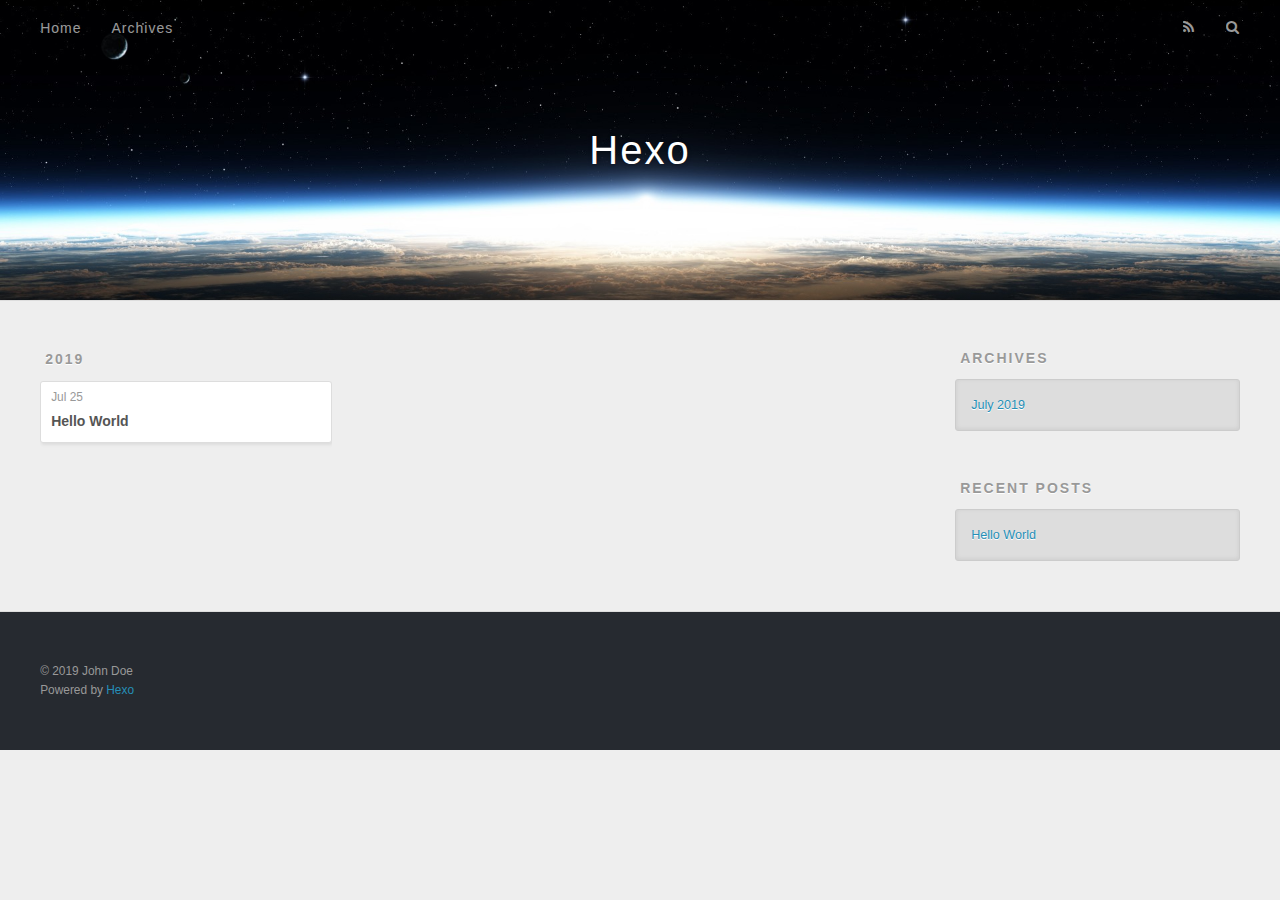
==== archives/index.html @ 96d67572 "Site updated: 2019-07-25 00:45:36" ====
<!DOCTYPE html>
<html>
<head><meta name="generator" content="Hexo 3.9.0">
  <meta charset="utf-8">
  

  
  <title>Archives | Hexo</title>
  <meta name="viewport" content="width=device-width, initial-scale=1, maximum-scale=1">
  <meta property="og:type" content="website">
<meta property="og:title" content="Hexo">
<meta property="og:url" content="http://yoursite.com/archives/index.html">
<meta property="og:site_name" content="Hexo">
<meta property="og:locale" content="default">
<meta name="twitter:card" content="summary">
<meta name="twitter:title" content="Hexo">
  
    <link rel="alternate" href="/atom.xml" title="Hexo" type="application/atom+xml">
  
  
    <link rel="icon" href="/favicon.png">
  
  
    <link href="//fonts.googleapis.com/css?family=Source+Code+Pro" rel="stylesheet" type="text/css">
  
  <link rel="stylesheet" href="/css/style.css">
</head>
</html>
<body>
  <div id="container">
    <div id="wrap">
      <header id="header">
  <div id="banner"></div>
  <div id="header-outer" class="outer">
    <div id="header-title" class="inner">
      <h1 id="logo-wrap">
        <a href="/" id="logo">Hexo</a>
      </h1>
      
    </div>
    <div id="header-inner" class="inner">
      <nav id="main-nav">
        <a id="main-nav-toggle" class="nav-icon"></a>
        
          <a class="main-nav-link" href="/">Home</a>
        
          <a class="main-nav-link" href="/archives">Archives</a>
        
      </nav>
      <nav id="sub-nav">
        
          <a id="nav-rss-link" class="nav-icon" href="/atom.xml" title="RSS Feed"></a>
        
        <a id="nav-search-btn" class="nav-icon" title="Search"></a>
      </nav>
      <div id="search-form-wrap">
        <form action="//google.com/search" method="get" accept-charset="UTF-8" class="search-form"><input type="search" name="q" class="search-form-input" placeholder="Search"><button type="submit" class="search-form-submit">&#xF002;</button><input type="hidden" name="sitesearch" value="http://yoursite.com"></form>
      </div>
    </div>
  </div>
</header>
      <div class="outer">
        <section id="main">
  
  
    
    
      
      
      <section class="archives-wrap">
        <div class="archive-year-wrap">
          <a href="/archives/2019" class="archive-year">2019</a>
        </div>
        <div class="archives">
    
    <article class="archive-article archive-type-post">
  <div class="archive-article-inner">
    <header class="archive-article-header">
      <a href="/2019/07/25/hello-world/" class="archive-article-date">
  <time datetime="2019-07-24T16:30:35.988Z" itemprop="datePublished">Jul 25</time>
</a>
      
  
    <h1 itemprop="name">
      <a class="archive-article-title" href="/2019/07/25/hello-world/">Hello World</a>
    </h1>
  

    </header>
  </div>
</article>
  
  
    </div></section>
  


</section>
        
          <aside id="sidebar">
  
    

  
    

  
    
  
    
  <div class="widget-wrap">
    <h3 class="widget-title">Archives</h3>
    <div class="widget">
      <ul class="archive-list"><li class="archive-list-item"><a class="archive-list-link" href="/archives/2019/07/">July 2019</a></li></ul>
    </div>
  </div>


  
    
  <div class="widget-wrap">
    <h3 class="widget-title">Recent Posts</h3>
    <div class="widget">
      <ul>
        
          <li>
            <a href="/2019/07/25/hello-world/">Hello World</a>
          </li>
        
      </ul>
    </div>
  </div>

  
</aside>
        
      </div>
      <footer id="footer">
  
  <div class="outer">
    <div id="footer-info" class="inner">
      &copy; 2019 John Doe<br>
      Powered by <a href="http://hexo.io/" target="_blank">Hexo</a>
    </div>
  </div>
</footer>
    </div>
    <nav id="mobile-nav">
  
    <a href="/" class="mobile-nav-link">Home</a>
  
    <a href="/archives" class="mobile-nav-link">Archives</a>
  
</nav>
    

<script src="//ajax.googleapis.com/ajax/libs/jquery/2.0.3/jquery.min.js"></script>


  <link rel="stylesheet" href="/fancybox/jquery.fancybox.css">
  <script src="/fancybox/jquery.fancybox.pack.js"></script>


<script src="/js/script.js"></script>



  </div>
</body>
</html>
---- css/style.css ----
body {
  width: 100%;
}
body:before,
body:after {
  content: "";
  display: table;
}
body:after {
  clear: both;
}
html,
body,
div,
span,
applet,
object,
iframe,
h1,
h2,
h3,
h4,
h5,
h6,
p,
blockquote,
pre,
a,
abbr,
acronym,
address,
big,
cite,
code,
del,
dfn,
em,
img,
ins,
kbd,
q,
s,
samp,
small,
strike,
strong,
sub,
sup,
tt,
var,
dl,
dt,
dd,
ol,
ul,
li,
fieldset,
form,
label,
legend,
table,
caption,
tbody,
tfoot,
thead,
tr,
th,
td {
  margin: 0;
  padding: 0;
  border: 0;
  outline: 0;
  font-weight: inherit;
  font-style: inherit;
  font-family: inherit;
  font-size: 100%;
  vertical-align: baseline;
}
body {
  line-height: 1;
  color: #000;
  background: #fff;
}
ol,
ul {
  list-style: none;
}
table {
  border-collapse: separate;
  border-spacing: 0;
  vertical-align: middle;
}
caption,
th,
td {
  text-align: left;
  font-weight: normal;
  vertical-align: middle;
}
a img {
  border: none;
}
input,
button {
  margin: 0;
  padding: 0;
}
input::-moz-focus-inner,
button::-moz-focus-inner {
  border: 0;
  padding: 0;
}
@font-face {
  font-family: FontAwesome;
  font-style: normal;
  font-weight: normal;
  src: url("fonts/fontawesome-webfont.eot?v=#4.0.3");
  src: url("fonts/fontawesome-webfont.eot?#iefix&v=#4.0.3") format("embedded-opentype"), url("fonts/fontawesome-webfont.woff?v=#4.0.3") format("woff"), url("fonts/fontawesome-webfont.ttf?v=#4.0.3") format("truetype"), url("fonts/fontawesome-webfont.svg#fontawesomeregular?v=#4.0.3") format("svg");
}
html,
body,
#container {
  height: 100%;
}
body {
  background: #eee;
  font: 14px -apple-system, BlinkMacSystemFont, "Segoe UI", "Roboto", "Oxygen", "Ubuntu", "Cantarell", "Fira Sans", "Droid Sans", "Helvetica Neue", sans-serif;
  -webkit-text-size-adjust: 100%;
}
.outer {
  max-width: 1220px;
  margin: 0 auto;
  padding: 0 20px;
}
.outer:before,
.outer:after {
  content: "";
  display: table;
}
.outer:after {
  clear: both;
}
.inner {
  display: inline;
  float: left;
  width: 98.33333333333333%;
  margin: 0 0.833333333333333%;
}
.left,
.alignleft {
  float: left;
}
.right,
.alignright {
  float: right;
}
.clear {
  clear: both;
}
#container {
  position: relative;
}
.mobile-nav-on {
  overflow: hidden;
}
#wrap {
  height: 100%;
  width: 100%;
  position: absolute;
  top: 0;
  left: 0;
  -webkit-transition: 0.2s ease-out;
  -moz-transition: 0.2s ease-out;
  -ms-transition: 0.2s ease-out;
  transition: 0.2s ease-out;
  z-index: 1;
  background: #eee;
}
.mobile-nav-on #wrap {
  left: 280px;
}
@media screen and (min-width: 768px) {
  #main {
    display: inline;
    float: left;
    width: 73.33333333333333%;
    margin: 0 0.833333333333333%;
  }
}
.article-date,
.article-category-link,
.archive-year,
.widget-title {
  text-decoration: none;
  text-transform: uppercase;
  letter-spacing: 2px;
  color: #999;
  margin-bottom: 1em;
  margin-left: 5px;
  line-height: 1em;
  text-shadow: 0 1px #fff;
  font-weight: bold;
}
.article-inner,
.archive-article-inner {
  background: #fff;
  -webkit-box-shadow: 1px 2px 3px #ddd;
  box-shadow: 1px 2px 3px #ddd;
  border: 1px solid #ddd;
  border-radius: 3px;
}
.article-entry h1,
.widget h1 {
  font-size: 2em;
}
.article-entry h2,
.widget h2 {
  font-size: 1.5em;
}
.article-entry h3,
.widget h3 {
  font-size: 1.3em;
}
.article-entry h4,
.widget h4 {
  font-size: 1.2em;
}
.article-entry h5,
.widget h5 {
  font-size: 1em;
}
.article-entry h6,
.widget h6 {
  font-size: 1em;
  color: #999;
}
.article-entry hr,
.widget hr {
  border: 1px dashed #ddd;
}
.article-entry strong,
.widget strong {
  font-weight: bold;
}
.article-entry em,
.widget em,
.article-entry cite,
.widget cite {
  font-style: italic;
}
.article-entry sup,
.widget sup,
.article-entry sub,
.widget sub {
  font-size: 0.75em;
  line-height: 0;
  position: relative;
  vertical-align: baseline;
}
.article-entry sup,
.widget sup {
  top: -0.5em;
}
.article-entry sub,
.widget sub {
  bottom: -0.2em;
}
.article-entry small,
.widget small {
  font-size: 0.85em;
}
.article-entry acronym,
.widget acronym,
.article-entry abbr,
.widget abbr {
  border-bottom: 1px dotted;
}
.article-entry ul,
.widget ul,
.article-entry ol,
.widget ol,
.article-entry dl,
.widget dl {
  margin: 0 20px;
  line-height: 1.6em;
}
.article-entry ul ul,
.widget ul ul,
.article-entry ol ul,
.widget ol ul,
.article-entry ul ol,
.widget ul ol,
.article-entry ol ol,
.widget ol ol {
  margin-top: 0;
  margin-bottom: 0;
}
.article-entry ul,
.widget ul {
  list-style: disc;
}
.article-entry ol,
.widget ol {
  list-style: decimal;
}
.article-entry dt,
.widget dt {
  font-weight: bold;
}
#header {
  height: 300px;
  position: relative;
  border-bottom: 1px solid #ddd;
}
#header:before,
#header:after {
  content: "";
  position: absolute;
  left: 0;
  right: 0;
  height: 40px;
}
#header:before {
  top: 0;
  background: -webkit-linear-gradient(rgba(0,0,0,0.2), transparent);
  background: -moz-linear-gradient(rgba(0,0,0,0.2), transparent);
  background: -ms-linear-gradient(rgba(0,0,0,0.2), transparent);
  background: linear-gradient(rgba(0,0,0,0.2), transparent);
}
#header:after {
  bottom: 0;
  background: -webkit-linear-gradient(transparent, rgba(0,0,0,0.2));
  background: -moz-linear-gradient(transparent, rgba(0,0,0,0.2));
  background: -ms-linear-gradient(transparent, rgba(0,0,0,0.2));
  background: linear-gradient(transparent, rgba(0,0,0,0.2));
}
#header-outer {
  height: 100%;
  position: relative;
}
#header-inner {
  position: relative;
  overflow: hidden;
}
#banner {
  position: absolute;
  top: 0;
  left: 0;
  width: 100%;
  height: 100%;
  background: url("images/banner.jpg") center #000;
  -webkit-background-size: cover;
  -moz-background-size: cover;
  background-size: cover;
  z-index: -1;
}
#header-title {
  text-align: center;
  height: 40px;
  position: absolute;
  top: 50%;
  left: 0;
  margin-top: -20px;
}
#logo,
#subtitle {
  text-decoration: none;
  color: #fff;
  font-weight: 300;
  text-shadow: 0 1px 4px rgba(0,0,0,0.3);
}
#logo {
  font-size: 40px;
  line-height: 40px;
  letter-spacing: 2px;
}
#subtitle {
  font-size: 16px;
  line-height: 16px;
  letter-spacing: 1px;
}
#subtitle-wrap {
  margin-top: 16px;
}
#main-nav {
  float: left;
  margin-left: -15px;
}
.nav-icon,
.main-nav-link {
  float: left;
  color: #fff;
  opacity: 0.6;
  text-decoration: none;
  text-shadow: 0 1px rgba(0,0,0,0.2);
  -webkit-transition: opacity 0.2s;
  -moz-transition: opacity 0.2s;
  -ms-transition: opacity 0.2s;
  transition: opacity 0.2s;
  display: block;
  padding: 20px 15px;
}
.nav-icon:hover,
.main-nav-link:hover {
  opacity: 1;
}
.nav-icon {
  font-family: FontAwesome;
  text-align: center;
  font-size: 14px;
  width: 14px;
  height: 14px;
  padding: 20px 15px;
  position: relative;
  cursor: pointer;
}
.main-nav-link {
  font-weight: 300;
  letter-spacing: 1px;
}
@media screen and (max-width: 479px) {
  .main-nav-link {
    display: none;
  }
}
#main-nav-toggle {
  display: none;
}
#main-nav-toggle:before {
  content: "\f0c9";
}
@media screen and (max-width: 479px) {
  #main-nav-toggle {
    display: block;
  }
}
#sub-nav {
  float: right;
  margin-right: -15px;
}
#nav-rss-link:before {
  content: "\f09e";
}
#nav-search-btn:before {
  content: "\f002";
}
#search-form-wrap {
  position: absolute;
  top: 15px;
  width: 150px;
  height: 30px;
  right: -150px;
  opacity: 0;
  -webkit-transition: 0.2s ease-out;
  -moz-transition: 0.2s ease-out;
  -ms-transition: 0.2s ease-out;
  transition: 0.2s ease-out;
}
#search-form-wrap.on {
  opacity: 1;
  right: 0;
}
@media screen and (max-width: 479px) {
  #search-form-wrap {
    width: 100%;
    right: -100%;
  }
}
.search-form {
  position: absolute;
  top: 0;
  left: 0;
  right: 0;
  background: #fff;
  padding: 5px 15px;
  border-radius: 15px;
  -webkit-box-shadow: 0 0 10px rgba(0,0,0,0.3);
  box-shadow: 0 0 10px rgba(0,0,0,0.3);
}
.search-form-input {
  border: none;
  background: none;
  color: #555;
  width: 100%;
  font: 13px -apple-system, BlinkMacSystemFont, "Segoe UI", "Roboto", "Oxygen", "Ubuntu", "Cantarell", "Fira Sans", "Droid Sans", "Helvetica Neue", sans-serif;
  outline: none;
}
.search-form-input::-webkit-search-results-decoration,
.search-form-input::-webkit-search-cancel-button {
  -webkit-appearance: none;
}
.search-form-submit {
  position: absolute;
  top: 50%;
  right: 10px;
  margin-top: -7px;
  font: 13px FontAwesome;
  border: none;
  background: none;
  color: #bbb;
  cursor: pointer;
}
.search-form-submit:hover,
.search-form-submit:focus {
  color: #777;
}
.article {
  margin: 50px 0;
}
.article-inner {
  overflow: hidden;
}
.article-meta:before,
.article-meta:after {
  content: "";
  display: table;
}
.article-meta:after {
  clear: both;
}
.article-date {
  float: left;
}
.article-category {
  float: left;
  line-height: 1em;
  color: #ccc;
  text-shadow: 0 1px #fff;
  margin-left: 8px;
}
.article-category:before {
  content: "\2022";
}
.article-category-link {
  margin: 0 12px 1em;
}
.article-header {
  padding: 20px 20px 0;
}
.article-title {
  text-decoration: none;
  font-size: 2em;
  font-weight: bold;
  color: #555;
  line-height: 1.1em;
  -webkit-transition: color 0.2s;
  -moz-transition: color 0.2s;
  -ms-transition: color 0.2s;
  transition: color 0.2s;
}
a.article-title:hover {
  color: #258fb8;
}
.article-entry {
  color: #555;
  padding: 0 20px;
}
.article-entry:before,
.article-entry:after {
  content: "";
  display: table;
}
.article-entry:after {
  clear: both;
}
.article-entry p,
.article-entry table {
  line-height: 1.6em;
  margin: 1.6em 0;
}
.article-entry h1,
.article-entry h2,
.article-entry h3,
.article-entry h4,
.article-entry h5,
.article-entry h6 {
  font-weight: bold;
}
.article-entry h1,
.article-entry h2,
.article-entry h3,
.article-entry h4,
.article-entry h5,
.article-entry h6 {
  line-height: 1.1em;
  margin: 1.1em 0;
}
.article-entry a {
  color: #258fb8;
  text-decoration: none;
}
.article-entry a:hover {
  text-decoration: underline;
}
.article-entry ul,
.article-entry ol,
.article-entry dl {
  margin-top: 1.6em;
  margin-bottom: 1.6em;
}
.article-entry img,
.article-entry video {
  max-width: 100%;
  height: auto;
  display: block;
  margin: auto;
}
.article-entry iframe {
  border: none;
}
.article-entry table {
  width: 100%;
  border-collapse: collapse;
  border-spacing: 0;
}
.article-entry th {
  font-weight: bold;
  border-bottom: 3px solid #ddd;
  padding-bottom: 0.5em;
}
.article-entry td {
  border-bottom: 1px solid #ddd;
  padding: 10px 0;
}
.article-entry blockquote {
  font-family: Georgia, "Times New Roman", serif;
  font-size: 1.4em;
  margin: 1.6em 20px;
  text-align: center;
}
.article-entry blockquote footer {
  font-size: 14px;
  margin: 1.6em 0;
  font-family: -apple-system, BlinkMacSystemFont, "Segoe UI", "Roboto", "Oxygen", "Ubuntu", "Cantarell", "Fira Sans", "Droid Sans", "Helvetica Neue", sans-serif;
}
.article-entry blockquote footer cite:before {
  content: "—";
  padding: 0 0.5em;
}
.article-entry .pullquote {
  text-align: left;
  width: 45%;
  margin: 0;
}
.article-entry .pullquote.left {
  margin-left: 0.5em;
  margin-right: 1em;
}
.article-entry .pullquote.right {
  margin-right: 0.5em;
  margin-left: 1em;
}
.article-entry .caption {
  color: #999;
  display: block;
  font-size: 0.9em;
  margin-top: 0.5em;
  position: relative;
  text-align: center;
}
.article-entry .video-container {
  position: relative;
  padding-top: 56.25%;
  height: 0;
  overflow: hidden;
}
.article-entry .video-container iframe,
.article-entry .video-container object,
.article-entry .video-container embed {
  position: absolute;
  top: 0;
  left: 0;
  width: 100%;
  height: 100%;
  margin-top: 0;
}
.article-more-link a {
  display: inline-block;
  line-height: 1em;
  padding: 6px 15px;
  border-radius: 15px;
  background: #eee;
  color: #999;
  text-shadow: 0 1px #fff;
  text-decoration: none;
}
.article-more-link a:hover {
  background: #258fb8;
  color: #fff;
  text-decoration: none;
  text-shadow: 0 1px #1e7293;
}
.article-footer {
  font-size: 0.85em;
  line-height: 1.6em;
  border-top: 1px solid #ddd;
  padding-top: 1.6em;
  margin: 0 20px 20px;
}
.article-footer:before,
.article-footer:after {
  content: "";
  display: table;
}
.article-footer:after {
  clear: both;
}
.article-footer a {
  color: #999;
  text-decoration: none;
}
.article-footer a:hover {
  color: #555;
}
.article-tag-list-item {
  float: left;
  margin-right: 10px;
}
.article-tag-list-link:before {
  content: "#";
}
.article-comment-link {
  float: right;
}
.article-comment-link:before {
  content: "\f075";
  font-family: FontAwesome;
  padding-right: 8px;
}
.article-share-link {
  cursor: pointer;
  float: right;
  margin-left: 20px;
}
.article-share-link:before {
  content: "\f064";
  font-family: FontAwesome;
  padding-right: 6px;
}
#article-nav {
  position: relative;
}
#article-nav:before,
#article-nav:after {
  content: "";
  display: table;
}
#article-nav:after {
  clear: both;
}
@media screen and (min-width: 768px) {
  #article-nav {
    margin: 50px 0;
  }
  #article-nav:before {
    width: 8px;
    height: 8px;
    position: absolute;
    top: 50%;
    left: 50%;
    margin-top: -4px;
    margin-left: -4px;
    content: "";
    border-radius: 50%;
    background: #ddd;
    -webkit-box-shadow: 0 1px 2px #fff;
    box-shadow: 0 1px 2px #fff;
  }
}
.article-nav-link-wrap {
  text-decoration: none;
  text-shadow: 0 1px #fff;
  color: #999;
  -webkit-box-sizing: border-box;
  -moz-box-sizing: border-box;
  box-sizing: border-box;
  margin-top: 50px;
  text-align: center;
  display: block;
}
.article-nav-link-wrap:hover {
  color: #555;
}
@media screen and (min-width: 768px) {
  .article-nav-link-wrap {
    width: 50%;
    margin-top: 0;
  }
}
@media screen and (min-width: 768px) {
  #article-nav-newer {
    float: left;
    text-align: right;
    padding-right: 20px;
  }
}
@media screen and (min-width: 768px) {
  #article-nav-older {
    float: right;
    text-align: left;
    padding-left: 20px;
  }
}
.article-nav-caption {
  text-transform: uppercase;
  letter-spacing: 2px;
  color: #ddd;
  line-height: 1em;
  font-weight: bold;
}
#article-nav-newer .article-nav-caption {
  margin-right: -2px;
}
.article-nav-title {
  font-size: 0.85em;
  line-height: 1.6em;
  margin-top: 0.5em;
}
.article-share-box {
  position: absolute;
  display: none;
  background: #fff;
  -webkit-box-shadow: 1px 2px 10px rgba(0,0,0,0.2);
  box-shadow: 1px 2px 10px rgba(0,0,0,0.2);
  border-radius: 3px;
  margin-left: -145px;
  overflow: hidden;
  z-index: 1;
}
.article-share-box.on {
  display: block;
}
.article-share-input {
  width: 100%;
  background: none;
  -webkit-box-sizing: border-box;
  -moz-box-sizing: border-box;
  box-sizing: border-box;
  font: 14px -apple-system, BlinkMacSystemFont, "Segoe UI", "Roboto", "Oxygen", "Ubuntu", "Cantarell", "Fira Sans", "Droid Sans", "Helvetica Neue", sans-serif;
  padding: 0 15px;
  color: #555;
  outline: none;
  border: 1px solid #ddd;
  border-radius: 3px 3px 0 0;
  height: 36px;
  line-height: 36px;
}
.article-share-links {
  background: #eee;
}
.article-share-links:before,
.article-share-links:after {
  content: "";
  display: table;
}
.article-share-links:after {
  clear: both;
}
.article-share-twitter,
.article-share-facebook,
.article-share-pinterest,
.article-share-google {
  width: 50px;
  height: 36px;
  display: block;
  float: left;
  position: relative;
  color: #999;
  text-shadow: 0 1px #fff;
}
.article-share-twitter:before,
.article-share-facebook:before,
.article-share-pinterest:before,
.article-share-google:before {
  font-size: 20px;
  font-family: FontAwesome;
  width: 20px;
  height: 20px;
  position: absolute;
  top: 50%;
  left: 50%;
  margin-top: -10px;
  margin-left: -10px;
  text-align: center;
}
.article-share-twitter:hover,
.article-share-facebook:hover,
.article-share-pinterest:hover,
.article-share-google:hover {
  color: #fff;
}
.article-share-twitter:before {
  content: "\f099";
}
.article-share-twitter:hover {
  background: #00aced;
  text-shadow: 0 1px #008abe;
}
.article-share-facebook:before {
  content: "\f09a";
}
.article-share-facebook:hover {
  background: #3b5998;
  text-shadow: 0 1px #2f477a;
}
.article-share-pinterest:before {
  content: "\f0d2";
}
.article-share-pinterest:hover {
  background: #cb2027;
  text-shadow: 0 1px #a21a1f;
}
.article-share-google:before {
  content: "\f0d5";
}
.article-share-google:hover {
  background: #dd4b39;
  text-shadow: 0 1px #be3221;
}
.article-gallery {
  background: #000;
  position: relative;
}
.article-gallery-photos {
  position: relative;
  overflow: hidden;
}
.article-gallery-img {
  display: none;
  max-width: 100%;
}
.article-gallery-img:first-child {
  display: block;
}
.article-gallery-img.loaded {
  position: absolute;
  display: block;
}
.article-gallery-img img {
  display: block;
  max-width: 100%;
  margin: 0 auto;
}
#comments {
  background: #fff;
  -webkit-box-shadow: 1px 2px 3px #ddd;
  box-shadow: 1px 2px 3px #ddd;
  padding: 20px;
  border: 1px solid #ddd;
  border-radius: 3px;
  margin: 50px 0;
}
#comments a {
  color: #258fb8;
}
.archives-wrap {
  margin: 50px 0;
}
.archives:before,
.archives:after {
  content: "";
  display: table;
}
.archives:after {
  clear: both;
}
.archive-year-wrap {
  margin-bottom: 1em;
}
.archives {
  -webkit-column-gap: 10px;
  -moz-column-gap: 10px;
  column-gap: 10px;
}
@media screen and (min-width: 480px) and (max-width: 767px) {
  .archives {
    -webkit-column-count: 2;
    -moz-column-count: 2;
    column-count: 2;
  }
}
@media screen and (min-width: 768px) {
  .archives {
    -webkit-column-count: 3;
    -moz-column-count: 3;
    column-count: 3;
  }
}
.archive-article {
  -webkit-column-break-inside: avoid;
  page-break-inside: avoid;
  overflow: hidden;
  break-inside: avoid-column;
}
.archive-article-inner {
  padding: 10px;
  margin-bottom: 15px;
}
.archive-article-title {
  text-decoration: none;
  font-weight: bold;
  color: #555;
  -webkit-transition: color 0.2s;
  -moz-transition: color 0.2s;
  -ms-transition: color 0.2s;
  transition: color 0.2s;
  line-height: 1.6em;
}
.archive-article-title:hover {
  color: #258fb8;
}
.archive-article-footer {
  margin-top: 1em;
}
.archive-article-date {
  color: #999;
  text-decoration: none;
  font-size: 0.85em;
  line-height: 1em;
  margin-bottom: 0.5em;
  display: block;
}
#page-nav {
  margin: 50px auto;
  background: #fff;
  -webkit-box-shadow: 1px 2px 3px #ddd;
  box-shadow: 1px 2px 3px #ddd;
  border: 1px solid #ddd;
  border-radius: 3px;
  text-align: center;
  color: #999;
  overflow: hidden;
}
#page-nav:before,
#page-nav:after {
  content: "";
  display: table;
}
#page-nav:after {
  clear: both;
}
#page-nav a,
#page-nav span {
  padding: 10px 20px;
  line-height: 1;
  height: 2ex;
}
#page-nav a {
  color: #999;
  text-decoration: none;
}
#page-nav a:hover {
  background: #999;
  color: #fff;
}
#page-nav .prev {
  float: left;
}
#page-nav .next {
  float: right;
}
#page-nav .page-number {
  display: inline-block;
}
@media screen and (max-width: 479px) {
  #page-nav .page-number {
    display: none;
  }
}
#page-nav .current {
  color: #555;
  font-weight: bold;
}
#page-nav .space {
  color: #ddd;
}
#footer {
  background: #262a30;
  padding: 50px 0;
  border-top: 1px solid #ddd;
  color: #999;
}
#footer a {
  color: #258fb8;
  text-decoration: none;
}
#footer a:hover {
  text-decoration: underline;
}
#footer-info {
  line-height: 1.6em;
  font-size: 0.85em;
}
.article-entry pre,
.article-entry .highlight {
  background: #2d2d2d;
  margin: 0 -20px;
  padding: 15px 20px;
  border-style: solid;
  border-color: #ddd;
  border-width: 1px 0;
  overflow: auto;
  color: #ccc;
  line-height: 22.400000000000002px;
}
.article-entry .highlight .gutter pre,
.article-entry .gist .gist-file .gist-data .line-numbers {
  color: #666;
  font-size: 0.85em;
}
.article-entry pre,
.article-entry code {
  font-family: "Source Code Pro", Consolas, Monaco, Menlo, Consolas, monospace;
}
.article-entry code {
  background: #eee;
  text-shadow: 0 1px #fff;
  padding: 0 0.3em;
}
.article-entry pre code {
  background: none;
  text-shadow: none;
  padding: 0;
}
.article-entry .highlight pre {
  border: none;
  margin: 0;
  padding: 0;
}
.article-entry .highlight table {
  margin: 0;
  width: auto;
}
.article-entry .highlight td {
  border: none;
  padding: 0;
}
.article-entry .highlight figcaption {
  font-size: 0.85em;
  color: #999;
  line-height: 1em;
  margin-bottom: 1em;
}
.article-entry .highlight figcaption:before,
.article-entry .highlight figcaption:after {
  content: "";
  display: table;
}
.article-entry .highlight figcaption:after {
  clear: both;
}
.article-entry .highlight figcaption a {
  float: right;
}
.article-entry .highlight .gutter pre {
  text-align: right;
  padding-right: 20px;
}
.article-entry .highlight .line {
  height: 22.400000000000002px;
}
.article-entry .highlight .line.marked {
  background: #515151;
}
.article-entry .gist {
  margin: 0 -20px;
  border-style: solid;
  border-color: #ddd;
  border-width: 1px 0;
  background: #2d2d2d;
  padding: 15px 20px 15px 0;
}
.article-entry .gist .gist-file {
  border: none;
  font-family: "Source Code Pro", Consolas, Monaco, Menlo, Consolas, monospace;
  margin: 0;
}
.article-entry .gist .gist-file .gist-data {
  background: none;
  border: none;
}
.article-entry .gist .gist-file .gist-data .line-numbers {
  background: none;
  border: none;
  padding: 0 20px 0 0;
}
.article-entry .gist .gist-file .gist-data .line-data {
  padding: 0 !important;
}
.article-entry .gist .gist-file .highlight {
  margin: 0;
  padding: 0;
  border: none;
}
.article-entry .gist .gist-file .gist-meta {
  background: #2d2d2d;
  color: #999;
  font: 0.85em -apple-system, BlinkMacSystemFont, "Segoe UI", "Roboto", "Oxygen", "Ubuntu", "Cantarell", "Fira Sans", "Droid Sans", "Helvetica Neue", sans-serif;
  text-shadow: 0 0;
  padding: 0;
  margin-top: 1em;
  margin-left: 20px;
}
.article-entry .gist .gist-file .gist-meta a {
  color: #258fb8;
  font-weight: normal;
}
.article-entry .gist .gist-file .gist-meta a:hover {
  text-decoration: underline;
}
pre .comment,
pre .title {
  color: #999;
}
pre .variable,
pre .attribute,
pre .tag,
pre .regexp,
pre .ruby .constant,
pre .xml .tag .title,
pre .xml .pi,
pre .xml .doctype,
pre .html .doctype,
pre .css .id,
pre .css .class,
pre .css .pseudo {
  color: #f2777a;
}
pre .number,
pre .preprocessor,
pre .built_in,
pre .literal,
pre .params,
pre .constant {
  color: #f99157;
}
pre .class,
pre .ruby .class .title,
pre .css .rules .attribute {
  color: #9c9;
}
pre .string,
pre .value,
pre .inheritance,
pre .header,
pre .ruby .symbol,
pre .xml .cdata {
  color: #9c9;
}
pre .css .hexcolor {
  color: #6cc;
}
pre .function,
pre .python .decorator,
pre .python .title,
pre .ruby .function .title,
pre .ruby .title .keyword,
pre .perl .sub,
pre .javascript .title,
pre .coffeescript .title {
  color: #69c;
}
pre .keyword,
pre .javascript .function {
  color: #c9c;
}
@media screen and (max-width: 479px) {
  #mobile-nav {
    position: absolute;
    top: 0;
    left: 0;
    width: 280px;
    height: 100%;
    background: #191919;
    border-right: 1px solid #fff;
  }
}
@media screen and (max-width: 479px) {
  .mobile-nav-link {
    display: block;
    color: #999;
    text-decoration: none;
    padding: 15px 20px;
    font-weight: bold;
  }
  .mobile-nav-link:hover {
    color: #fff;
  }
}
@media screen and (min-width: 768px) {
  #sidebar {
    display: inline;
    float: left;
    width: 23.333333333333332%;
    margin: 0 0.833333333333333%;
  }
}
.widget-wrap {
  margin: 50px 0;
}
.widget {
  color: #777;
  text-shadow: 0 1px #fff;
  background: #ddd;
  -webkit-box-shadow: 0 -1px 4px #ccc inset;
  box-shadow: 0 -1px 4px #ccc inset;
  border: 1px solid #ccc;
  padding: 15px;
  border-radius: 3px;
}
.widget a {
  color: #258fb8;
  text-decoration: none;
}
.widget a:hover {
  text-decoration: underline;
}
.widget ul ul,
.widget ol ul,
.widget dl ul,
.widget ul ol,
.widget ol ol,
.widget dl ol,
.widget ul dl,
.widget ol dl,
.widget dl dl {
  margin-left: 15px;
  list-style: disc;
}
.widget {
  line-height: 1.6em;
  word-wrap: break-word;
  font-size: 0.9em;
}
.widget ul,
.widget ol {
  list-style: none;
  margin: 0;
}
.widget ul ul,
.widget ol ul,
.widget ul ol,
.widget ol ol {
  margin: 0 20px;
}
.widget ul ul,
.widget ol ul {
  list-style: disc;
}
.widget ul ol,
.widget ol ol {
  list-style: decimal;
}
.category-list-count,
.tag-list-count,
.archive-list-count {
  padding-left: 5px;
  color: #999;
  font-size: 0.85em;
}
.category-list-count:before,
.tag-list-count:before,
.archive-list-count:before {
  content: "(";
}
.category-list-count:after,
.tag-list-count:after,
.archive-list-count:after {
  content: ")";
}
.tagcloud a {
  margin-right: 5px;
  display: inline-block;
}
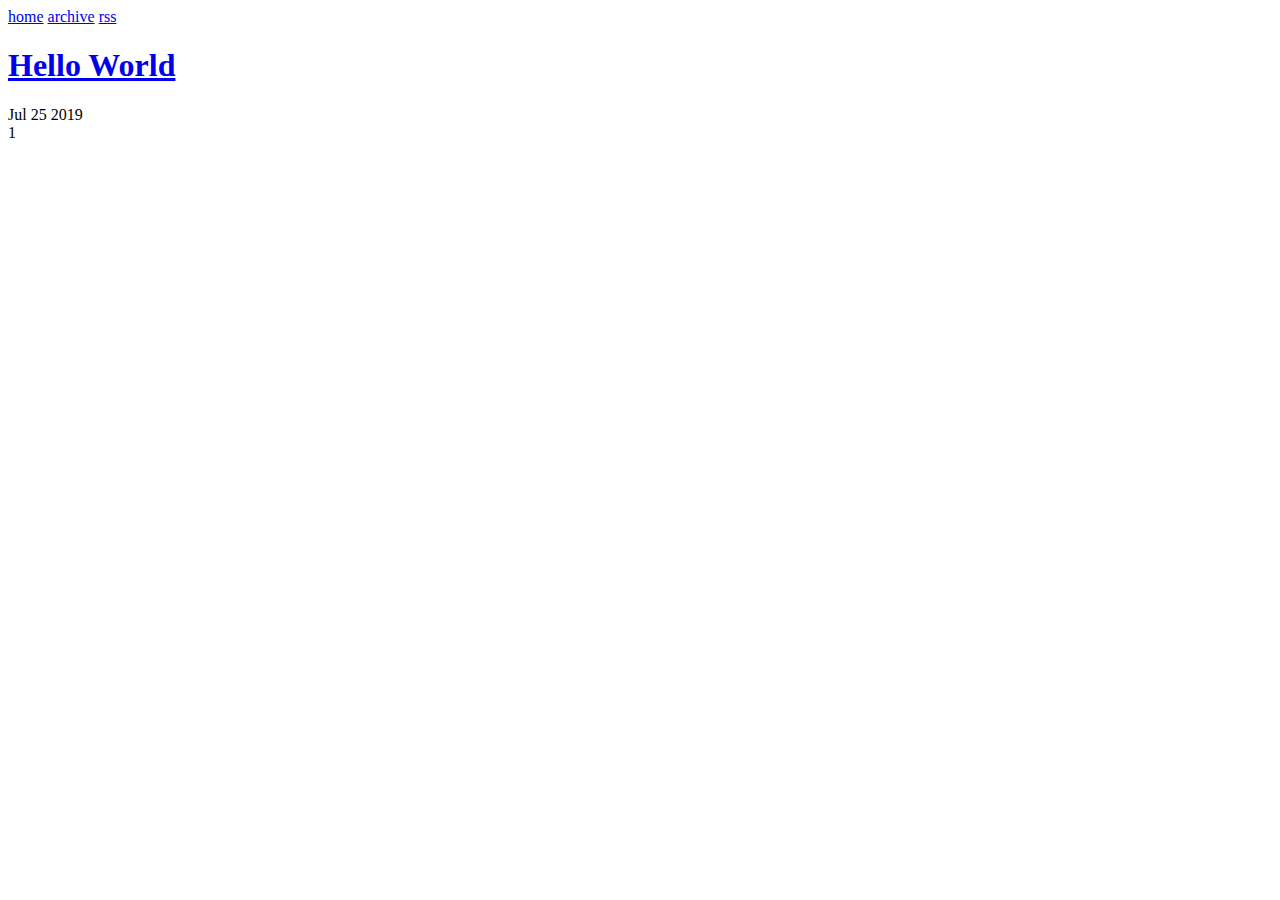
==== commit 87f7f55e: "Site updated: 2019-07-25 01:21:03" ====
--- a/archives/index.html
+++ b/archives/index.html
@@ -2,169 +2,50 @@
 <html>
 <head><meta name="generator" content="Hexo 3.9.0">
   <meta charset="utf-8">
+  <title>lyyourc</title>
+  <meta name="viewport" content="width=device-width, initial-scale=1, maximum-scale=1">
+  <link rel="shortcut icon" href="/favicon.ico">
+  <link rel="stylesheet" href="/css/app.css">
+  <!-- <link rel='stylesheet' href='http://fonts.useso.com/css?family=Source+Code+Pro'> -->
   
-
-  
-  <title>Archives | Hexo</title>
-  <meta name="viewport" content="width=device-width, initial-scale=1, maximum-scale=1">
-  <meta property="og:type" content="website">
-<meta property="og:title" content="Hexo">
-<meta property="og:url" content="http://yoursite.com/archives/index.html">
-<meta property="og:site_name" content="Hexo">
-<meta property="og:locale" content="default">
-<meta name="twitter:card" content="summary">
-<meta name="twitter:title" content="Hexo">
-  
-    <link rel="alternate" href="/atom.xml" title="Hexo" type="application/atom+xml">
-  
-  
-    <link rel="icon" href="/favicon.png">
-  
-  
-    <link href="//fonts.googleapis.com/css?family=Source+Code+Pro" rel="stylesheet" type="text/css">
-  
-  <link rel="stylesheet" href="/css/style.css">
 </head>
 </html>
 <body>
-  <div id="container">
-    <div id="wrap">
-      <header id="header">
-  <div id="banner"></div>
-  <div id="header-outer" class="outer">
-    <div id="header-title" class="inner">
-      <h1 id="logo-wrap">
-        <a href="/" id="logo">Hexo</a>
-      </h1>
-      
-    </div>
-    <div id="header-inner" class="inner">
-      <nav id="main-nav">
-        <a id="main-nav-toggle" class="nav-icon"></a>
-        
-          <a class="main-nav-link" href="/">Home</a>
-        
-          <a class="main-nav-link" href="/archives">Archives</a>
-        
-      </nav>
-      <nav id="sub-nav">
-        
-          <a id="nav-rss-link" class="nav-icon" href="/atom.xml" title="RSS Feed"></a>
-        
-        <a id="nav-search-btn" class="nav-icon" title="Search"></a>
-      </nav>
-      <div id="search-form-wrap">
-        <form action="//google.com/search" method="get" accept-charset="UTF-8" class="search-form"><input type="search" name="q" class="search-form-input" placeholder="Search"><button type="submit" class="search-form-submit">&#xF002;</button><input type="hidden" name="sitesearch" value="http://yoursite.com"></form>
-      </div>
-    </div>
-  </div>
-</header>
-      <div class="outer">
-        <section id="main">
-  
+  <nav class="app-nav">
   
     
-    
-      
-      
-      <section class="archives-wrap">
-        <div class="archive-year-wrap">
-          <a href="/archives/2019" class="archive-year">2019</a>
-        </div>
-        <div class="archives">
-    
-    <article class="archive-article archive-type-post">
-  <div class="archive-article-inner">
-    <header class="archive-article-header">
-      <a href="/2019/07/25/hello-world/" class="archive-article-date">
-  <time datetime="2019-07-24T16:30:35.988Z" itemprop="datePublished">Jul 25</time>
-</a>
-      
-  
-    <h1 itemprop="name">
-      <a class="archive-article-title" href="/2019/07/25/hello-world/">Hello World</a>
-    </h1>
-  
-
-    </header>
-  </div>
-</article>
-  
-  
-    </div></section>
-  
-
-
-</section>
-        
-          <aside id="sidebar">
-  
-    
-
-  
-    
-
-  
+      <a href="/.">home</a>
     
   
     
-  <div class="widget-wrap">
-    <h3 class="widget-title">Archives</h3>
-    <div class="widget">
-      <ul class="archive-list"><li class="archive-list-item"><a class="archive-list-link" href="/archives/2019/07/">July 2019</a></li></ul>
-    </div>
+      <a class="active" href="/archives">archive</a>
+    
+  
+    
+      <a href="/atom.xml">rss</a>
+    
+  
+</nav>
+
+  <main class="archive">
+  
+    <article class="grid">
+  <h1 class="article-title grid-item">
+    <a href="/2019/07/25/hello-world/">Hello World</a>
+  </h1>
+
+  <div class="article-meta">
+    <span class="article-date">Jul 25 2019</span>
   </div>
-
+</article>
 
   
-    
-  <div class="widget-wrap">
-    <h3 class="widget-title">Recent Posts</h3>
-    <div class="widget">
-      <ul>
-        
-          <li>
-            <a href="/2019/07/25/hello-world/">Hello World</a>
-          </li>
-        
-      </ul>
-    </div>
-  </div>
 
-  
-</aside>
-        
-      </div>
-      <footer id="footer">
-  
-  <div class="outer">
-    <div id="footer-info" class="inner">
-      &copy; 2019 John Doe<br>
-      Powered by <a href="http://hexo.io/" target="_blank">Hexo</a>
-    </div>
-  </div>
-</footer>
-    </div>
-    <nav id="mobile-nav">
-  
-    <a href="/" class="mobile-nav-link">Home</a>
-  
-    <a href="/archives" class="mobile-nav-link">Archives</a>
-  
+  <nav class="page-nav">
+  <span class="page-number current">1</span>
 </nav>
-    
 
-<script src="//ajax.googleapis.com/ajax/libs/jquery/2.0.3/jquery.min.js"></script>
+</main>
 
-
-  <link rel="stylesheet" href="/fancybox/jquery.fancybox.css">
-  <script src="/fancybox/jquery.fancybox.pack.js"></script>
-
-
-<script src="/js/script.js"></script>
-
-
-
-  </div>
 </body>
-</html>+</html>
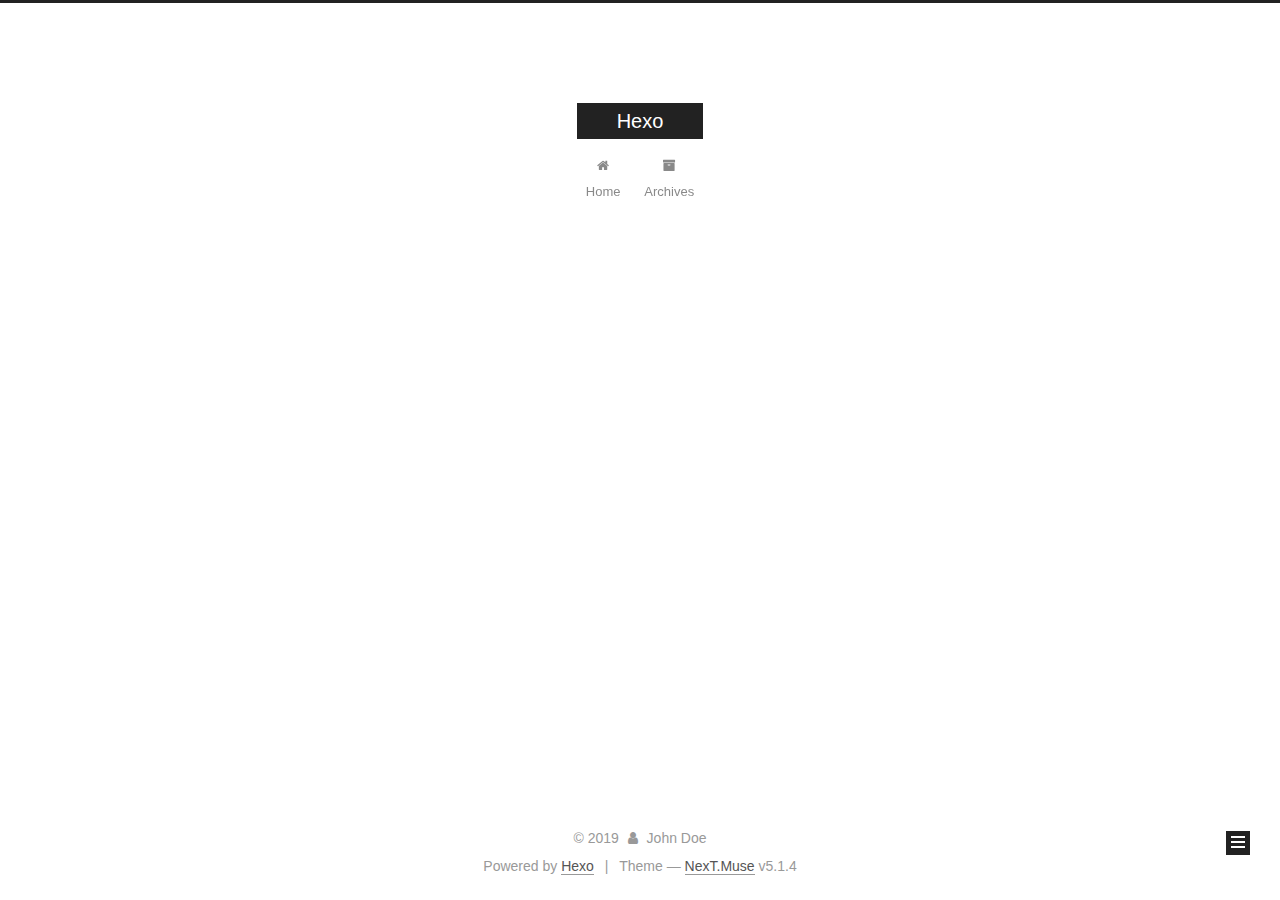
==== commit 24db7d29: "Site updated: 2019-07-25 01:34:43" ====
--- a/archives/index.html
+++ b/archives/index.html
@@ -1,51 +1,549 @@
 <!DOCTYPE html>
-<html>
+
+
+
+  
+
+
+<html class="theme-next muse use-motion" lang>
 <head><meta name="generator" content="Hexo 3.9.0">
-  <meta charset="utf-8">
-  <title>lyyourc</title>
-  <meta name="viewport" content="width=device-width, initial-scale=1, maximum-scale=1">
-  <link rel="shortcut icon" href="/favicon.ico">
-  <link rel="stylesheet" href="/css/app.css">
-  <!-- <link rel='stylesheet' href='http://fonts.useso.com/css?family=Source+Code+Pro'> -->
-  
+  <meta charset="UTF-8">
+<meta http-equiv="X-UA-Compatible" content="IE=edge">
+<meta name="viewport" content="width=device-width, initial-scale=1, maximum-scale=1">
+<meta name="theme-color" content="#222">
+
+
+
+
+
+
+
+
+
+<meta http-equiv="Cache-Control" content="no-transform">
+<meta http-equiv="Cache-Control" content="no-siteapp">
+
+
+
+
+
+
+
+
+
+
+
+
+
+
+
+
+  
+  
+  <link href="/lib/fancybox/source/jquery.fancybox.css?v=2.1.5" rel="stylesheet" type="text/css">
+
+
+
+
+
+
+
+<link href="/lib/font-awesome/css/font-awesome.min.css?v=4.6.2" rel="stylesheet" type="text/css">
+
+<link href="/css/main.css?v=5.1.4" rel="stylesheet" type="text/css">
+
+
+  <link rel="apple-touch-icon" sizes="180x180" href="/images/apple-touch-icon-next.png?v=5.1.4">
+
+
+  <link rel="icon" type="image/png" sizes="32x32" href="/images/favicon-32x32-next.png?v=5.1.4">
+
+
+  <link rel="icon" type="image/png" sizes="16x16" href="/images/favicon-16x16-next.png?v=5.1.4">
+
+
+  <link rel="mask-icon" href="/images/logo.svg?v=5.1.4" color="#222">
+
+
+
+
+
+  <meta name="keywords" content="Hexo, NexT">
+
+
+
+
+
+
+
+
+
+
+<meta property="og:type" content="website">
+<meta property="og:title" content="Hexo">
+<meta property="og:url" content="http://yoursite.com/archives/index.html">
+<meta property="og:site_name" content="Hexo">
+<meta property="og:locale" content="default">
+<meta name="twitter:card" content="summary">
+<meta name="twitter:title" content="Hexo">
+
+
+
+<script type="text/javascript" id="hexo.configurations">
+  var NexT = window.NexT || {};
+  var CONFIG = {
+    root: '/',
+    scheme: 'Muse',
+    version: '5.1.4',
+    sidebar: {"position":"left","display":"post","offset":12,"b2t":false,"scrollpercent":false,"onmobile":false},
+    fancybox: true,
+    tabs: true,
+    motion: {"enable":true,"async":false,"transition":{"post_block":"fadeIn","post_header":"slideDownIn","post_body":"slideDownIn","coll_header":"slideLeftIn","sidebar":"slideUpIn"}},
+    duoshuo: {
+      userId: '0',
+      author: 'Author'
+    },
+    algolia: {
+      applicationID: '',
+      apiKey: '',
+      indexName: '',
+      hits: {"per_page":10},
+      labels: {"input_placeholder":"Search for Posts","hits_empty":"We didn't find any results for the search: ${query}","hits_stats":"${hits} results found in ${time} ms"}
+    }
+  };
+</script>
+
+
+
+  <link rel="canonical" href="http://yoursite.com/archives/">
+
+
+
+
+
+  <title>Archive | Hexo</title>
+  
+
+
+
+
+
+
+
+
 </head>
-</html>
-<body>
-  <nav class="app-nav">
+
+<body itemscope itemtype="http://schema.org/WebPage" lang="default">
+
+  
   
     
-      <a href="/.">home</a>
+  
+
+  <div class="container sidebar-position-left page-archive">
+    <div class="headband"></div>
+
+    <header id="header" class="header" itemscope itemtype="http://schema.org/WPHeader">
+      <div class="header-inner"><div class="site-brand-wrapper">
+  <div class="site-meta ">
     
-  
+
+    <div class="custom-logo-site-title">
+      <a href="/" class="brand" rel="start">
+        <span class="logo-line-before"><i></i></span>
+        <span class="site-title">Hexo</span>
+        <span class="logo-line-after"><i></i></span>
+      </a>
+    </div>
+      
+        <p class="site-subtitle"></p>
+      
+  </div>
+
+  <div class="site-nav-toggle">
+    <button>
+      <span class="btn-bar"></span>
+      <span class="btn-bar"></span>
+      <span class="btn-bar"></span>
+    </button>
+  </div>
+</div>
+
+<nav class="site-nav">
+  
+
+  
+    <ul id="menu" class="menu">
+      
+        
+        <li class="menu-item menu-item-home">
+          <a href="/" rel="section">
+            
+              <i class="menu-item-icon fa fa-fw fa-home"></i> <br>
+            
+            Home
+          </a>
+        </li>
+      
+        
+        <li class="menu-item menu-item-archives">
+          <a href="/archives/" rel="section">
+            
+              <i class="menu-item-icon fa fa-fw fa-archive"></i> <br>
+            
+            Archives
+          </a>
+        </li>
+      
+
+      
+    </ul>
+  
+
+  
+</nav>
+
+
+
+ </div>
+    </header>
+
+    <main id="main" class="main">
+      <div class="main-inner">
+        <div class="content-wrap">
+          <div id="content" class="content">
+            
+
+  
+  
+  
+  <div class="post-block archive">
+    <div id="posts" class="posts-collapse">
+      <span class="archive-move-on"></span>
+
+      <span class="archive-page-counter">
+        
+        
+        
+          
+        
+        Um..! 1 post. Keep on posting.
+      </span>
+
+      
+
+        
+        
+        
+
+        
+          
+          <div class="collection-title">
+            <h1 class="archive-year" id="archive-year-2019">2019</h1>
+          </div>
+        
+        
+
+        
+
+  <article class="post post-type-normal" itemscope itemtype="http://schema.org/Article">
+    <header class="post-header">
+
+      <h2 class="post-title">
+        
+            <a class="post-title-link" href="/2019/07/25/hello-world/" itemprop="url">
+              
+                <span itemprop="name">Hello World</span>
+              
+            </a>
+        
+      </h2>
+
+      <div class="post-meta">
+        <time class="post-time" itemprop="dateCreated" datetime="2019-07-25T00:30:35+08:00" content="2019-07-25">
+          07-25
+        </time>
+      </div>
+
+    </header>
+  </article>
+
+
+
+      
+
+    </div>
+  </div>
+  
+  
+  
+
+  
+
+
+
+          </div>
+          
+
+
+          
+
+        </div>
+        
+          
+  
+  <div class="sidebar-toggle">
+    <div class="sidebar-toggle-line-wrap">
+      <span class="sidebar-toggle-line sidebar-toggle-line-first"></span>
+      <span class="sidebar-toggle-line sidebar-toggle-line-middle"></span>
+      <span class="sidebar-toggle-line sidebar-toggle-line-last"></span>
+    </div>
+  </div>
+
+  <aside id="sidebar" class="sidebar">
     
-      <a class="active" href="/archives">archive</a>
+    <div class="sidebar-inner">
+
+      
+
+      
+
+      <section class="site-overview-wrap sidebar-panel sidebar-panel-active">
+        <div class="site-overview">
+          <div class="site-author motion-element" itemprop="author" itemscope itemtype="http://schema.org/Person">
+            
+              <p class="site-author-name" itemprop="name">John Doe</p>
+              <p class="site-description motion-element" itemprop="description"></p>
+          </div>
+
+          <nav class="site-state motion-element">
+
+            
+              <div class="site-state-item site-state-posts">
+              
+                <a href="/archives/">
+              
+                  <span class="site-state-item-count">1</span>
+                  <span class="site-state-item-name">posts</span>
+                </a>
+              </div>
+            
+
+            
+
+            
+
+          </nav>
+
+          
+
+          
+
+          
+          
+
+          
+          
+
+          
+
+        </div>
+      </section>
+
+      
+
+      
+
+    </div>
+  </aside>
+
+
+        
+      </div>
+    </main>
+
+    <footer id="footer" class="footer">
+      <div class="footer-inner">
+        <div class="copyright">&copy; <span itemprop="copyrightYear">2019</span>
+  <span class="with-love">
+    <i class="fa fa-user"></i>
+  </span>
+  <span class="author" itemprop="copyrightHolder">John Doe</span>
+
+  
+</div>
+
+
+  <div class="powered-by">Powered by <a class="theme-link" target="_blank" href="https://hexo.io">Hexo</a></div>
+
+
+
+  <span class="post-meta-divider">|</span>
+
+
+
+  <div class="theme-info">Theme &mdash; <a class="theme-link" target="_blank" href="https://github.com/iissnan/hexo-theme-next">NexT.Muse</a> v5.1.4</div>
+
+
+
+
+        
+
+
+
+
+
+
+
+        
+      </div>
+    </footer>
+
     
-  
+      <div class="back-to-top">
+        <i class="fa fa-arrow-up"></i>
+        
+      </div>
     
-      <a href="/atom.xml">rss</a>
+
     
-  
-</nav>
-
-  <main class="archive">
-  
-    <article class="grid">
-  <h1 class="article-title grid-item">
-    <a href="/2019/07/25/hello-world/">Hello World</a>
-  </h1>
-
-  <div class="article-meta">
-    <span class="article-date">Jul 25 2019</span>
+
   </div>
-</article>
-
-  
-
-  <nav class="page-nav">
-  <span class="page-number current">1</span>
-</nav>
-
-</main>
+
+  
+
+<script type="text/javascript">
+  if (Object.prototype.toString.call(window.Promise) !== '[object Function]') {
+    window.Promise = null;
+  }
+</script>
+
+
+
+
+
+
+
+
+
+  
+
+
+
+
+
+
+
+
+
+
+
+
+  
+  
+    <script type="text/javascript" src="/lib/jquery/index.js?v=2.1.3"></script>
+  
+
+  
+  
+    <script type="text/javascript" src="/lib/fastclick/lib/fastclick.min.js?v=1.0.6"></script>
+  
+
+  
+  
+    <script type="text/javascript" src="/lib/jquery_lazyload/jquery.lazyload.js?v=1.9.7"></script>
+  
+
+  
+  
+    <script type="text/javascript" src="/lib/velocity/velocity.min.js?v=1.2.1"></script>
+  
+
+  
+  
+    <script type="text/javascript" src="/lib/velocity/velocity.ui.min.js?v=1.2.1"></script>
+  
+
+  
+  
+    <script type="text/javascript" src="/lib/fancybox/source/jquery.fancybox.pack.js?v=2.1.5"></script>
+  
+
+
+  
+
+
+  <script type="text/javascript" src="/js/src/utils.js?v=5.1.4"></script>
+
+  <script type="text/javascript" src="/js/src/motion.js?v=5.1.4"></script>
+
+
+
+  
+  
+
+  
+
+  
+
+
+  <script type="text/javascript" src="/js/src/bootstrap.js?v=5.1.4"></script>
+
+
+
+  
+
+
+  
+
+
+
+
+	
+
+
+
+
+
+  
+
+
+
+
+
+  
+
+
+
+
+
+
+
+
+
+
+
+
+  
+
+
+
+
+
+  
+
+  
+
+  
+
+  
+  
+
+  
+
+  
+
+  
 
 </body>
 </html>
--- a/css/main.css
+++ b/css/main.css
@@ -0,0 +1,2662 @@
+/* normalize.css v3.0.2 | MIT License | git.io/normalize */
+html {
+  font-family: sans-serif; /* 1 */
+  -ms-text-size-adjust: 100%; /* 2 */
+  -webkit-text-size-adjust: 100%; /* 2 */
+}
+body {
+  margin: 0;
+}
+article,
+aside,
+details,
+figcaption,
+figure,
+footer,
+header,
+hgroup,
+main,
+menu,
+nav,
+section,
+summary {
+  display: block;
+}
+audio,
+canvas,
+progress,
+video {
+  display: inline-block; /* 1 */
+  vertical-align: baseline; /* 2 */
+}
+audio:not([controls]) {
+  display: none;
+  height: 0;
+}
+[hidden],
+template {
+  display: none;
+}
+a {
+  background-color: transparent;
+}
+a:active,
+a:hover {
+  outline: 0;
+}
+abbr[title] {
+  border-bottom: 1px dotted;
+}
+b,
+strong {
+  font-weight: bold;
+}
+dfn {
+  font-style: italic;
+}
+h1 {
+  font-size: 2em;
+  margin: 0.67em 0;
+}
+mark {
+  background: #ff0;
+  color: #000;
+}
+small {
+  font-size: 80%;
+}
+sub,
+sup {
+  font-size: 75%;
+  line-height: 0;
+  position: relative;
+  vertical-align: baseline;
+}
+sup {
+  top: -0.5em;
+}
+sub {
+  bottom: -0.25em;
+}
+img {
+  border: 0;
+}
+svg:not(:root) {
+  overflow: hidden;
+}
+figure {
+  margin: 1em 40px;
+}
+hr {
+  -moz-box-sizing: content-box;
+  box-sizing: content-box;
+  height: 0;
+}
+pre {
+  overflow: auto;
+}
+code,
+kbd,
+pre,
+samp {
+  font-family: monospace, monospace;
+  font-size: 1em;
+}
+button,
+input,
+optgroup,
+select,
+textarea {
+  color: inherit; /* 1 */
+  font: inherit; /* 2 */
+  margin: 0; /* 3 */
+}
+button {
+  overflow: visible;
+}
+button,
+select {
+  text-transform: none;
+}
+button,
+html input[type="button"],
+input[type="reset"],
+input[type="submit"] {
+  -webkit-appearance: button; /* 2 */
+  cursor: pointer; /* 3 */
+}
+button[disabled],
+html input[disabled] {
+  cursor: default;
+}
+button::-moz-focus-inner,
+input::-moz-focus-inner {
+  border: 0;
+  padding: 0;
+}
+input {
+  line-height: normal;
+}
+input[type="checkbox"],
+input[type="radio"] {
+  box-sizing: border-box; /* 1 */
+  padding: 0; /* 2 */
+}
+input[type="number"]::-webkit-inner-spin-button,
+input[type="number"]::-webkit-outer-spin-button {
+  height: auto;
+}
+input[type="search"] {
+  -webkit-appearance: textfield; /* 1 */
+  -moz-box-sizing: content-box;
+  -webkit-box-sizing: content-box; /* 2 */
+  box-sizing: content-box;
+}
+input[type="search"]::-webkit-search-cancel-button,
+input[type="search"]::-webkit-search-decoration {
+  -webkit-appearance: none;
+}
+fieldset {
+  border: 1px solid #c0c0c0;
+  margin: 0 2px;
+  padding: 0.35em 0.625em 0.75em;
+}
+legend {
+  border: 0; /* 1 */
+  padding: 0; /* 2 */
+}
+textarea {
+  overflow: auto;
+}
+optgroup {
+  font-weight: bold;
+}
+table {
+  border-collapse: collapse;
+  border-spacing: 0;
+}
+td,
+th {
+  padding: 0;
+}
+::selection {
+  background: #262a30;
+  color: #fff;
+}
+body {
+  position: relative;
+  font-family: 'Lato', "PingFang SC", "Microsoft YaHei", sans-serif;
+  font-size: 14px;
+  line-height: 2;
+  color: #555;
+  background: #fff;
+}
+@media (max-width: 767px) {
+  body {
+    padding-right: 0 !important;
+  }
+}
+@media (min-width: 768px) and (max-width: 991px) {
+  body {
+    padding-right: 0 !important;
+  }
+}
+@media (min-width: 1600px) {
+  body {
+    font-size: 16px;
+  }
+}
+h1,
+h2,
+h3,
+h4,
+h5,
+h6 {
+  margin: 0;
+  padding: 0;
+  font-weight: bold;
+  line-height: 1.5;
+  font-family: 'Lato', "PingFang SC", "Microsoft YaHei", sans-serif;
+}
+h2,
+h3,
+h4,
+h5,
+h6 {
+  margin: 20px 0 15px;
+}
+h1 {
+  font-size: 22px;
+}
+@media (max-width: 767px) {
+  h1 {
+    font-size: 18px;
+  }
+}
+h2 {
+  font-size: 20px;
+}
+@media (max-width: 767px) {
+  h2 {
+    font-size: 16px;
+  }
+}
+h3 {
+  font-size: 18px;
+}
+@media (max-width: 767px) {
+  h3 {
+    font-size: 14px;
+  }
+}
+h4 {
+  font-size: 16px;
+}
+@media (max-width: 767px) {
+  h4 {
+    font-size: 12px;
+  }
+}
+h5 {
+  font-size: 14px;
+}
+@media (max-width: 767px) {
+  h5 {
+    font-size: 10px;
+  }
+}
+h6 {
+  font-size: 12px;
+}
+@media (max-width: 767px) {
+  h6 {
+    font-size: 8px;
+  }
+}
+p {
+  margin: 0 0 20px 0;
+}
+a {
+  color: #555;
+  text-decoration: none;
+  outline: none;
+  border-bottom: 1px solid #999;
+  word-wrap: break-word;
+}
+a:hover {
+  color: #222;
+  border-bottom-color: #222;
+}
+blockquote {
+  margin: 0;
+  padding: 0;
+}
+img {
+  display: block;
+  margin: auto;
+  max-width: 100%;
+  height: auto;
+}
+hr {
+  margin: 40px 0;
+  height: 3px;
+  border: none;
+  background-color: #ddd;
+  background-image: repeating-linear-gradient(-45deg, #fff, #fff 4px, transparent 4px, transparent 8px);
+}
+blockquote {
+  padding: 0 15px;
+  color: #666;
+  border-left: 4px solid #ddd;
+}
+blockquote cite::before {
+  content: "-";
+  padding: 0 5px;
+}
+dt {
+  font-weight: 700;
+}
+dd {
+  margin: 0;
+  padding: 0;
+}
+kbd {
+  border: 1px solid #ccc;
+  border-radius: 0.2em;
+  box-shadow: 0.1em 0.1em 0.2em rgba(0,0,0,0.1);
+  background-color: #f9f9f9;
+  font-family: inherit;
+  background-image: -webkit-linear-gradient(top, #eee, #fff, #eee);
+  padding: 0.1em 0.3em;
+  white-space: nowrap;
+}
+.text-left {
+  text-align: left;
+}
+.text-center {
+  text-align: center;
+}
+.text-right {
+  text-align: right;
+}
+.text-justify {
+  text-align: justify;
+}
+.text-nowrap {
+  white-space: nowrap;
+}
+.text-lowercase {
+  text-transform: lowercase;
+}
+.text-uppercase {
+  text-transform: uppercase;
+}
+.text-capitalize {
+  text-transform: capitalize;
+}
+.center-block {
+  display: block;
+  margin-left: auto;
+  margin-right: auto;
+}
+.clearfix:before,
+.clearfix:after {
+  content: " ";
+  display: table;
+}
+.clearfix:after {
+  clear: both;
+}
+.pullquote {
+  width: 45%;
+}
+.pullquote.left {
+  float: left;
+  margin-left: 5px;
+  margin-right: 10px;
+}
+.pullquote.right {
+  float: right;
+  margin-left: 10px;
+  margin-right: 5px;
+}
+.affix.affix.affix {
+  position: fixed;
+}
+.translation {
+  margin-top: -20px;
+  font-size: 14px;
+  color: #999;
+}
+.scrollbar-measure {
+  width: 100px;
+  height: 100px;
+  overflow: scroll;
+  position: absolute;
+  top: -9999px;
+}
+.use-motion .motion-element {
+  opacity: 0;
+}
+table {
+  margin: 20px 0;
+  width: 100%;
+  border-collapse: collapse;
+  border-spacing: 0;
+  border: 1px solid #ddd;
+  font-size: 14px;
+  table-layout: fixed;
+  word-wrap: break-all;
+}
+table>tbody>tr:nth-of-type(odd) {
+  background-color: #f9f9f9;
+}
+table>tbody>tr:hover {
+  background-color: #f5f5f5;
+}
+caption,
+th,
+td {
+  padding: 8px;
+  text-align: left;
+  vertical-align: middle;
+  font-weight: normal;
+}
+th,
+td {
+  border-bottom: 3px solid #ddd;
+  border-right: 1px solid #eee;
+}
+th {
+  padding-bottom: 10px;
+  font-weight: 700;
+}
+td {
+  border-bottom-width: 1px;
+}
+html,
+body {
+  height: 100%;
+}
+.container {
+  position: relative;
+  min-height: 100%;
+}
+.header-inner {
+  margin: 0 auto;
+  padding: 100px 0 70px;
+  width: 700px;
+}
+@media (min-width: 1600px) {
+  .container .header-inner {
+    width: 900px;
+  }
+}
+.main {
+  padding-bottom: 150px;
+}
+.main-inner {
+  margin: 0 auto;
+  width: 700px;
+}
+@media (min-width: 1600px) {
+  .container .main-inner {
+    width: 900px;
+  }
+}
+.footer {
+  position: absolute;
+  left: 0;
+  bottom: 0;
+  width: 100%;
+  min-height: 50px;
+}
+.footer-inner {
+  box-sizing: border-box;
+  margin: 20px auto;
+  width: 700px;
+}
+@media (min-width: 1600px) {
+  .container .footer-inner {
+    width: 900px;
+  }
+}
+pre,
+.highlight {
+  overflow: auto;
+  margin: 20px 0;
+  padding: 0;
+  font-size: 13px;
+  color: #4d4d4c;
+  background: #f7f7f7;
+  line-height: 1.6;
+}
+pre,
+code {
+  font-family: consolas, Menlo, "PingFang SC", "Microsoft YaHei", monospace;
+}
+code {
+  padding: 2px 4px;
+  word-wrap: break-word;
+  color: #555;
+  background: #eee;
+  border-radius: 3px;
+  font-size: 13px;
+}
+pre {
+  padding: 10px;
+}
+pre code {
+  padding: 0;
+  color: #4d4d4c;
+  background: none;
+  text-shadow: none;
+}
+.highlight {
+  border-radius: 1px;
+}
+.highlight pre {
+  border: none;
+  margin: 0;
+  padding: 10px 0;
+}
+.highlight table {
+  margin: 0;
+  width: auto;
+  border: none;
+}
+.highlight td {
+  border: none;
+  padding: 0;
+}
+.highlight figcaption {
+  font-size: 1em;
+  color: #4d4d4c;
+  line-height: 1em;
+  margin-bottom: 1em;
+}
+.highlight figcaption:before,
+.highlight figcaption:after {
+  content: " ";
+  display: table;
+}
+.highlight figcaption:after {
+  clear: both;
+}
+.highlight figcaption a {
+  float: right;
+  color: #4d4d4c;
+}
+.highlight figcaption a:hover {
+  border-bottom-color: #4d4d4c;
+}
+.highlight .gutter pre {
+  padding-left: 10px;
+  padding-right: 10px;
+  color: #869194;
+  text-align: right;
+  background-color: #eff2f3;
+}
+.highlight .code pre {
+  width: 100%;
+  padding-left: 10px;
+  padding-right: 10px;
+  background-color: #f7f7f7;
+}
+.highlight .line {
+  height: 20px;
+}
+.gutter {
+  -webkit-user-select: none;
+  -moz-user-select: none;
+  -ms-user-select: none;
+  user-select: none;
+}
+.gist table {
+  width: auto;
+}
+.gist table td {
+  border: none;
+}
+pre .deletion {
+  background: #fdd;
+}
+pre .addition {
+  background: #dfd;
+}
+pre .meta {
+  color: #8959a8;
+}
+pre .comment {
+  color: #8e908c;
+}
+pre .variable,
+pre .attribute,
+pre .tag,
+pre .regexp,
+pre .ruby .constant,
+pre .xml .tag .title,
+pre .xml .pi,
+pre .xml .doctype,
+pre .html .doctype,
+pre .css .id,
+pre .css .class,
+pre .css .pseudo {
+  color: #c82829;
+}
+pre .number,
+pre .preprocessor,
+pre .built_in,
+pre .literal,
+pre .params,
+pre .constant,
+pre .command {
+  color: #f5871f;
+}
+pre .ruby .class .title,
+pre .css .rules .attribute,
+pre .string,
+pre .value,
+pre .inheritance,
+pre .header,
+pre .ruby .symbol,
+pre .xml .cdata,
+pre .special,
+pre .number,
+pre .formula {
+  color: #718c00;
+}
+pre .title,
+pre .css .hexcolor {
+  color: #3e999f;
+}
+pre .function,
+pre .python .decorator,
+pre .python .title,
+pre .ruby .function .title,
+pre .ruby .title .keyword,
+pre .perl .sub,
+pre .javascript .title,
+pre .coffeescript .title {
+  color: #4271ae;
+}
+pre .keyword,
+pre .javascript .function {
+  color: #8959a8;
+}
+.full-image.full-image.full-image.full-image {
+  border: none;
+  max-width: 100%;
+  width: auto;
+  margin: 20px auto 25px;
+}
+@media (min-width: 992px) {
+  .full-image.full-image.full-image.full-image {
+    max-width: none;
+    width: 110%;
+    margin: 25px -5%;
+  }
+}
+.blockquote-center,
+.page-home .post-type-quote blockquote,
+.page-post-detail .post-type-quote blockquote {
+  position: relative;
+  margin: 40px 0;
+  padding: 0;
+  border-left: none;
+  text-align: center;
+}
+.blockquote-center::before,
+.page-home .post-type-quote blockquote::before,
+.page-post-detail .post-type-quote blockquote::before,
+.blockquote-center::after,
+.page-home .post-type-quote blockquote::after,
+.page-post-detail .post-type-quote blockquote::after {
+  position: absolute;
+  content: ' ';
+  display: block;
+  width: 100%;
+  height: 24px;
+  opacity: 0.2;
+  background-repeat: no-repeat;
+  background-position: 0 -6px;
+  background-size: 22px 22px;
+}
+.blockquote-center::before,
+.page-home .post-type-quote blockquote::before,
+.page-post-detail .post-type-quote blockquote::before {
+  top: -20px;
+  background-image: url("../images/quote-l.svg");
+  border-top: 1px solid #ccc;
+}
+.blockquote-center::after,
+.page-home .post-type-quote blockquote::after,
+.page-post-detail .post-type-quote blockquote::after {
+  bottom: -20px;
+  background-image: url("../images/quote-r.svg");
+  border-bottom: 1px solid #ccc;
+  background-position: 100% 8px;
+}
+.blockquote-center p,
+.page-home .post-type-quote blockquote p,
+.page-post-detail .post-type-quote blockquote p,
+.blockquote-center div,
+.page-home .post-type-quote blockquote div,
+.page-post-detail .post-type-quote blockquote div {
+  text-align: center;
+}
+.post .post-body .group-picture img {
+  box-sizing: border-box;
+  padding: 0 3px;
+  border: none;
+}
+.post .group-picture-row {
+  overflow: hidden;
+  margin-top: 6px;
+}
+.post .group-picture-row:first-child {
+  margin-top: 0;
+}
+.post .group-picture-column {
+  float: left;
+}
+.page-post-detail .post-body .group-picture-column {
+  float: none;
+  margin-top: 10px;
+  width: auto !important;
+}
+.page-post-detail .post-body .group-picture-column img {
+  margin: 0 auto;
+}
+.page-archive .group-picture-container {
+  overflow: hidden;
+}
+.page-archive .group-picture-row {
+  float: left;
+}
+.page-archive .group-picture-row:first-child {
+  margin-top: 6px;
+}
+.page-archive .group-picture-column {
+  max-width: 150px;
+  max-height: 150px;
+}
+.post-body .note {
+  position: relative;
+  padding: 15px;
+  margin-bottom: 20px;
+  border: 1px solid #eee;
+  border-left-width: 5px;
+  border-radius: 3px;
+}
+.post-body .note h2,
+.post-body .note h3,
+.post-body .note h4,
+.post-body .note h5,
+.post-body .note h6 {
+  margin-top: 0;
+  margin-bottom: 0;
+  border-bottom: initial;
+  padding-top: 0 !important;
+}
+.post-body .note p:first-child,
+.post-body .note ul:first-child,
+.post-body .note ol:first-child,
+.post-body .note table:first-child,
+.post-body .note pre:first-child,
+.post-body .note blockquote:first-child {
+  margin-top: 0;
+}
+.post-body .note p:last-child,
+.post-body .note ul:last-child,
+.post-body .note ol:last-child,
+.post-body .note table:last-child,
+.post-body .note pre:last-child,
+.post-body .note blockquote:last-child {
+  margin-bottom: 0;
+}
+.post-body .note.default {
+  border-left-color: #777;
+}
+.post-body .note.default h2,
+.post-body .note.default h3,
+.post-body .note.default h4,
+.post-body .note.default h5,
+.post-body .note.default h6 {
+  color: #777;
+}
+.post-body .note.primary {
+  border-left-color: #6f42c1;
+}
+.post-body .note.primary h2,
+.post-body .note.primary h3,
+.post-body .note.primary h4,
+.post-body .note.primary h5,
+.post-body .note.primary h6 {
+  color: #6f42c1;
+}
+.post-body .note.info {
+  border-left-color: #428bca;
+}
+.post-body .note.info h2,
+.post-body .note.info h3,
+.post-body .note.info h4,
+.post-body .note.info h5,
+.post-body .note.info h6 {
+  color: #428bca;
+}
+.post-body .note.success {
+  border-left-color: #5cb85c;
+}
+.post-body .note.success h2,
+.post-body .note.success h3,
+.post-body .note.success h4,
+.post-body .note.success h5,
+.post-body .note.success h6 {
+  color: #5cb85c;
+}
+.post-body .note.warning {
+  border-left-color: #f0ad4e;
+}
+.post-body .note.warning h2,
+.post-body .note.warning h3,
+.post-body .note.warning h4,
+.post-body .note.warning h5,
+.post-body .note.warning h6 {
+  color: #f0ad4e;
+}
+.post-body .note.danger {
+  border-left-color: #d9534f;
+}
+.post-body .note.danger h2,
+.post-body .note.danger h3,
+.post-body .note.danger h4,
+.post-body .note.danger h5,
+.post-body .note.danger h6 {
+  color: #d9534f;
+}
+.post-body .label {
+  display: inline;
+  padding: 0 2px;
+  white-space: nowrap;
+}
+.post-body .label.default {
+  background-color: #f0f0f0;
+}
+.post-body .label.primary {
+  background-color: #efe6f7;
+}
+.post-body .label.info {
+  background-color: #e5f2f8;
+}
+.post-body .label.success {
+  background-color: #e7f4e9;
+}
+.post-body .label.warning {
+  background-color: #fcf6e1;
+}
+.post-body .label.danger {
+  background-color: #fae8eb;
+}
+.post-body .tabs {
+  position: relative;
+  display: block;
+  margin-bottom: 20px;
+  padding-top: 10px;
+}
+.post-body .tabs ul.nav-tabs {
+  margin: 0;
+  padding: 0;
+  display: flex;
+  margin-bottom: -1px;
+}
+@media (max-width: 413px) {
+  .post-body .tabs ul.nav-tabs {
+    display: block;
+    margin-bottom: 5px;
+  }
+}
+.post-body .tabs ul.nav-tabs li.tab {
+  list-style-type: none !important;
+  margin: 0 0.25em 0 0;
+  border-top: 3px solid transparent;
+  border-left: 1px solid transparent;
+  border-right: 1px solid transparent;
+}
+@media (max-width: 413px) {
+  .post-body .tabs ul.nav-tabs li.tab {
+    margin: initial;
+    border-top: 1px solid transparent;
+    border-left: 3px solid transparent;
+    border-right: 1px solid transparent;
+    border-bottom: 1px solid transparent;
+  }
+}
+.post-body .tabs ul.nav-tabs li.tab a {
+  outline: 0;
+  border-bottom: initial;
+  display: block;
+  line-height: 1.8em;
+  padding: 0.25em 0.75em;
+  transition-duration: 0.2s;
+  transition-timing-function: ease-out;
+  transition-delay: 0s;
+}
+.post-body .tabs ul.nav-tabs li.tab a i {
+  width: 1.285714285714286em;
+}
+.post-body .tabs ul.nav-tabs li.tab.active {
+  border-top: 3px solid #fc6423;
+  border-left: 1px solid #ddd;
+  border-right: 1px solid #ddd;
+  background-color: #fff;
+}
+@media (max-width: 413px) {
+  .post-body .tabs ul.nav-tabs li.tab.active {
+    border-top: 1px solid #ddd;
+    border-left: 3px solid #fc6423;
+    border-right: 1px solid #ddd;
+    border-bottom: 1px solid #ddd;
+  }
+}
+.post-body .tabs ul.nav-tabs li.tab.active a {
+  cursor: default;
+  color: #555;
+}
+.post-body .tabs .tab-content {
+  background-color: #fff;
+}
+.post-body .tabs .tab-content .tab-pane {
+  border: 1px solid #ddd;
+  padding: 20px 20px 0 20px;
+}
+.post-body .tabs .tab-content .tab-pane:not(.active) {
+  display: none !important;
+}
+.post-body .tabs .tab-content .tab-pane.active {
+  display: block !important;
+}
+.btn {
+  display: inline-block;
+  padding: 0 20px;
+  font-size: 14px;
+  color: #fff;
+  background: #222;
+  border: 2px solid #222;
+  text-decoration: none;
+  border-radius: 0;
+  transition-property: background-color;
+  transition-duration: 0.2s;
+  transition-timing-function: ease-in-out;
+  transition-delay: 0s;
+  line-height: 2;
+}
+.btn:hover {
+  border-color: #222;
+  color: #222;
+  background: #fff;
+}
+.btn +.btn {
+  margin: 0 0 8px 8px;
+}
+.btn .fa-fw {
+  width: 1.285714285714286em;
+  text-align: left;
+}
+.btn-bar {
+  display: block;
+  width: 22px;
+  height: 2px;
+  background: #555;
+  border-radius: 1px;
+}
+.btn-bar+.btn-bar {
+  margin-top: 4px;
+}
+.pagination {
+  margin: 120px 0 40px;
+  text-align: center;
+  border-top: 1px solid #eee;
+}
+.page-number-basic,
+.pagination .prev,
+.pagination .next,
+.pagination .page-number,
+.pagination .space {
+  display: inline-block;
+  position: relative;
+  top: -1px;
+  margin: 0 10px;
+  padding: 0 11px;
+}
+@media (max-width: 767px) {
+  .page-number-basic,
+  .pagination .prev,
+  .pagination .next,
+  .pagination .page-number,
+  .pagination .space {
+    margin: 0 5px;
+  }
+}
+.pagination .prev,
+.pagination .next,
+.pagination .page-number {
+  border-bottom: 0;
+  border-top: 1px solid #eee;
+  transition-property: border-color;
+  transition-duration: 0.2s;
+  transition-timing-function: ease-in-out;
+  transition-delay: 0s;
+}
+.pagination .prev:hover,
+.pagination .next:hover,
+.pagination .page-number:hover {
+  border-top-color: #222;
+}
+.pagination .space {
+  padding: 0;
+  margin: 0;
+}
+.pagination .prev {
+  margin-left: 0;
+}
+.pagination .next {
+  margin-right: 0;
+}
+.pagination .page-number.current {
+  color: #fff;
+  background: #ccc;
+  border-top-color: #ccc;
+}
+@media (max-width: 767px) {
+  .pagination {
+    border-top: none;
+  }
+  .pagination .prev,
+  .pagination .next,
+  .pagination .page-number {
+    margin-bottom: 10px;
+    border-top: 0;
+    border-bottom: 1px solid #eee;
+    padding: 0 10px;
+  }
+  .pagination .prev:hover,
+  .pagination .next:hover,
+  .pagination .page-number:hover {
+    border-bottom-color: #222;
+  }
+}
+.comments {
+  margin: 60px 20px 0;
+}
+.tag-cloud {
+  text-align: center;
+}
+.tag-cloud a {
+  display: inline-block;
+  margin: 10px;
+}
+.back-to-top {
+  box-sizing: border-box;
+  position: fixed;
+  bottom: -100px;
+  right: 30px;
+  z-index: 1050;
+  padding: 0 6px;
+  width: 24px;
+  background: #222;
+  font-size: 12px;
+  opacity: 1;
+  color: #fff;
+  cursor: pointer;
+  text-align: center;
+  -webkit-transform: translateZ(0);
+  transition-property: bottom;
+  transition-duration: 0.2s;
+  transition-timing-function: ease-in-out;
+  transition-delay: 0s;
+}
+@media (min-width: 768px) and (max-width: 991px) {
+  .back-to-top {
+    display: none !important;
+  }
+}
+@media (max-width: 767px) {
+  .back-to-top {
+    display: none !important;
+  }
+}
+.back-to-top.back-to-top-on {
+  bottom: 19px;
+}
+.header {
+  background: transparent;
+}
+.header-inner {
+  position: relative;
+}
+.headband {
+  height: 3px;
+  background: #222;
+}
+.site-meta {
+  margin: 0;
+  text-align: center;
+}
+@media (max-width: 767px) {
+  .site-meta {
+    text-align: center;
+  }
+}
+.brand {
+  position: relative;
+  display: inline-block;
+  padding: 0 40px;
+  color: #fff;
+  background: #222;
+  border-bottom: none;
+}
+.brand:hover {
+  color: #fff;
+}
+.logo {
+  display: inline-block;
+  margin-right: 5px;
+  line-height: 36px;
+  vertical-align: top;
+}
+.site-title {
+  display: inline-block;
+  vertical-align: top;
+  line-height: 36px;
+  font-size: 20px;
+  font-weight: normal;
+  font-family: 'Lato', "PingFang SC", "Microsoft YaHei", sans-serif;
+}
+.site-subtitle {
+  margin-top: 10px;
+  font-size: 13px;
+  color: #999;
+}
+.use-motion .brand {
+  opacity: 0;
+}
+.use-motion .logo,
+.use-motion .site-title,
+.use-motion .site-subtitle {
+  opacity: 0;
+  position: relative;
+  top: -10px;
+}
+.site-nav-toggle {
+  display: none;
+  position: absolute;
+  top: 10px;
+  left: 10px;
+}
+@media (max-width: 767px) {
+  .site-nav-toggle {
+    display: block;
+  }
+}
+.site-nav-toggle button {
+  margin-top: 2px;
+  padding: 9px 10px;
+  background: transparent;
+  border: none;
+}
+@media (max-width: 767px) {
+  .site-nav {
+    display: none;
+    margin: 0 -10px;
+    padding: 0 10px;
+    clear: both;
+    border-top: 1px solid #ddd;
+  }
+}
+@media (min-width: 768px) and (max-width: 991px) {
+  .site-nav {
+    display: block !important;
+  }
+}
+@media (min-width: 992px) {
+  .site-nav {
+    display: block !important;
+  }
+}
+.menu {
+  margin-top: 20px;
+  padding-left: 0;
+  text-align: center;
+}
+.menu .menu-item {
+  display: inline-block;
+  margin: 0 10px;
+  list-style: none;
+}
+@media screen and (max-width: 767px) {
+  .menu .menu-item {
+    margin-top: 10px;
+  }
+}
+.menu .menu-item a {
+  display: block;
+  font-size: 13px;
+  line-height: inherit;
+  border-bottom: 1px solid transparent;
+  transition-property: border-color;
+  transition-duration: 0.2s;
+  transition-timing-function: ease-in-out;
+  transition-delay: 0s;
+}
+.menu .menu-item a:hover {
+  border-bottom-color: #222;
+}
+.menu .menu-item .fa {
+  margin-right: 5px;
+}
+.use-motion .menu-item {
+  opacity: 0;
+}
+.post-body {
+  font-family: 'Lato', "PingFang SC", "Microsoft YaHei", sans-serif;
+}
+@media (max-width: 767px) {
+  .post-body {
+    word-break: break-word;
+  }
+}
+.post-body .fancybox img {
+  display: block !important;
+  margin: 0 auto;
+  cursor: pointer;
+  cursor: zoom-in;
+  cursor: -webkit-zoom-in;
+}
+.post-body .image-caption,
+.post-body .figure .caption {
+  margin: -20px auto 15px;
+  text-align: center;
+  font-size: 14px;
+  color: #999;
+  font-weight: bold;
+  line-height: 1;
+}
+.post-sticky-flag {
+  display: inline-block;
+  font-size: 16px;
+  -ms-transform: rotate(30deg);
+  -webkit-transform: rotate(30deg);
+  -moz-transform: rotate(30deg);
+  -ms-transform: rotate(30deg);
+  -o-transform: rotate(30deg);
+  transform: rotate(30deg);
+}
+.use-motion .post-block,
+.use-motion .pagination,
+.use-motion .comments {
+  opacity: 0;
+}
+.use-motion .post-header {
+  opacity: 0;
+}
+.use-motion .post-body {
+  opacity: 0;
+}
+.use-motion .collection-title {
+  opacity: 0;
+}
+.posts-expand {
+  padding-top: 40px;
+}
+@media (max-width: 767px) {
+  .posts-expand {
+    margin: 0 20px;
+  }
+  .post-body pre .gutter pre {
+    padding-right: 10px;
+  }
+  .post-body .highlight {
+    margin-left: 0px;
+    margin-right: 0px;
+    padding: 0;
+  }
+  .post-body .highlight .gutter pre {
+    padding-right: 10px;
+  }
+}
+@media (min-width: 992px) {
+  .posts-expand .post-body {
+    text-align: justify;
+  }
+}
+.posts-expand .post-body h2,
+.posts-expand .post-body h3,
+.posts-expand .post-body h4,
+.posts-expand .post-body h5,
+.posts-expand .post-body h6 {
+  padding-top: 10px;
+}
+.posts-expand .post-body h2 .header-anchor,
+.posts-expand .post-body h3 .header-anchor,
+.posts-expand .post-body h4 .header-anchor,
+.posts-expand .post-body h5 .header-anchor,
+.posts-expand .post-body h6 .header-anchor {
+  float: right;
+  margin-left: 10px;
+  color: #ccc;
+  border-bottom-style: none;
+  visibility: hidden;
+}
+.posts-expand .post-body h2 .header-anchor:hover,
+.posts-expand .post-body h3 .header-anchor:hover,
+.posts-expand .post-body h4 .header-anchor:hover,
+.posts-expand .post-body h5 .header-anchor:hover,
+.posts-expand .post-body h6 .header-anchor:hover {
+  color: inherit;
+}
+.posts-expand .post-body h2:hover .header-anchor,
+.posts-expand .post-body h3:hover .header-anchor,
+.posts-expand .post-body h4:hover .header-anchor,
+.posts-expand .post-body h5:hover .header-anchor,
+.posts-expand .post-body h6:hover .header-anchor {
+  visibility: visible;
+}
+.posts-expand .post-body ul li {
+  list-style: circle;
+}
+.posts-expand .post-body img {
+  box-sizing: border-box;
+  margin: auto;
+  padding: 3px;
+  border: 1px solid #ddd;
+}
+.posts-expand .post-body .fancybox img {
+  margin: 0 auto 25px;
+}
+@media (max-width: 767px) {
+  .posts-collapse {
+    margin: 0 20px;
+  }
+  .posts-collapse .post-title,
+  .posts-collapse .post-meta {
+    display: block;
+    width: auto;
+    text-align: left;
+  }
+}
+.posts-collapse {
+  position: relative;
+  z-index: 1010;
+  margin-left: 55px;
+}
+.posts-collapse::after {
+  content: " ";
+  position: absolute;
+  top: 20px;
+  left: 0;
+  margin-left: -2px;
+  width: 4px;
+  height: 100%;
+  background: #f5f5f5;
+  z-index: -1;
+}
+@media (max-width: 767px) {
+  .posts-collapse {
+    margin: 0 20px;
+  }
+}
+.posts-collapse .collection-title {
+  position: relative;
+  margin: 60px 0;
+}
+.posts-collapse .collection-title h1,
+.posts-collapse .collection-title h2 {
+  margin-left: 20px;
+}
+.posts-collapse .collection-title small {
+  color: #bbb;
+  margin-left: 5px;
+}
+.posts-collapse .collection-title::before {
+  content: " ";
+  position: absolute;
+  left: 0;
+  top: 50%;
+  margin-left: -4px;
+  margin-top: -4px;
+  width: 8px;
+  height: 8px;
+  background: #bbb;
+  border-radius: 50%;
+}
+.posts-collapse .post {
+  margin: 30px 0;
+}
+.posts-collapse .post-header {
+  position: relative;
+  transition-duration: 0.2s;
+  transition-timing-function: ease-in-out;
+  transition-delay: 0s;
+  transition-property: border;
+  border-bottom: 1px dashed #ccc;
+}
+.posts-collapse .post-header::before {
+  content: " ";
+  position: absolute;
+  left: 0;
+  top: 12px;
+  width: 6px;
+  height: 6px;
+  margin-left: -4px;
+  background: #bbb;
+  border-radius: 50%;
+  border: 1px solid #fff;
+  transition-duration: 0.2s;
+  transition-timing-function: ease-in-out;
+  transition-delay: 0s;
+  transition-property: background;
+}
+.posts-collapse .post-header:hover {
+  border-bottom-color: #666;
+}
+.posts-collapse .post-header:hover::before {
+  background: #222;
+}
+.posts-collapse .post-meta {
+  position: absolute;
+  font-size: 12px;
+  left: 20px;
+  top: 5px;
+}
+.posts-collapse .post-comments-count {
+  display: none;
+}
+.posts-collapse .post-title {
+  margin-left: 60px;
+  font-size: 16px;
+  font-weight: normal;
+  line-height: inherit;
+}
+.posts-collapse .post-title::after {
+  margin-left: 3px;
+  opacity: 0.6;
+}
+.posts-collapse .post-title a {
+  color: #666;
+  border-bottom: none;
+}
+.page-home .post-type-quote .post-header,
+.page-post-detail .post-type-quote .post-header,
+.page-home .post-type-quote .post-tags,
+.page-post-detail .post-type-quote .post-tags {
+  display: none;
+}
+.posts-expand .post-title {
+  text-align: center;
+  word-break: break-word;
+  font-weight: 400;
+}
+.posts-expand .post-title-link {
+  display: inline-block;
+  position: relative;
+  color: #555;
+  border-bottom: none;
+  line-height: 1.2;
+  vertical-align: top;
+}
+.posts-expand .post-title-link::before {
+  content: "";
+  position: absolute;
+  width: 100%;
+  height: 2px;
+  bottom: 0;
+  left: 0;
+  background-color: #000;
+  visibility: hidden;
+  -webkit-transform: scaleX(0);
+  -moz-transform: scaleX(0);
+  -ms-transform: scaleX(0);
+  -o-transform: scaleX(0);
+  transform: scaleX(0);
+  transition-duration: 0.2s;
+  transition-timing-function: ease-in-out;
+  transition-delay: 0s;
+}
+.posts-expand .post-title-link:hover::before {
+  visibility: visible;
+  -webkit-transform: scaleX(1);
+  -moz-transform: scaleX(1);
+  -ms-transform: scaleX(1);
+  -o-transform: scaleX(1);
+  transform: scaleX(1);
+}
+.posts-expand .post-title-link .fa {
+  font-size: 16px;
+}
+.posts-expand .post-meta {
+  margin: 3px 0 60px 0;
+  color: #999;
+  font-family: 'Lato', "PingFang SC", "Microsoft YaHei", sans-serif;
+  font-size: 12px;
+  text-align: center;
+}
+.posts-expand .post-meta .post-category-list {
+  display: inline-block;
+  margin: 0;
+  padding: 3px;
+}
+.posts-expand .post-meta .post-category-list-link {
+  color: #999;
+}
+.posts-expand .post-meta .post-description {
+  font-size: 14px;
+  margin-top: 2px;
+}
+.post-meta-divider {
+  margin: 0 0.5em;
+}
+.post-meta-item-icon {
+  margin-right: 3px;
+}
+@media (min-width: 768px) and (max-width: 991px) {
+  .post-meta-item-icon {
+    display: inline-block;
+  }
+}
+@media (max-width: 767px) {
+  .post-meta-item-icon {
+    display: inline-block;
+  }
+}
+@media (min-width: 768px) and (max-width: 991px) {
+  .post-meta-item-text {
+    display: none;
+  }
+}
+@media (max-width: 767px) {
+  .post-meta-item-text {
+    display: none;
+  }
+}
+@media (max-width: 767px) {
+  .posts-expand .post-comments-count {
+    display: none;
+  }
+}
+.post-button {
+  margin-top: 40px;
+}
+.posts-expand .post-tags {
+  margin-top: 40px;
+  text-align: center;
+}
+.posts-expand .post-tags a {
+  display: inline-block;
+  margin-right: 10px;
+  font-size: 13px;
+}
+.post-nav {
+  display: table;
+  margin-top: 15px;
+  width: 100%;
+  border-top: 1px solid #eee;
+}
+.post-nav-divider {
+  display: table-cell;
+  width: 10%;
+}
+.post-nav-item {
+  display: table-cell;
+  padding: 10px 0 0 0;
+  width: 45%;
+  vertical-align: top;
+}
+.post-nav-item a {
+  position: relative;
+  display: block;
+  line-height: 25px;
+  font-size: 14px;
+  color: #555;
+  border-bottom: none;
+}
+.post-nav-item a:hover {
+  color: #222;
+  border-bottom: none;
+}
+.post-nav-item a:active {
+  top: 2px;
+}
+.post-nav-item .fa {
+  position: absolute;
+  top: 8px;
+  left: 0;
+  font-size: 12px;
+}
+.post-nav-next a {
+  padding-left: 15px;
+}
+.post-nav-prev {
+  text-align: right;
+}
+.post-nav-prev a {
+  padding-right: 15px;
+}
+.post-nav-prev .fa {
+  right: 0;
+  left: auto;
+}
+.posts-expand .post-eof {
+  display: block;
+  margin: 80px auto 60px;
+  width: 8%;
+  height: 1px;
+  background: #ccc;
+  text-align: center;
+}
+.post:last-child .post-eof.post-eof.post-eof {
+  display: none;
+}
+.post-gallery {
+  display: table;
+  table-layout: fixed;
+  width: 100%;
+  border-collapse: separate;
+}
+.post-gallery-row {
+  display: table-row;
+}
+.post-gallery .post-gallery-img {
+  display: table-cell;
+  text-align: center;
+  vertical-align: middle;
+  border: none;
+}
+.post-gallery .post-gallery-img img {
+  max-width: 100%;
+  max-height: 100%;
+  border: none;
+}
+.fancybox-close,
+.fancybox-close:hover {
+  border: none;
+}
+.rtl.post-body p,
+.rtl.post-body a,
+.rtl.post-body h1,
+.rtl.post-body h2,
+.rtl.post-body h3,
+.rtl.post-body h4,
+.rtl.post-body h5,
+.rtl.post-body h6,
+.rtl.post-body li,
+.rtl.post-body ul,
+.rtl.post-body ol {
+  direction: rtl;
+  font-family: UKIJ Ekran;
+}
+.rtl.post-title {
+  font-family: UKIJ Ekran;
+}
+.sidebar {
+  position: fixed;
+  right: 0;
+  top: 0;
+  bottom: 0;
+  width: 0;
+  z-index: 1040;
+  box-shadow: inset 0 2px 6px #000;
+  background: #222;
+  -webkit-transform: translateZ(0);
+}
+.sidebar a {
+  color: #999;
+  border-bottom-color: #555;
+}
+.sidebar a:hover {
+  color: #eee;
+}
+@media (min-width: 768px) and (max-width: 991px) {
+  .sidebar {
+    display: none !important;
+  }
+}
+@media (max-width: 767px) {
+  .sidebar {
+    display: none !important;
+  }
+}
+.sidebar-inner {
+  position: relative;
+  padding: 20px 10px;
+  color: #999;
+  text-align: center;
+}
+.site-overview-wrap {
+  overflow: hidden;
+}
+.site-overview {
+  overflow-y: auto;
+  overflow-x: hidden;
+}
+.sidebar-toggle {
+  position: fixed;
+  right: 30px;
+  bottom: 45px;
+  width: 14px;
+  height: 14px;
+  padding: 5px;
+  background: #222;
+  line-height: 0;
+  z-index: 1050;
+  cursor: pointer;
+  -webkit-transform: translateZ(0);
+}
+@media (min-width: 768px) and (max-width: 991px) {
+  .sidebar-toggle {
+    display: none !important;
+  }
+}
+@media (max-width: 767px) {
+  .sidebar-toggle {
+    display: none !important;
+  }
+}
+.sidebar-toggle-line {
+  position: relative;
+  display: inline-block;
+  vertical-align: top;
+  height: 2px;
+  width: 100%;
+  background: #fff;
+  margin-top: 3px;
+}
+.sidebar-toggle-line:first-child {
+  margin-top: 0;
+}
+.site-author-image {
+  display: block;
+  margin: 0 auto;
+  padding: 2px;
+  max-width: 96px;
+  height: auto;
+  border: 2px solid #333;
+}
+.site-author-name {
+  margin: 5px 0 0;
+  text-align: center;
+  color: #f5f5f5;
+  font-weight: normal;
+}
+.site-description {
+  margin-top: 5px;
+  text-align: center;
+  font-size: 14px;
+  color: #999;
+}
+.site-state {
+  overflow: hidden;
+  line-height: 1.4;
+  white-space: nowrap;
+  text-align: center;
+}
+.site-state-item {
+  display: inline-block;
+  padding: 0 15px;
+  border-left: 1px solid #333;
+}
+.site-state-item:first-child {
+  border-left: none;
+}
+.site-state-item a {
+  border-bottom: none;
+}
+.site-state-item-count {
+  display: block;
+  text-align: center;
+  color: inherit;
+  font-weight: 600;
+  font-size: 18px;
+}
+.site-state-item-name {
+  font-size: 13px;
+  color: inherit;
+}
+.feed-link {
+  margin-top: 20px;
+}
+.feed-link a {
+  display: inline-block;
+  padding: 0 15px;
+  color: #fc6423;
+  border: 1px solid #fc6423;
+  border-radius: 4px;
+}
+.feed-link a i {
+  color: #fc6423;
+  font-size: 14px;
+}
+.feed-link a:hover {
+  color: #fff;
+  background: #fc6423;
+}
+.feed-link a:hover i {
+  color: #fff;
+}
+.links-of-author {
+  margin-top: 20px;
+}
+.links-of-author a {
+  display: inline-block;
+  vertical-align: middle;
+  margin-right: 10px;
+  margin-bottom: 10px;
+  border-bottom-color: #555;
+  font-size: 13px;
+}
+.links-of-author a:before {
+  display: inline-block;
+  vertical-align: middle;
+  margin-right: 3px;
+  content: " ";
+  width: 4px;
+  height: 4px;
+  border-radius: 50%;
+  background: #50aa46;
+}
+.links-of-blogroll {
+  font-size: 13px;
+}
+.links-of-blogroll-title {
+  margin-top: 20px;
+  font-size: 14px;
+  font-weight: 600;
+}
+.links-of-blogroll-list {
+  margin: 0;
+  padding: 0;
+  list-style: none;
+}
+.links-of-blogroll-item {
+  padding: 2px 10px;
+}
+.links-of-blogroll-item a {
+  max-width: 280px;
+  box-sizing: border-box;
+  display: inline-block;
+  overflow: hidden;
+  white-space: nowrap;
+  text-overflow: ellipsis;
+}
+.sidebar-nav {
+  margin: 0 0 20px;
+  padding-left: 0;
+}
+.sidebar-nav li {
+  display: inline-block;
+  cursor: pointer;
+  border-bottom: 1px solid transparent;
+  font-size: 14px;
+  color: #555;
+}
+.sidebar-nav li:hover {
+  color: #f5f5f5;
+}
+.page-post-detail .sidebar-nav-toc {
+  padding: 0 5px;
+}
+.page-post-detail .sidebar-nav-overview {
+  margin-left: 10px;
+}
+.sidebar-nav .sidebar-nav-active {
+  color: #87daff;
+  border-bottom-color: #87daff;
+}
+.sidebar-nav .sidebar-nav-active:hover {
+  color: #87daff;
+}
+.sidebar-panel {
+  display: none;
+}
+.sidebar-panel-active {
+  display: block;
+}
+.post-toc-empty {
+  font-size: 14px;
+  color: #666;
+}
+.post-toc-wrap {
+  overflow: hidden;
+}
+.post-toc {
+  overflow: auto;
+}
+.post-toc ol {
+  margin: 0;
+  padding: 0 2px 5px 10px;
+  text-align: left;
+  list-style: none;
+  font-size: 14px;
+}
+.post-toc ol > ol {
+  padding-left: 0;
+}
+.post-toc ol a {
+  transition-duration: 0.2s;
+  transition-timing-function: ease-in-out;
+  transition-delay: 0s;
+  transition-property: all;
+  color: #999;
+  border-bottom-color: #555;
+}
+.post-toc ol a:hover {
+  color: #ccc;
+  border-bottom-color: #ccc;
+}
+.post-toc .nav-item {
+  overflow: hidden;
+  text-overflow: ellipsis;
+  text-align: justify;
+  white-space: nowrap;
+  line-height: 1.8;
+}
+.post-toc .nav .nav-child {
+  display: none;
+}
+.post-toc .nav .active > .nav-child {
+  display: block;
+}
+.post-toc .nav .active-current > .nav-child {
+  display: block;
+}
+.post-toc .nav .active-current > .nav-child > .nav-item {
+  display: block;
+}
+.post-toc .nav .active > a {
+  color: #87daff;
+  border-bottom-color: #87daff;
+}
+.post-toc .nav .active-current > a {
+  color: #87daff;
+}
+.post-toc .nav .active-current > a:hover {
+  color: #87daff;
+}
+.footer {
+  font-size: 14px;
+  color: #999;
+}
+.footer img {
+  border: none;
+}
+.footer-inner {
+  text-align: center;
+}
+.with-love {
+  display: inline-block;
+  margin: 0 5px;
+}
+.powered-by,
+.theme-info {
+  display: inline-block;
+}
+.cc-license {
+  margin-top: 10px;
+  text-align: center;
+}
+.cc-license .cc-opacity {
+  opacity: 0.7;
+  border-bottom: none;
+}
+.cc-license .cc-opacity:hover {
+  opacity: 0.9;
+}
+.cc-license img {
+  display: inline-block;
+}
+.theme-next #ds-thread #ds-reset {
+  color: #555;
+}
+.theme-next #ds-thread #ds-reset .ds-replybox {
+  margin-bottom: 30px;
+}
+.theme-next #ds-thread #ds-reset .ds-replybox .ds-avatar,
+.theme-next #ds-reset .ds-avatar img {
+  box-shadow: none;
+}
+.theme-next #ds-thread #ds-reset .ds-textarea-wrapper {
+  border-color: #c7d4e1;
+  background: none;
+  border-top-right-radius: 3px;
+  border-top-left-radius: 3px;
+}
+.theme-next #ds-thread #ds-reset .ds-textarea-wrapper textarea {
+  height: 60px;
+}
+.theme-next #ds-reset .ds-rounded-top {
+  border-radius: 0;
+}
+.theme-next #ds-thread #ds-reset .ds-post-toolbar {
+  box-sizing: border-box;
+  border: 1px solid #c7d4e1;
+  background: #f6f8fa;
+}
+.theme-next #ds-thread #ds-reset .ds-post-options {
+  height: 40px;
+  border: none;
+  background: none;
+}
+.theme-next #ds-thread #ds-reset .ds-toolbar-buttons {
+  top: 11px;
+}
+.theme-next #ds-thread #ds-reset .ds-sync {
+  top: 5px;
+}
+.theme-next #ds-thread #ds-reset .ds-post-button {
+  top: 4px;
+  right: 5px;
+  width: 90px;
+  height: 30px;
+  border: 1px solid #c5ced7;
+  border-radius: 3px;
+  background-image: linear-gradient(#fbfbfc, #f5f7f9);
+  color: #60676d;
+}
+.theme-next #ds-thread #ds-reset .ds-post-button:hover {
+  background-position: 0 -30px;
+  color: #60676d;
+}
+.theme-next #ds-thread #ds-reset .ds-comments-info {
+  padding: 10px 0;
+}
+.theme-next #ds-thread #ds-reset .ds-sort {
+  display: none;
+}
+.theme-next #ds-thread #ds-reset li.ds-tab a.ds-current {
+  border: none;
+  background: #f6f8fa;
+  color: #60676d;
+}
+.theme-next #ds-thread #ds-reset li.ds-tab a.ds-current:hover {
+  background-color: #e9f0f7;
+  color: #60676d;
+}
+.theme-next #ds-thread #ds-reset li.ds-tab a {
+  border-radius: 2px;
+  padding: 5px;
+}
+.theme-next #ds-thread #ds-reset .ds-login-buttons p {
+  color: #999;
+  line-height: 36px;
+}
+.theme-next #ds-thread #ds-reset .ds-login-buttons .ds-service-list li {
+  height: 28px;
+}
+.theme-next #ds-thread #ds-reset .ds-service-list a {
+  background: none;
+  padding: 5px;
+  border: 1px solid;
+  border-radius: 3px;
+  text-align: center;
+}
+.theme-next #ds-thread #ds-reset .ds-service-list a:hover {
+  color: #fff;
+  background: #666;
+}
+.theme-next #ds-thread #ds-reset .ds-service-list .ds-weibo {
+  color: #fc9b00;
+  border-color: #fc9b00;
+}
+.theme-next #ds-thread #ds-reset .ds-service-list .ds-weibo:hover {
+  background: #fc9b00;
+}
+.theme-next #ds-thread #ds-reset .ds-service-list .ds-qq {
+  color: #60a3ec;
+  border-color: #60a3ec;
+}
+.theme-next #ds-thread #ds-reset .ds-service-list .ds-qq:hover {
+  background: #60a3ec;
+}
+.theme-next #ds-thread #ds-reset .ds-service-list .ds-renren {
+  color: #2e7ac4;
+  border-color: #2e7ac4;
+}
+.theme-next #ds-thread #ds-reset .ds-service-list .ds-renren:hover {
+  background: #2e7ac4;
+}
+.theme-next #ds-thread #ds-reset .ds-service-list .ds-douban {
+  color: #37994c;
+  border-color: #37994c;
+}
+.theme-next #ds-thread #ds-reset .ds-service-list .ds-douban:hover {
+  background: #37994c;
+}
+.theme-next #ds-thread #ds-reset .ds-service-list .ds-kaixin {
+  color: #fef20d;
+  border-color: #fef20d;
+}
+.theme-next #ds-thread #ds-reset .ds-service-list .ds-kaixin:hover {
+  background: #fef20d;
+}
+.theme-next #ds-thread #ds-reset .ds-service-list .ds-netease {
+  color: #f00;
+  border-color: #f00;
+}
+.theme-next #ds-thread #ds-reset .ds-service-list .ds-netease:hover {
+  background: #f00;
+}
+.theme-next #ds-thread #ds-reset .ds-service-list .ds-sohu {
+  color: #ffcb05;
+  border-color: #ffcb05;
+}
+.theme-next #ds-thread #ds-reset .ds-service-list .ds-sohu:hover {
+  background: #ffcb05;
+}
+.theme-next #ds-thread #ds-reset .ds-service-list .ds-baidu {
+  color: #2831e0;
+  border-color: #2831e0;
+}
+.theme-next #ds-thread #ds-reset .ds-service-list .ds-baidu:hover {
+  background: #2831e0;
+}
+.theme-next #ds-thread #ds-reset .ds-service-list .ds-google {
+  color: #166bec;
+  border-color: #166bec;
+}
+.theme-next #ds-thread #ds-reset .ds-service-list .ds-google:hover {
+  background: #166bec;
+}
+.theme-next #ds-thread #ds-reset .ds-service-list .ds-weixin {
+  color: #00ce0d;
+  border-color: #00ce0d;
+}
+.theme-next #ds-thread #ds-reset .ds-service-list .ds-weixin:hover {
+  background: #00ce0d;
+}
+.theme-next #ds-thread #ds-reset .ds-service-list .ds-more-services {
+  border: none;
+}
+.theme-next #ds-thread #ds-reset .ds-service-list .ds-more-services:hover {
+  background: none;
+}
+.theme-next #ds-reset .duoshuo-ua-admin {
+  display: inline-block;
+  color: #f00;
+}
+.theme-next #ds-reset .duoshuo-ua-platform,
+.theme-next #ds-reset .duoshuo-ua-browser {
+  color: #ccc;
+}
+.theme-next #ds-reset .duoshuo-ua-platform .fa,
+.theme-next #ds-reset .duoshuo-ua-browser .fa {
+  display: inline-block;
+  margin-right: 3px;
+}
+.theme-next #ds-reset .duoshuo-ua-separator {
+  display: inline-block;
+  margin-left: 5px;
+}
+.theme-next .this_ua {
+  background-color: #ccc !important;
+  border-radius: 4px;
+  padding: 0 5px !important;
+  margin: 1px 1px !important;
+  border: 1px solid #bbb !important;
+  color: #fff;
+  display: inline-block !important;
+}
+.theme-next .this_ua.admin {
+  background-color: #d9534f !important;
+  border-color: #d9534f !important;
+}
+.theme-next .this_ua.platform.iOS,
+.theme-next .this_ua.platform.Mac,
+.theme-next .this_ua.platform.Windows {
+  background-color: #39b3d7 !important;
+  border-color: #46b8da !important;
+}
+.theme-next .this_ua.platform.Linux {
+  background-color: #3a3a3a !important;
+  border-color: #1f1f1f !important;
+}
+.theme-next .this_ua.platform.Android {
+  background-color: #00c47d !important;
+  border-color: #01b171 !important;
+}
+.theme-next .this_ua.browser.Mobile,
+.theme-next .this_ua.browser.Chrome {
+  background-color: #5cb85c !important;
+  border-color: #4cae4c !important;
+}
+.theme-next .this_ua.browser.Firefox {
+  background-color: #f0ad4e !important;
+  border-color: #eea236 !important;
+}
+.theme-next .this_ua.browser.Maxthon,
+.theme-next .this_ua.browser.IE {
+  background-color: #428bca !important;
+  border-color: #357ebd !important;
+}
+.theme-next .this_ua.browser.baidu,
+.theme-next .this_ua.browser.UCBrowser,
+.theme-next .this_ua.browser.Opera {
+  background-color: #d9534f !important;
+  border-color: #d43f3a !important;
+}
+.theme-next .this_ua.browser.Android,
+.theme-next .this_ua.browser.QQBrowser {
+  background-color: #78ace9 !important;
+  border-color: #4cae4c !important;
+}
+.post-spread {
+  margin-top: 20px;
+  text-align: center;
+}
+.jiathis_style {
+  display: inline-block;
+}
+.jiathis_style a {
+  border: none;
+}
+.fa {
+  font-family: FontAwesome !important;
+}
+.post-spread {
+  margin-top: 20px;
+  text-align: center;
+}
+.bdshare-slide-button-box a {
+  border: none;
+}
+.bdsharebuttonbox {
+  display: inline-block;
+}
+.bdsharebuttonbox a {
+  border: none;
+}
+.local-search-pop-overlay {
+  position: fixed;
+  width: 100%;
+  height: 100%;
+  top: 0;
+  left: 0;
+  z-index: 2080;
+  background-color: rgba(0,0,0,0.3);
+}
+.local-search-popup {
+  display: none;
+  position: fixed;
+  top: 10%;
+  left: 50%;
+  margin-left: -350px;
+  width: 700px;
+  height: 80%;
+  padding: 0;
+  background: #fff;
+  color: #333;
+  z-index: 9999;
+  border-radius: 5px;
+}
+@media (max-width: 767px) {
+  .local-search-popup {
+    padding: 0;
+    top: 0;
+    left: 0;
+    margin: 0;
+    width: 100%;
+    height: 100%;
+    border-radius: 0;
+  }
+}
+.local-search-popup ul.search-result-list {
+  padding: 0;
+  margin: 0 5px;
+}
+.local-search-popup p.search-result {
+  border-bottom: 1px dashed #ccc;
+  padding: 5px 0;
+}
+.local-search-popup a.search-result-title {
+  font-weight: bold;
+  font-size: 16px;
+}
+.local-search-popup .search-keyword {
+  border-bottom: 1px dashed #f00;
+  font-weight: bold;
+  color: #f00;
+}
+.local-search-popup .local-search-header {
+  padding: 5px;
+  height: 36px;
+  background: #f5f5f5;
+  border-top-left-radius: 5px;
+  border-top-right-radius: 5px;
+}
+.local-search-popup #local-search-result {
+  overflow: auto;
+  position: relative;
+  padding: 5px 25px;
+  height: calc(100% - 55px);
+}
+.local-search-popup .local-search-input-wrapper {
+  display: inline-block;
+  width: calc(100% - 90px);
+  height: 36px;
+  line-height: 36px;
+  padding: 0 5px;
+}
+.local-search-popup .local-search-input-wrapper input {
+  padding: 8px 0;
+  height: 20px;
+  display: block;
+  width: 100%;
+  outline: none;
+  border: none;
+  background: transparent;
+  vertical-align: middle;
+}
+.local-search-popup .search-icon,
+.local-search-popup .popup-btn-close {
+  display: inline-block;
+  font-size: 18px;
+  color: #999;
+  height: 36px;
+  width: 18px;
+  padding-left: 10px;
+  padding-right: 10px;
+}
+.local-search-popup .search-icon {
+  float: left;
+}
+.local-search-popup .popup-btn-close {
+  border-left: 1px solid #eee;
+  float: right;
+  cursor: pointer;
+}
+.local-search-popup #no-result {
+  position: absolute;
+  left: 50%;
+  top: 50%;
+  -webkit-transform: translate(-50%, -50%);
+  -webkit-transform: translate(-50%, -50%);
+  -moz-transform: translate(-50%, -50%);
+  -ms-transform: translate(-50%, -50%);
+  -o-transform: translate(-50%, -50%);
+  transform: translate(-50%, -50%);
+  color: #ccc;
+}
+.site-uv,
+.site-pv,
+.page-pv {
+  display: inline-block;
+}
+.site-uv .busuanzi-value,
+.site-pv .busuanzi-value,
+.page-pv .busuanzi-value {
+  margin: 0 5px;
+}
+.site-uv {
+  margin-right: 10px;
+}
+.site-uv::after {
+  content: "|";
+  padding-left: 10px;
+}
+.page-archive .archive-page-counter {
+  position: relative;
+  top: 3px;
+  left: 20px;
+}
+@media (max-width: 767px) {
+  .page-archive .archive-page-counter {
+    top: 5px;
+  }
+}
+.page-archive .posts-collapse .archive-move-on {
+  position: absolute;
+  top: 11px;
+  left: 0;
+  margin-left: -6px;
+  width: 10px;
+  height: 10px;
+  opacity: 0.5;
+  background: #555;
+  border: 1px solid #fff;
+  border-radius: 50%;
+}
+.category-all-page .category-all-title {
+  text-align: center;
+}
+.category-all-page .category-all {
+  margin-top: 20px;
+}
+.category-all-page .category-list {
+  margin: 0;
+  padding: 0;
+  list-style: none;
+}
+.category-all-page .category-list-item {
+  margin: 5px 10px;
+}
+.category-all-page .category-list-count {
+  color: #bbb;
+}
+.category-all-page .category-list-count:before {
+  display: inline;
+  content: " (";
+}
+.category-all-page .category-list-count:after {
+  display: inline;
+  content: ") ";
+}
+.category-all-page .category-list-child {
+  padding-left: 10px;
+}
+#schedule ul#event-list {
+  padding-left: 30px;
+}
+#schedule ul#event-list hr {
+  margin: 20px 0 45px 0 !important;
+  background: #222;
+}
+#schedule ul#event-list hr:after {
+  display: inline-block;
+  content: 'NOW';
+  background: #222;
+  color: #fff;
+  font-weight: bold;
+  text-align: right;
+  padding: 0 5px;
+}
+#schedule ul#event-list li.event {
+  margin: 20px 0px;
+  background: #f9f9f9;
+  padding-left: 10px;
+  min-height: 40px;
+}
+#schedule ul#event-list li.event h2.event-summary {
+  margin: 0;
+  padding-bottom: 3px;
+}
+#schedule ul#event-list li.event h2.event-summary:before {
+  display: inline-block;
+  font-family: FontAwesome;
+  font-size: 8px;
+  content: '\f111';
+  vertical-align: middle;
+  margin-right: 25px;
+  color: #bbb;
+}
+#schedule ul#event-list li.event span.event-relative-time {
+  display: inline-block;
+  font-size: 12px;
+  font-weight: 400;
+  padding-left: 12px;
+  color: #bbb;
+}
+#schedule ul#event-list li.event span.event-details {
+  display: block;
+  color: #bbb;
+  margin-left: 56px;
+  padding-top: 3px;
+  padding-bottom: 6px;
+  text-indent: -24px;
+  line-height: 18px;
+}
+#schedule ul#event-list li.event span.event-details:before {
+  text-indent: 0;
+  display: inline-block;
+  width: 14px;
+  font-family: FontAwesome;
+  text-align: center;
+  margin-right: 9px;
+  color: #bbb;
+}
+#schedule ul#event-list li.event span.event-details.event-location:before {
+  content: '\f041';
+}
+#schedule ul#event-list li.event span.event-details.event-duration:before {
+  content: '\f017';
+}
+#schedule ul#event-list li.event-past {
+  background: #fcfcfc;
+}
+#schedule ul#event-list li.event-past > * {
+  opacity: 0.6;
+}
+#schedule ul#event-list li.event-past h2.event-summary {
+  color: #bbb;
+}
+#schedule ul#event-list li.event-past h2.event-summary:before {
+  color: #dfdfdf;
+}
+#schedule ul#event-list li.event-now {
+  background: #222;
+  color: #fff;
+  padding: 15px 0 15px 10px;
+}
+#schedule ul#event-list li.event-now h2.event-summary:before {
+  -webkit-transform: scale(1.2);
+  -moz-transform: scale(1.2);
+  -ms-transform: scale(1.2);
+  -o-transform: scale(1.2);
+  transform: scale(1.2);
+  color: #fff;
+  animation: dot-flash 1s alternate infinite ease-in-out;
+}
+#schedule ul#event-list li.event-now * {
+  color: #fff !important;
+}
+@-moz-keyframes dot-flash {
+  from {
+    opacity: 1;
+    -webkit-transform: scale(1.1);
+    -moz-transform: scale(1.1);
+    -ms-transform: scale(1.1);
+    -o-transform: scale(1.1);
+    transform: scale(1.1);
+  }
+  to {
+    opacity: 0;
+    -webkit-transform: scale(1);
+    -moz-transform: scale(1);
+    -ms-transform: scale(1);
+    -o-transform: scale(1);
+    transform: scale(1);
+  }
+}
+@-webkit-keyframes dot-flash {
+  from {
+    opacity: 1;
+    -webkit-transform: scale(1.1);
+    -moz-transform: scale(1.1);
+    -ms-transform: scale(1.1);
+    -o-transform: scale(1.1);
+    transform: scale(1.1);
+  }
+  to {
+    opacity: 0;
+    -webkit-transform: scale(1);
+    -moz-transform: scale(1);
+    -ms-transform: scale(1);
+    -o-transform: scale(1);
+    transform: scale(1);
+  }
+}
+@-o-keyframes dot-flash {
+  from {
+    opacity: 1;
+    -webkit-transform: scale(1.1);
+    -moz-transform: scale(1.1);
+    -ms-transform: scale(1.1);
+    -o-transform: scale(1.1);
+    transform: scale(1.1);
+  }
+  to {
+    opacity: 0;
+    -webkit-transform: scale(1);
+    -moz-transform: scale(1);
+    -ms-transform: scale(1);
+    -o-transform: scale(1);
+    transform: scale(1);
+  }
+}
+@keyframes dot-flash {
+  from {
+    opacity: 1;
+    -webkit-transform: scale(1.1);
+    -moz-transform: scale(1.1);
+    -ms-transform: scale(1.1);
+    -o-transform: scale(1.1);
+    transform: scale(1.1);
+  }
+  to {
+    opacity: 0;
+    -webkit-transform: scale(1);
+    -moz-transform: scale(1);
+    -ms-transform: scale(1);
+    -o-transform: scale(1);
+    transform: scale(1);
+  }
+}
+.page-post-detail .sidebar-toggle-line {
+  background: #87daff;
+}
+.page-post-detail .comments {
+  overflow: hidden;
+}
+@media (max-width: 767px) {
+  .header-inner,
+  .container .main-inner,
+  .footer-inner {
+    width: auto;
+  }
+}
+embed {
+  display: block;
+  margin: 0px auto 25px auto;
+}
+.custom-logo .site-meta-headline {
+  text-align: center;
+}
+.custom-logo .brand {
+  background: none;
+}
+.custom-logo .site-title {
+  margin: 10px auto 0;
+  font-size: 24px;
+  color: #222;
+}
+.custom-logo .site-title a {
+  border: none;
+}
+.custom-logo-image {
+  margin: 0 auto;
+  padding: 5px;
+  max-width: 150px;
+  background: #fff;
+}
+@media (max-width: 767px) {
+  .site-nav {
+    position: absolute;
+    left: 0;
+    top: 52px;
+    margin: 0;
+    width: 100%;
+    padding: 0;
+    background: #fff;
+    border-bottom: 1px solid #ddd;
+    z-index: 1030;
+  }
+}
+@media (max-width: 767px) {
+  .menu {
+    text-align: left;
+  }
+}
+@media (max-width: 767px) {
+  .menu .menu-item {
+    display: block;
+    margin: 0 10px;
+    vertical-align: top;
+  }
+}
+@media (max-width: 767px) {
+  .menu .menu-item br {
+    display: none;
+  }
+}
+@media (max-width: 767px) {
+  .menu .menu-item a {
+    padding: 5px 10px;
+  }
+}
+.menu .menu-item .fa {
+  margin-right: 0;
+}
+.site-search form {
+  display: none;
+}
+.links-of-blogroll-inline .links-of-blogroll-item {
+  display: inline-block;
+}
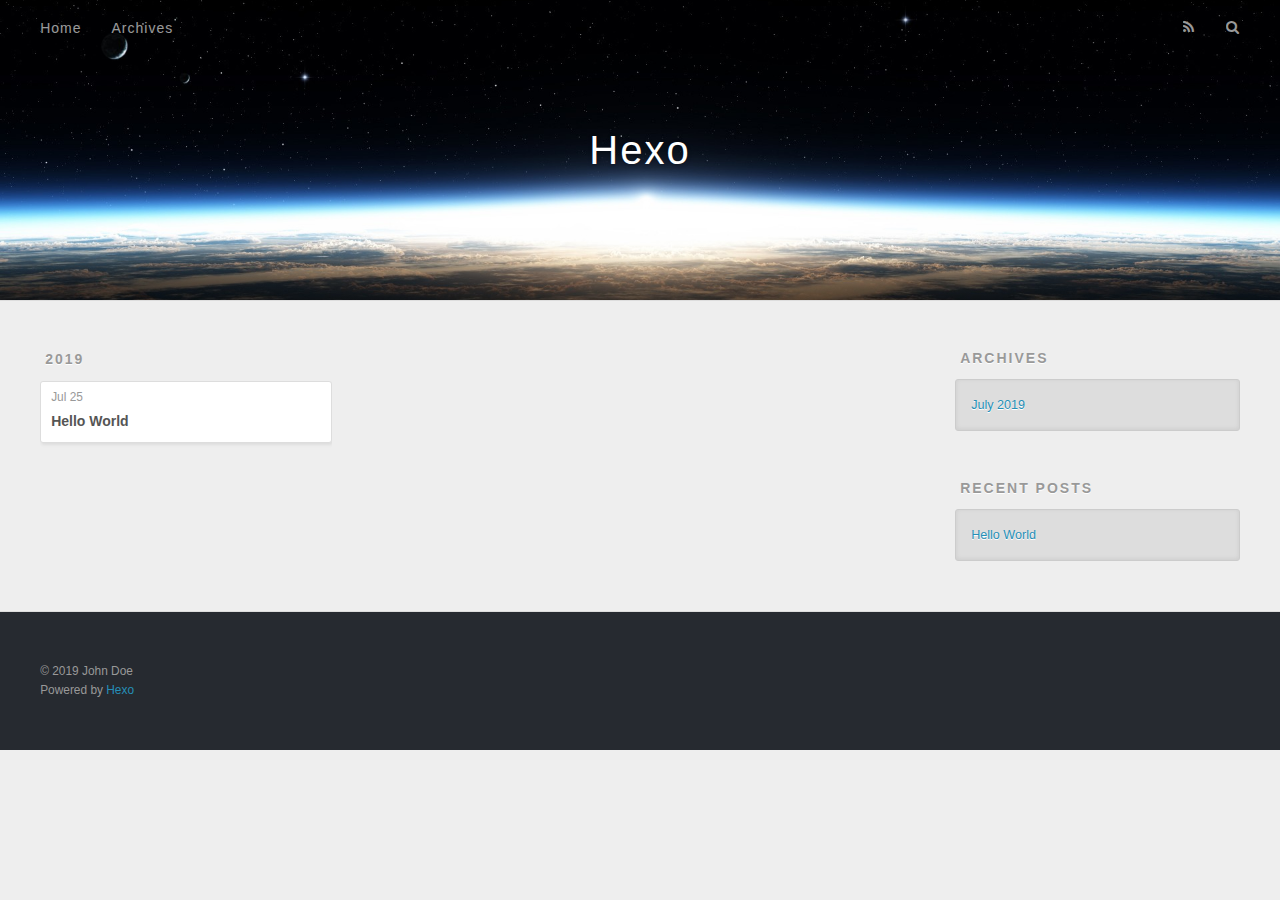
==== commit 606d0803: "Site updated: 2019-07-25 12:52:56" ====
--- a/archives/index.html
+++ b/archives/index.html
@@ -1,549 +1,170 @@
 <!DOCTYPE html>
-
-
+<html>
+<head><meta name="generator" content="Hexo 3.9.0">
+  <meta charset="utf-8">
+  
 
   
-
-
-<html class="theme-next muse use-motion" lang>
-<head><meta name="generator" content="Hexo 3.9.0">
-  <meta charset="UTF-8">
-<meta http-equiv="X-UA-Compatible" content="IE=edge">
-<meta name="viewport" content="width=device-width, initial-scale=1, maximum-scale=1">
-<meta name="theme-color" content="#222">
-
-
-
-
-
-
-
-
-
-<meta http-equiv="Cache-Control" content="no-transform">
-<meta http-equiv="Cache-Control" content="no-siteapp">
-
-
-
-
-
-
-
-
-
-
-
-
-
-
-
-
-  
-  
-  <link href="/lib/fancybox/source/jquery.fancybox.css?v=2.1.5" rel="stylesheet" type="text/css">
-
-
-
-
-
-
-
-<link href="/lib/font-awesome/css/font-awesome.min.css?v=4.6.2" rel="stylesheet" type="text/css">
-
-<link href="/css/main.css?v=5.1.4" rel="stylesheet" type="text/css">
-
-
-  <link rel="apple-touch-icon" sizes="180x180" href="/images/apple-touch-icon-next.png?v=5.1.4">
-
-
-  <link rel="icon" type="image/png" sizes="32x32" href="/images/favicon-32x32-next.png?v=5.1.4">
-
-
-  <link rel="icon" type="image/png" sizes="16x16" href="/images/favicon-16x16-next.png?v=5.1.4">
-
-
-  <link rel="mask-icon" href="/images/logo.svg?v=5.1.4" color="#222">
-
-
-
-
-
-  <meta name="keywords" content="Hexo, NexT">
-
-
-
-
-
-
-
-
-
-
-<meta property="og:type" content="website">
+  <title>Archives | Hexo</title>
+  <meta name="viewport" content="width=device-width, initial-scale=1, maximum-scale=1">
+  <meta property="og:type" content="website">
 <meta property="og:title" content="Hexo">
 <meta property="og:url" content="http://yoursite.com/archives/index.html">
 <meta property="og:site_name" content="Hexo">
 <meta property="og:locale" content="default">
 <meta name="twitter:card" content="summary">
 <meta name="twitter:title" content="Hexo">
+  
+    <link rel="alternate" href="/atom.xml" title="Hexo" type="application/atom+xml">
+  
+  
+    <link rel="icon" href="/favicon.png">
+  
+  
+    <link href="//fonts.googleapis.com/css?family=Source+Code+Pro" rel="stylesheet" type="text/css">
+  
+  <link rel="stylesheet" href="/css/style.css">
+</head>
+</html>
+<body>
+  <div id="container">
+    <div id="wrap">
+      <header id="header">
+  <div id="banner"></div>
+  <div id="header-outer" class="outer">
+    <div id="header-title" class="inner">
+      <h1 id="logo-wrap">
+        <a href="/" id="logo">Hexo</a>
+      </h1>
+      
+    </div>
+    <div id="header-inner" class="inner">
+      <nav id="main-nav">
+        <a id="main-nav-toggle" class="nav-icon"></a>
+        
+          <a class="main-nav-link" href="/">Home</a>
+        
+          <a class="main-nav-link" href="/archives">Archives</a>
+        
+      </nav>
+      <nav id="sub-nav">
+        
+          <a id="nav-rss-link" class="nav-icon" href="/atom.xml" title="RSS Feed"></a>
+        
+        <a id="nav-search-btn" class="nav-icon" title="Search"></a>
+      </nav>
+      <div id="search-form-wrap">
+        <form action="//google.com/search" method="get" accept-charset="UTF-8" class="search-form"><input type="search" name="q" class="search-form-input" placeholder="Search"><button type="submit" class="search-form-submit">&#xF002;</button><input type="hidden" name="sitesearch" value="http://yoursite.com"></form>
+      </div>
+    </div>
+  </div>
+</header>
+      <div class="outer">
+        <section id="main">
+  
+  
+    
+    
+      
+      
+      <section class="archives-wrap">
+        <div class="archive-year-wrap">
+          <a href="/archives/2019" class="archive-year">2019</a>
+        </div>
+        <div class="archives">
+    
+    <article class="archive-article archive-type-post">
+  <div class="archive-article-inner">
+    <header class="archive-article-header">
+      <a href="/2019/07/25/hello-world/" class="archive-article-date">
+  <time datetime="2019-07-24T16:30:35.988Z" itemprop="datePublished">Jul 25</time>
+</a>
+      
+  
+    <h1 itemprop="name">
+      <a class="archive-article-title" href="/2019/07/25/hello-world/">Hello World</a>
+    </h1>
+  
+
+    </header>
+  </div>
+</article>
+  
+  
+    </div></section>
+  
+
+
+</section>
+        
+          <aside id="sidebar">
+  
+    
+
+  
+    
+
+  
+    
+  
+    
+  <div class="widget-wrap">
+    <h3 class="widget-title">Archives</h3>
+    <div class="widget">
+      <ul class="archive-list"><li class="archive-list-item"><a class="archive-list-link" href="/archives/2019/07/">July 2019</a></li></ul>
+    </div>
+  </div>
+
+
+  
+    
+  <div class="widget-wrap">
+    <h3 class="widget-title">Recent Posts</h3>
+    <div class="widget">
+      <ul>
+        
+          <li>
+            <a href="/2019/07/25/hello-world/">Hello World</a>
+          </li>
+        
+      </ul>
+    </div>
+  </div>
+
+  
+</aside>
+        
+      </div>
+      <footer id="footer">
+  
+  <div class="outer">
+    <div id="footer-info" class="inner">
+      &copy; 2019 John Doe<br>
+      Powered by <a href="http://hexo.io/" target="_blank">Hexo</a>
+    </div>
+  </div>
+</footer>
+    </div>
+    <nav id="mobile-nav">
+  
+    <a href="/" class="mobile-nav-link">Home</a>
+  
+    <a href="/archives" class="mobile-nav-link">Archives</a>
+  
+</nav>
+    
+
+<script src="//ajax.googleapis.com/ajax/libs/jquery/2.0.3/jquery.min.js"></script>
+
+
+  <link rel="stylesheet" href="/fancybox/jquery.fancybox.css">
+  <script src="/fancybox/jquery.fancybox.pack.js"></script>
+
+
+<script src="/js/script.js"></script>
 
 
 
-<script type="text/javascript" id="hexo.configurations">
-  var NexT = window.NexT || {};
-  var CONFIG = {
-    root: '/',
-    scheme: 'Muse',
-    version: '5.1.4',
-    sidebar: {"position":"left","display":"post","offset":12,"b2t":false,"scrollpercent":false,"onmobile":false},
-    fancybox: true,
-    tabs: true,
-    motion: {"enable":true,"async":false,"transition":{"post_block":"fadeIn","post_header":"slideDownIn","post_body":"slideDownIn","coll_header":"slideLeftIn","sidebar":"slideUpIn"}},
-    duoshuo: {
-      userId: '0',
-      author: 'Author'
-    },
-    algolia: {
-      applicationID: '',
-      apiKey: '',
-      indexName: '',
-      hits: {"per_page":10},
-      labels: {"input_placeholder":"Search for Posts","hits_empty":"We didn't find any results for the search: ${query}","hits_stats":"${hits} results found in ${time} ms"}
-    }
-  };
-</script>
-
-
-
-  <link rel="canonical" href="http://yoursite.com/archives/">
-
-
-
-
-
-  <title>Archive | Hexo</title>
-  
-
-
-
-
-
-
-
-
-</head>
-
-<body itemscope itemtype="http://schema.org/WebPage" lang="default">
-
-  
-  
-    
-  
-
-  <div class="container sidebar-position-left page-archive">
-    <div class="headband"></div>
-
-    <header id="header" class="header" itemscope itemtype="http://schema.org/WPHeader">
-      <div class="header-inner"><div class="site-brand-wrapper">
-  <div class="site-meta ">
-    
-
-    <div class="custom-logo-site-title">
-      <a href="/" class="brand" rel="start">
-        <span class="logo-line-before"><i></i></span>
-        <span class="site-title">Hexo</span>
-        <span class="logo-line-after"><i></i></span>
-      </a>
-    </div>
-      
-        <p class="site-subtitle"></p>
-      
   </div>
-
-  <div class="site-nav-toggle">
-    <button>
-      <span class="btn-bar"></span>
-      <span class="btn-bar"></span>
-      <span class="btn-bar"></span>
-    </button>
-  </div>
-</div>
-
-<nav class="site-nav">
-  
-
-  
-    <ul id="menu" class="menu">
-      
-        
-        <li class="menu-item menu-item-home">
-          <a href="/" rel="section">
-            
-              <i class="menu-item-icon fa fa-fw fa-home"></i> <br>
-            
-            Home
-          </a>
-        </li>
-      
-        
-        <li class="menu-item menu-item-archives">
-          <a href="/archives/" rel="section">
-            
-              <i class="menu-item-icon fa fa-fw fa-archive"></i> <br>
-            
-            Archives
-          </a>
-        </li>
-      
-
-      
-    </ul>
-  
-
-  
-</nav>
-
-
-
- </div>
-    </header>
-
-    <main id="main" class="main">
-      <div class="main-inner">
-        <div class="content-wrap">
-          <div id="content" class="content">
-            
-
-  
-  
-  
-  <div class="post-block archive">
-    <div id="posts" class="posts-collapse">
-      <span class="archive-move-on"></span>
-
-      <span class="archive-page-counter">
-        
-        
-        
-          
-        
-        Um..! 1 post. Keep on posting.
-      </span>
-
-      
-
-        
-        
-        
-
-        
-          
-          <div class="collection-title">
-            <h1 class="archive-year" id="archive-year-2019">2019</h1>
-          </div>
-        
-        
-
-        
-
-  <article class="post post-type-normal" itemscope itemtype="http://schema.org/Article">
-    <header class="post-header">
-
-      <h2 class="post-title">
-        
-            <a class="post-title-link" href="/2019/07/25/hello-world/" itemprop="url">
-              
-                <span itemprop="name">Hello World</span>
-              
-            </a>
-        
-      </h2>
-
-      <div class="post-meta">
-        <time class="post-time" itemprop="dateCreated" datetime="2019-07-25T00:30:35+08:00" content="2019-07-25">
-          07-25
-        </time>
-      </div>
-
-    </header>
-  </article>
-
-
-
-      
-
-    </div>
-  </div>
-  
-  
-  
-
-  
-
-
-
-          </div>
-          
-
-
-          
-
-        </div>
-        
-          
-  
-  <div class="sidebar-toggle">
-    <div class="sidebar-toggle-line-wrap">
-      <span class="sidebar-toggle-line sidebar-toggle-line-first"></span>
-      <span class="sidebar-toggle-line sidebar-toggle-line-middle"></span>
-      <span class="sidebar-toggle-line sidebar-toggle-line-last"></span>
-    </div>
-  </div>
-
-  <aside id="sidebar" class="sidebar">
-    
-    <div class="sidebar-inner">
-
-      
-
-      
-
-      <section class="site-overview-wrap sidebar-panel sidebar-panel-active">
-        <div class="site-overview">
-          <div class="site-author motion-element" itemprop="author" itemscope itemtype="http://schema.org/Person">
-            
-              <p class="site-author-name" itemprop="name">John Doe</p>
-              <p class="site-description motion-element" itemprop="description"></p>
-          </div>
-
-          <nav class="site-state motion-element">
-
-            
-              <div class="site-state-item site-state-posts">
-              
-                <a href="/archives/">
-              
-                  <span class="site-state-item-count">1</span>
-                  <span class="site-state-item-name">posts</span>
-                </a>
-              </div>
-            
-
-            
-
-            
-
-          </nav>
-
-          
-
-          
-
-          
-          
-
-          
-          
-
-          
-
-        </div>
-      </section>
-
-      
-
-      
-
-    </div>
-  </aside>
-
-
-        
-      </div>
-    </main>
-
-    <footer id="footer" class="footer">
-      <div class="footer-inner">
-        <div class="copyright">&copy; <span itemprop="copyrightYear">2019</span>
-  <span class="with-love">
-    <i class="fa fa-user"></i>
-  </span>
-  <span class="author" itemprop="copyrightHolder">John Doe</span>
-
-  
-</div>
-
-
-  <div class="powered-by">Powered by <a class="theme-link" target="_blank" href="https://hexo.io">Hexo</a></div>
-
-
-
-  <span class="post-meta-divider">|</span>
-
-
-
-  <div class="theme-info">Theme &mdash; <a class="theme-link" target="_blank" href="https://github.com/iissnan/hexo-theme-next">NexT.Muse</a> v5.1.4</div>
-
-
-
-
-        
-
-
-
-
-
-
-
-        
-      </div>
-    </footer>
-
-    
-      <div class="back-to-top">
-        <i class="fa fa-arrow-up"></i>
-        
-      </div>
-    
-
-    
-
-  </div>
-
-  
-
-<script type="text/javascript">
-  if (Object.prototype.toString.call(window.Promise) !== '[object Function]') {
-    window.Promise = null;
-  }
-</script>
-
-
-
-
-
-
-
-
-
-  
-
-
-
-
-
-
-
-
-
-
-
-
-  
-  
-    <script type="text/javascript" src="/lib/jquery/index.js?v=2.1.3"></script>
-  
-
-  
-  
-    <script type="text/javascript" src="/lib/fastclick/lib/fastclick.min.js?v=1.0.6"></script>
-  
-
-  
-  
-    <script type="text/javascript" src="/lib/jquery_lazyload/jquery.lazyload.js?v=1.9.7"></script>
-  
-
-  
-  
-    <script type="text/javascript" src="/lib/velocity/velocity.min.js?v=1.2.1"></script>
-  
-
-  
-  
-    <script type="text/javascript" src="/lib/velocity/velocity.ui.min.js?v=1.2.1"></script>
-  
-
-  
-  
-    <script type="text/javascript" src="/lib/fancybox/source/jquery.fancybox.pack.js?v=2.1.5"></script>
-  
-
-
-  
-
-
-  <script type="text/javascript" src="/js/src/utils.js?v=5.1.4"></script>
-
-  <script type="text/javascript" src="/js/src/motion.js?v=5.1.4"></script>
-
-
-
-  
-  
-
-  
-
-  
-
-
-  <script type="text/javascript" src="/js/src/bootstrap.js?v=5.1.4"></script>
-
-
-
-  
-
-
-  
-
-
-
-
-	
-
-
-
-
-
-  
-
-
-
-
-
-  
-
-
-
-
-
-
-
-
-
-
-
-
-  
-
-
-
-
-
-  
-
-  
-
-  
-
-  
-  
-
-  
-
-  
-
-  
-
 </body>
-</html>
+</html>--- a/css/style.css
+++ b/css/style.css
@@ -0,0 +1,1374 @@
+body {
+  width: 100%;
+}
+body:before,
+body:after {
+  content: "";
+  display: table;
+}
+body:after {
+  clear: both;
+}
+html,
+body,
+div,
+span,
+applet,
+object,
+iframe,
+h1,
+h2,
+h3,
+h4,
+h5,
+h6,
+p,
+blockquote,
+pre,
+a,
+abbr,
+acronym,
+address,
+big,
+cite,
+code,
+del,
+dfn,
+em,
+img,
+ins,
+kbd,
+q,
+s,
+samp,
+small,
+strike,
+strong,
+sub,
+sup,
+tt,
+var,
+dl,
+dt,
+dd,
+ol,
+ul,
+li,
+fieldset,
+form,
+label,
+legend,
+table,
+caption,
+tbody,
+tfoot,
+thead,
+tr,
+th,
+td {
+  margin: 0;
+  padding: 0;
+  border: 0;
+  outline: 0;
+  font-weight: inherit;
+  font-style: inherit;
+  font-family: inherit;
+  font-size: 100%;
+  vertical-align: baseline;
+}
+body {
+  line-height: 1;
+  color: #000;
+  background: #fff;
+}
+ol,
+ul {
+  list-style: none;
+}
+table {
+  border-collapse: separate;
+  border-spacing: 0;
+  vertical-align: middle;
+}
+caption,
+th,
+td {
+  text-align: left;
+  font-weight: normal;
+  vertical-align: middle;
+}
+a img {
+  border: none;
+}
+input,
+button {
+  margin: 0;
+  padding: 0;
+}
+input::-moz-focus-inner,
+button::-moz-focus-inner {
+  border: 0;
+  padding: 0;
+}
+@font-face {
+  font-family: FontAwesome;
+  font-style: normal;
+  font-weight: normal;
+  src: url("fonts/fontawesome-webfont.eot?v=#4.0.3");
+  src: url("fonts/fontawesome-webfont.eot?#iefix&v=#4.0.3") format("embedded-opentype"), url("fonts/fontawesome-webfont.woff?v=#4.0.3") format("woff"), url("fonts/fontawesome-webfont.ttf?v=#4.0.3") format("truetype"), url("fonts/fontawesome-webfont.svg#fontawesomeregular?v=#4.0.3") format("svg");
+}
+html,
+body,
+#container {
+  height: 100%;
+}
+body {
+  background: #eee;
+  font: 14px -apple-system, BlinkMacSystemFont, "Segoe UI", "Roboto", "Oxygen", "Ubuntu", "Cantarell", "Fira Sans", "Droid Sans", "Helvetica Neue", sans-serif;
+  -webkit-text-size-adjust: 100%;
+}
+.outer {
+  max-width: 1220px;
+  margin: 0 auto;
+  padding: 0 20px;
+}
+.outer:before,
+.outer:after {
+  content: "";
+  display: table;
+}
+.outer:after {
+  clear: both;
+}
+.inner {
+  display: inline;
+  float: left;
+  width: 98.33333333333333%;
+  margin: 0 0.833333333333333%;
+}
+.left,
+.alignleft {
+  float: left;
+}
+.right,
+.alignright {
+  float: right;
+}
+.clear {
+  clear: both;
+}
+#container {
+  position: relative;
+}
+.mobile-nav-on {
+  overflow: hidden;
+}
+#wrap {
+  height: 100%;
+  width: 100%;
+  position: absolute;
+  top: 0;
+  left: 0;
+  -webkit-transition: 0.2s ease-out;
+  -moz-transition: 0.2s ease-out;
+  -ms-transition: 0.2s ease-out;
+  transition: 0.2s ease-out;
+  z-index: 1;
+  background: #eee;
+}
+.mobile-nav-on #wrap {
+  left: 280px;
+}
+@media screen and (min-width: 768px) {
+  #main {
+    display: inline;
+    float: left;
+    width: 73.33333333333333%;
+    margin: 0 0.833333333333333%;
+  }
+}
+.article-date,
+.article-category-link,
+.archive-year,
+.widget-title {
+  text-decoration: none;
+  text-transform: uppercase;
+  letter-spacing: 2px;
+  color: #999;
+  margin-bottom: 1em;
+  margin-left: 5px;
+  line-height: 1em;
+  text-shadow: 0 1px #fff;
+  font-weight: bold;
+}
+.article-inner,
+.archive-article-inner {
+  background: #fff;
+  -webkit-box-shadow: 1px 2px 3px #ddd;
+  box-shadow: 1px 2px 3px #ddd;
+  border: 1px solid #ddd;
+  border-radius: 3px;
+}
+.article-entry h1,
+.widget h1 {
+  font-size: 2em;
+}
+.article-entry h2,
+.widget h2 {
+  font-size: 1.5em;
+}
+.article-entry h3,
+.widget h3 {
+  font-size: 1.3em;
+}
+.article-entry h4,
+.widget h4 {
+  font-size: 1.2em;
+}
+.article-entry h5,
+.widget h5 {
+  font-size: 1em;
+}
+.article-entry h6,
+.widget h6 {
+  font-size: 1em;
+  color: #999;
+}
+.article-entry hr,
+.widget hr {
+  border: 1px dashed #ddd;
+}
+.article-entry strong,
+.widget strong {
+  font-weight: bold;
+}
+.article-entry em,
+.widget em,
+.article-entry cite,
+.widget cite {
+  font-style: italic;
+}
+.article-entry sup,
+.widget sup,
+.article-entry sub,
+.widget sub {
+  font-size: 0.75em;
+  line-height: 0;
+  position: relative;
+  vertical-align: baseline;
+}
+.article-entry sup,
+.widget sup {
+  top: -0.5em;
+}
+.article-entry sub,
+.widget sub {
+  bottom: -0.2em;
+}
+.article-entry small,
+.widget small {
+  font-size: 0.85em;
+}
+.article-entry acronym,
+.widget acronym,
+.article-entry abbr,
+.widget abbr {
+  border-bottom: 1px dotted;
+}
+.article-entry ul,
+.widget ul,
+.article-entry ol,
+.widget ol,
+.article-entry dl,
+.widget dl {
+  margin: 0 20px;
+  line-height: 1.6em;
+}
+.article-entry ul ul,
+.widget ul ul,
+.article-entry ol ul,
+.widget ol ul,
+.article-entry ul ol,
+.widget ul ol,
+.article-entry ol ol,
+.widget ol ol {
+  margin-top: 0;
+  margin-bottom: 0;
+}
+.article-entry ul,
+.widget ul {
+  list-style: disc;
+}
+.article-entry ol,
+.widget ol {
+  list-style: decimal;
+}
+.article-entry dt,
+.widget dt {
+  font-weight: bold;
+}
+#header {
+  height: 300px;
+  position: relative;
+  border-bottom: 1px solid #ddd;
+}
+#header:before,
+#header:after {
+  content: "";
+  position: absolute;
+  left: 0;
+  right: 0;
+  height: 40px;
+}
+#header:before {
+  top: 0;
+  background: -webkit-linear-gradient(rgba(0,0,0,0.2), transparent);
+  background: -moz-linear-gradient(rgba(0,0,0,0.2), transparent);
+  background: -ms-linear-gradient(rgba(0,0,0,0.2), transparent);
+  background: linear-gradient(rgba(0,0,0,0.2), transparent);
+}
+#header:after {
+  bottom: 0;
+  background: -webkit-linear-gradient(transparent, rgba(0,0,0,0.2));
+  background: -moz-linear-gradient(transparent, rgba(0,0,0,0.2));
+  background: -ms-linear-gradient(transparent, rgba(0,0,0,0.2));
+  background: linear-gradient(transparent, rgba(0,0,0,0.2));
+}
+#header-outer {
+  height: 100%;
+  position: relative;
+}
+#header-inner {
+  position: relative;
+  overflow: hidden;
+}
+#banner {
+  position: absolute;
+  top: 0;
+  left: 0;
+  width: 100%;
+  height: 100%;
+  background: url("images/banner.jpg") center #000;
+  -webkit-background-size: cover;
+  -moz-background-size: cover;
+  background-size: cover;
+  z-index: -1;
+}
+#header-title {
+  text-align: center;
+  height: 40px;
+  position: absolute;
+  top: 50%;
+  left: 0;
+  margin-top: -20px;
+}
+#logo,
+#subtitle {
+  text-decoration: none;
+  color: #fff;
+  font-weight: 300;
+  text-shadow: 0 1px 4px rgba(0,0,0,0.3);
+}
+#logo {
+  font-size: 40px;
+  line-height: 40px;
+  letter-spacing: 2px;
+}
+#subtitle {
+  font-size: 16px;
+  line-height: 16px;
+  letter-spacing: 1px;
+}
+#subtitle-wrap {
+  margin-top: 16px;
+}
+#main-nav {
+  float: left;
+  margin-left: -15px;
+}
+.nav-icon,
+.main-nav-link {
+  float: left;
+  color: #fff;
+  opacity: 0.6;
+  text-decoration: none;
+  text-shadow: 0 1px rgba(0,0,0,0.2);
+  -webkit-transition: opacity 0.2s;
+  -moz-transition: opacity 0.2s;
+  -ms-transition: opacity 0.2s;
+  transition: opacity 0.2s;
+  display: block;
+  padding: 20px 15px;
+}
+.nav-icon:hover,
+.main-nav-link:hover {
+  opacity: 1;
+}
+.nav-icon {
+  font-family: FontAwesome;
+  text-align: center;
+  font-size: 14px;
+  width: 14px;
+  height: 14px;
+  padding: 20px 15px;
+  position: relative;
+  cursor: pointer;
+}
+.main-nav-link {
+  font-weight: 300;
+  letter-spacing: 1px;
+}
+@media screen and (max-width: 479px) {
+  .main-nav-link {
+    display: none;
+  }
+}
+#main-nav-toggle {
+  display: none;
+}
+#main-nav-toggle:before {
+  content: "\f0c9";
+}
+@media screen and (max-width: 479px) {
+  #main-nav-toggle {
+    display: block;
+  }
+}
+#sub-nav {
+  float: right;
+  margin-right: -15px;
+}
+#nav-rss-link:before {
+  content: "\f09e";
+}
+#nav-search-btn:before {
+  content: "\f002";
+}
+#search-form-wrap {
+  position: absolute;
+  top: 15px;
+  width: 150px;
+  height: 30px;
+  right: -150px;
+  opacity: 0;
+  -webkit-transition: 0.2s ease-out;
+  -moz-transition: 0.2s ease-out;
+  -ms-transition: 0.2s ease-out;
+  transition: 0.2s ease-out;
+}
+#search-form-wrap.on {
+  opacity: 1;
+  right: 0;
+}
+@media screen and (max-width: 479px) {
+  #search-form-wrap {
+    width: 100%;
+    right: -100%;
+  }
+}
+.search-form {
+  position: absolute;
+  top: 0;
+  left: 0;
+  right: 0;
+  background: #fff;
+  padding: 5px 15px;
+  border-radius: 15px;
+  -webkit-box-shadow: 0 0 10px rgba(0,0,0,0.3);
+  box-shadow: 0 0 10px rgba(0,0,0,0.3);
+}
+.search-form-input {
+  border: none;
+  background: none;
+  color: #555;
+  width: 100%;
+  font: 13px -apple-system, BlinkMacSystemFont, "Segoe UI", "Roboto", "Oxygen", "Ubuntu", "Cantarell", "Fira Sans", "Droid Sans", "Helvetica Neue", sans-serif;
+  outline: none;
+}
+.search-form-input::-webkit-search-results-decoration,
+.search-form-input::-webkit-search-cancel-button {
+  -webkit-appearance: none;
+}
+.search-form-submit {
+  position: absolute;
+  top: 50%;
+  right: 10px;
+  margin-top: -7px;
+  font: 13px FontAwesome;
+  border: none;
+  background: none;
+  color: #bbb;
+  cursor: pointer;
+}
+.search-form-submit:hover,
+.search-form-submit:focus {
+  color: #777;
+}
+.article {
+  margin: 50px 0;
+}
+.article-inner {
+  overflow: hidden;
+}
+.article-meta:before,
+.article-meta:after {
+  content: "";
+  display: table;
+}
+.article-meta:after {
+  clear: both;
+}
+.article-date {
+  float: left;
+}
+.article-category {
+  float: left;
+  line-height: 1em;
+  color: #ccc;
+  text-shadow: 0 1px #fff;
+  margin-left: 8px;
+}
+.article-category:before {
+  content: "\2022";
+}
+.article-category-link {
+  margin: 0 12px 1em;
+}
+.article-header {
+  padding: 20px 20px 0;
+}
+.article-title {
+  text-decoration: none;
+  font-size: 2em;
+  font-weight: bold;
+  color: #555;
+  line-height: 1.1em;
+  -webkit-transition: color 0.2s;
+  -moz-transition: color 0.2s;
+  -ms-transition: color 0.2s;
+  transition: color 0.2s;
+}
+a.article-title:hover {
+  color: #258fb8;
+}
+.article-entry {
+  color: #555;
+  padding: 0 20px;
+}
+.article-entry:before,
+.article-entry:after {
+  content: "";
+  display: table;
+}
+.article-entry:after {
+  clear: both;
+}
+.article-entry p,
+.article-entry table {
+  line-height: 1.6em;
+  margin: 1.6em 0;
+}
+.article-entry h1,
+.article-entry h2,
+.article-entry h3,
+.article-entry h4,
+.article-entry h5,
+.article-entry h6 {
+  font-weight: bold;
+}
+.article-entry h1,
+.article-entry h2,
+.article-entry h3,
+.article-entry h4,
+.article-entry h5,
+.article-entry h6 {
+  line-height: 1.1em;
+  margin: 1.1em 0;
+}
+.article-entry a {
+  color: #258fb8;
+  text-decoration: none;
+}
+.article-entry a:hover {
+  text-decoration: underline;
+}
+.article-entry ul,
+.article-entry ol,
+.article-entry dl {
+  margin-top: 1.6em;
+  margin-bottom: 1.6em;
+}
+.article-entry img,
+.article-entry video {
+  max-width: 100%;
+  height: auto;
+  display: block;
+  margin: auto;
+}
+.article-entry iframe {
+  border: none;
+}
+.article-entry table {
+  width: 100%;
+  border-collapse: collapse;
+  border-spacing: 0;
+}
+.article-entry th {
+  font-weight: bold;
+  border-bottom: 3px solid #ddd;
+  padding-bottom: 0.5em;
+}
+.article-entry td {
+  border-bottom: 1px solid #ddd;
+  padding: 10px 0;
+}
+.article-entry blockquote {
+  font-family: Georgia, "Times New Roman", serif;
+  font-size: 1.4em;
+  margin: 1.6em 20px;
+  text-align: center;
+}
+.article-entry blockquote footer {
+  font-size: 14px;
+  margin: 1.6em 0;
+  font-family: -apple-system, BlinkMacSystemFont, "Segoe UI", "Roboto", "Oxygen", "Ubuntu", "Cantarell", "Fira Sans", "Droid Sans", "Helvetica Neue", sans-serif;
+}
+.article-entry blockquote footer cite:before {
+  content: "—";
+  padding: 0 0.5em;
+}
+.article-entry .pullquote {
+  text-align: left;
+  width: 45%;
+  margin: 0;
+}
+.article-entry .pullquote.left {
+  margin-left: 0.5em;
+  margin-right: 1em;
+}
+.article-entry .pullquote.right {
+  margin-right: 0.5em;
+  margin-left: 1em;
+}
+.article-entry .caption {
+  color: #999;
+  display: block;
+  font-size: 0.9em;
+  margin-top: 0.5em;
+  position: relative;
+  text-align: center;
+}
+.article-entry .video-container {
+  position: relative;
+  padding-top: 56.25%;
+  height: 0;
+  overflow: hidden;
+}
+.article-entry .video-container iframe,
+.article-entry .video-container object,
+.article-entry .video-container embed {
+  position: absolute;
+  top: 0;
+  left: 0;
+  width: 100%;
+  height: 100%;
+  margin-top: 0;
+}
+.article-more-link a {
+  display: inline-block;
+  line-height: 1em;
+  padding: 6px 15px;
+  border-radius: 15px;
+  background: #eee;
+  color: #999;
+  text-shadow: 0 1px #fff;
+  text-decoration: none;
+}
+.article-more-link a:hover {
+  background: #258fb8;
+  color: #fff;
+  text-decoration: none;
+  text-shadow: 0 1px #1e7293;
+}
+.article-footer {
+  font-size: 0.85em;
+  line-height: 1.6em;
+  border-top: 1px solid #ddd;
+  padding-top: 1.6em;
+  margin: 0 20px 20px;
+}
+.article-footer:before,
+.article-footer:after {
+  content: "";
+  display: table;
+}
+.article-footer:after {
+  clear: both;
+}
+.article-footer a {
+  color: #999;
+  text-decoration: none;
+}
+.article-footer a:hover {
+  color: #555;
+}
+.article-tag-list-item {
+  float: left;
+  margin-right: 10px;
+}
+.article-tag-list-link:before {
+  content: "#";
+}
+.article-comment-link {
+  float: right;
+}
+.article-comment-link:before {
+  content: "\f075";
+  font-family: FontAwesome;
+  padding-right: 8px;
+}
+.article-share-link {
+  cursor: pointer;
+  float: right;
+  margin-left: 20px;
+}
+.article-share-link:before {
+  content: "\f064";
+  font-family: FontAwesome;
+  padding-right: 6px;
+}
+#article-nav {
+  position: relative;
+}
+#article-nav:before,
+#article-nav:after {
+  content: "";
+  display: table;
+}
+#article-nav:after {
+  clear: both;
+}
+@media screen and (min-width: 768px) {
+  #article-nav {
+    margin: 50px 0;
+  }
+  #article-nav:before {
+    width: 8px;
+    height: 8px;
+    position: absolute;
+    top: 50%;
+    left: 50%;
+    margin-top: -4px;
+    margin-left: -4px;
+    content: "";
+    border-radius: 50%;
+    background: #ddd;
+    -webkit-box-shadow: 0 1px 2px #fff;
+    box-shadow: 0 1px 2px #fff;
+  }
+}
+.article-nav-link-wrap {
+  text-decoration: none;
+  text-shadow: 0 1px #fff;
+  color: #999;
+  -webkit-box-sizing: border-box;
+  -moz-box-sizing: border-box;
+  box-sizing: border-box;
+  margin-top: 50px;
+  text-align: center;
+  display: block;
+}
+.article-nav-link-wrap:hover {
+  color: #555;
+}
+@media screen and (min-width: 768px) {
+  .article-nav-link-wrap {
+    width: 50%;
+    margin-top: 0;
+  }
+}
+@media screen and (min-width: 768px) {
+  #article-nav-newer {
+    float: left;
+    text-align: right;
+    padding-right: 20px;
+  }
+}
+@media screen and (min-width: 768px) {
+  #article-nav-older {
+    float: right;
+    text-align: left;
+    padding-left: 20px;
+  }
+}
+.article-nav-caption {
+  text-transform: uppercase;
+  letter-spacing: 2px;
+  color: #ddd;
+  line-height: 1em;
+  font-weight: bold;
+}
+#article-nav-newer .article-nav-caption {
+  margin-right: -2px;
+}
+.article-nav-title {
+  font-size: 0.85em;
+  line-height: 1.6em;
+  margin-top: 0.5em;
+}
+.article-share-box {
+  position: absolute;
+  display: none;
+  background: #fff;
+  -webkit-box-shadow: 1px 2px 10px rgba(0,0,0,0.2);
+  box-shadow: 1px 2px 10px rgba(0,0,0,0.2);
+  border-radius: 3px;
+  margin-left: -145px;
+  overflow: hidden;
+  z-index: 1;
+}
+.article-share-box.on {
+  display: block;
+}
+.article-share-input {
+  width: 100%;
+  background: none;
+  -webkit-box-sizing: border-box;
+  -moz-box-sizing: border-box;
+  box-sizing: border-box;
+  font: 14px -apple-system, BlinkMacSystemFont, "Segoe UI", "Roboto", "Oxygen", "Ubuntu", "Cantarell", "Fira Sans", "Droid Sans", "Helvetica Neue", sans-serif;
+  padding: 0 15px;
+  color: #555;
+  outline: none;
+  border: 1px solid #ddd;
+  border-radius: 3px 3px 0 0;
+  height: 36px;
+  line-height: 36px;
+}
+.article-share-links {
+  background: #eee;
+}
+.article-share-links:before,
+.article-share-links:after {
+  content: "";
+  display: table;
+}
+.article-share-links:after {
+  clear: both;
+}
+.article-share-twitter,
+.article-share-facebook,
+.article-share-pinterest,
+.article-share-google {
+  width: 50px;
+  height: 36px;
+  display: block;
+  float: left;
+  position: relative;
+  color: #999;
+  text-shadow: 0 1px #fff;
+}
+.article-share-twitter:before,
+.article-share-facebook:before,
+.article-share-pinterest:before,
+.article-share-google:before {
+  font-size: 20px;
+  font-family: FontAwesome;
+  width: 20px;
+  height: 20px;
+  position: absolute;
+  top: 50%;
+  left: 50%;
+  margin-top: -10px;
+  margin-left: -10px;
+  text-align: center;
+}
+.article-share-twitter:hover,
+.article-share-facebook:hover,
+.article-share-pinterest:hover,
+.article-share-google:hover {
+  color: #fff;
+}
+.article-share-twitter:before {
+  content: "\f099";
+}
+.article-share-twitter:hover {
+  background: #00aced;
+  text-shadow: 0 1px #008abe;
+}
+.article-share-facebook:before {
+  content: "\f09a";
+}
+.article-share-facebook:hover {
+  background: #3b5998;
+  text-shadow: 0 1px #2f477a;
+}
+.article-share-pinterest:before {
+  content: "\f0d2";
+}
+.article-share-pinterest:hover {
+  background: #cb2027;
+  text-shadow: 0 1px #a21a1f;
+}
+.article-share-google:before {
+  content: "\f0d5";
+}
+.article-share-google:hover {
+  background: #dd4b39;
+  text-shadow: 0 1px #be3221;
+}
+.article-gallery {
+  background: #000;
+  position: relative;
+}
+.article-gallery-photos {
+  position: relative;
+  overflow: hidden;
+}
+.article-gallery-img {
+  display: none;
+  max-width: 100%;
+}
+.article-gallery-img:first-child {
+  display: block;
+}
+.article-gallery-img.loaded {
+  position: absolute;
+  display: block;
+}
+.article-gallery-img img {
+  display: block;
+  max-width: 100%;
+  margin: 0 auto;
+}
+#comments {
+  background: #fff;
+  -webkit-box-shadow: 1px 2px 3px #ddd;
+  box-shadow: 1px 2px 3px #ddd;
+  padding: 20px;
+  border: 1px solid #ddd;
+  border-radius: 3px;
+  margin: 50px 0;
+}
+#comments a {
+  color: #258fb8;
+}
+.archives-wrap {
+  margin: 50px 0;
+}
+.archives:before,
+.archives:after {
+  content: "";
+  display: table;
+}
+.archives:after {
+  clear: both;
+}
+.archive-year-wrap {
+  margin-bottom: 1em;
+}
+.archives {
+  -webkit-column-gap: 10px;
+  -moz-column-gap: 10px;
+  column-gap: 10px;
+}
+@media screen and (min-width: 480px) and (max-width: 767px) {
+  .archives {
+    -webkit-column-count: 2;
+    -moz-column-count: 2;
+    column-count: 2;
+  }
+}
+@media screen and (min-width: 768px) {
+  .archives {
+    -webkit-column-count: 3;
+    -moz-column-count: 3;
+    column-count: 3;
+  }
+}
+.archive-article {
+  -webkit-column-break-inside: avoid;
+  page-break-inside: avoid;
+  overflow: hidden;
+  break-inside: avoid-column;
+}
+.archive-article-inner {
+  padding: 10px;
+  margin-bottom: 15px;
+}
+.archive-article-title {
+  text-decoration: none;
+  font-weight: bold;
+  color: #555;
+  -webkit-transition: color 0.2s;
+  -moz-transition: color 0.2s;
+  -ms-transition: color 0.2s;
+  transition: color 0.2s;
+  line-height: 1.6em;
+}
+.archive-article-title:hover {
+  color: #258fb8;
+}
+.archive-article-footer {
+  margin-top: 1em;
+}
+.archive-article-date {
+  color: #999;
+  text-decoration: none;
+  font-size: 0.85em;
+  line-height: 1em;
+  margin-bottom: 0.5em;
+  display: block;
+}
+#page-nav {
+  margin: 50px auto;
+  background: #fff;
+  -webkit-box-shadow: 1px 2px 3px #ddd;
+  box-shadow: 1px 2px 3px #ddd;
+  border: 1px solid #ddd;
+  border-radius: 3px;
+  text-align: center;
+  color: #999;
+  overflow: hidden;
+}
+#page-nav:before,
+#page-nav:after {
+  content: "";
+  display: table;
+}
+#page-nav:after {
+  clear: both;
+}
+#page-nav a,
+#page-nav span {
+  padding: 10px 20px;
+  line-height: 1;
+  height: 2ex;
+}
+#page-nav a {
+  color: #999;
+  text-decoration: none;
+}
+#page-nav a:hover {
+  background: #999;
+  color: #fff;
+}
+#page-nav .prev {
+  float: left;
+}
+#page-nav .next {
+  float: right;
+}
+#page-nav .page-number {
+  display: inline-block;
+}
+@media screen and (max-width: 479px) {
+  #page-nav .page-number {
+    display: none;
+  }
+}
+#page-nav .current {
+  color: #555;
+  font-weight: bold;
+}
+#page-nav .space {
+  color: #ddd;
+}
+#footer {
+  background: #262a30;
+  padding: 50px 0;
+  border-top: 1px solid #ddd;
+  color: #999;
+}
+#footer a {
+  color: #258fb8;
+  text-decoration: none;
+}
+#footer a:hover {
+  text-decoration: underline;
+}
+#footer-info {
+  line-height: 1.6em;
+  font-size: 0.85em;
+}
+.article-entry pre,
+.article-entry .highlight {
+  background: #2d2d2d;
+  margin: 0 -20px;
+  padding: 15px 20px;
+  border-style: solid;
+  border-color: #ddd;
+  border-width: 1px 0;
+  overflow: auto;
+  color: #ccc;
+  line-height: 22.400000000000002px;
+}
+.article-entry .highlight .gutter pre,
+.article-entry .gist .gist-file .gist-data .line-numbers {
+  color: #666;
+  font-size: 0.85em;
+}
+.article-entry pre,
+.article-entry code {
+  font-family: "Source Code Pro", Consolas, Monaco, Menlo, Consolas, monospace;
+}
+.article-entry code {
+  background: #eee;
+  text-shadow: 0 1px #fff;
+  padding: 0 0.3em;
+}
+.article-entry pre code {
+  background: none;
+  text-shadow: none;
+  padding: 0;
+}
+.article-entry .highlight pre {
+  border: none;
+  margin: 0;
+  padding: 0;
+}
+.article-entry .highlight table {
+  margin: 0;
+  width: auto;
+}
+.article-entry .highlight td {
+  border: none;
+  padding: 0;
+}
+.article-entry .highlight figcaption {
+  font-size: 0.85em;
+  color: #999;
+  line-height: 1em;
+  margin-bottom: 1em;
+}
+.article-entry .highlight figcaption:before,
+.article-entry .highlight figcaption:after {
+  content: "";
+  display: table;
+}
+.article-entry .highlight figcaption:after {
+  clear: both;
+}
+.article-entry .highlight figcaption a {
+  float: right;
+}
+.article-entry .highlight .gutter pre {
+  text-align: right;
+  padding-right: 20px;
+}
+.article-entry .highlight .line {
+  height: 22.400000000000002px;
+}
+.article-entry .highlight .line.marked {
+  background: #515151;
+}
+.article-entry .gist {
+  margin: 0 -20px;
+  border-style: solid;
+  border-color: #ddd;
+  border-width: 1px 0;
+  background: #2d2d2d;
+  padding: 15px 20px 15px 0;
+}
+.article-entry .gist .gist-file {
+  border: none;
+  font-family: "Source Code Pro", Consolas, Monaco, Menlo, Consolas, monospace;
+  margin: 0;
+}
+.article-entry .gist .gist-file .gist-data {
+  background: none;
+  border: none;
+}
+.article-entry .gist .gist-file .gist-data .line-numbers {
+  background: none;
+  border: none;
+  padding: 0 20px 0 0;
+}
+.article-entry .gist .gist-file .gist-data .line-data {
+  padding: 0 !important;
+}
+.article-entry .gist .gist-file .highlight {
+  margin: 0;
+  padding: 0;
+  border: none;
+}
+.article-entry .gist .gist-file .gist-meta {
+  background: #2d2d2d;
+  color: #999;
+  font: 0.85em -apple-system, BlinkMacSystemFont, "Segoe UI", "Roboto", "Oxygen", "Ubuntu", "Cantarell", "Fira Sans", "Droid Sans", "Helvetica Neue", sans-serif;
+  text-shadow: 0 0;
+  padding: 0;
+  margin-top: 1em;
+  margin-left: 20px;
+}
+.article-entry .gist .gist-file .gist-meta a {
+  color: #258fb8;
+  font-weight: normal;
+}
+.article-entry .gist .gist-file .gist-meta a:hover {
+  text-decoration: underline;
+}
+pre .comment,
+pre .title {
+  color: #999;
+}
+pre .variable,
+pre .attribute,
+pre .tag,
+pre .regexp,
+pre .ruby .constant,
+pre .xml .tag .title,
+pre .xml .pi,
+pre .xml .doctype,
+pre .html .doctype,
+pre .css .id,
+pre .css .class,
+pre .css .pseudo {
+  color: #f2777a;
+}
+pre .number,
+pre .preprocessor,
+pre .built_in,
+pre .literal,
+pre .params,
+pre .constant {
+  color: #f99157;
+}
+pre .class,
+pre .ruby .class .title,
+pre .css .rules .attribute {
+  color: #9c9;
+}
+pre .string,
+pre .value,
+pre .inheritance,
+pre .header,
+pre .ruby .symbol,
+pre .xml .cdata {
+  color: #9c9;
+}
+pre .css .hexcolor {
+  color: #6cc;
+}
+pre .function,
+pre .python .decorator,
+pre .python .title,
+pre .ruby .function .title,
+pre .ruby .title .keyword,
+pre .perl .sub,
+pre .javascript .title,
+pre .coffeescript .title {
+  color: #69c;
+}
+pre .keyword,
+pre .javascript .function {
+  color: #c9c;
+}
+@media screen and (max-width: 479px) {
+  #mobile-nav {
+    position: absolute;
+    top: 0;
+    left: 0;
+    width: 280px;
+    height: 100%;
+    background: #191919;
+    border-right: 1px solid #fff;
+  }
+}
+@media screen and (max-width: 479px) {
+  .mobile-nav-link {
+    display: block;
+    color: #999;
+    text-decoration: none;
+    padding: 15px 20px;
+    font-weight: bold;
+  }
+  .mobile-nav-link:hover {
+    color: #fff;
+  }
+}
+@media screen and (min-width: 768px) {
+  #sidebar {
+    display: inline;
+    float: left;
+    width: 23.333333333333332%;
+    margin: 0 0.833333333333333%;
+  }
+}
+.widget-wrap {
+  margin: 50px 0;
+}
+.widget {
+  color: #777;
+  text-shadow: 0 1px #fff;
+  background: #ddd;
+  -webkit-box-shadow: 0 -1px 4px #ccc inset;
+  box-shadow: 0 -1px 4px #ccc inset;
+  border: 1px solid #ccc;
+  padding: 15px;
+  border-radius: 3px;
+}
+.widget a {
+  color: #258fb8;
+  text-decoration: none;
+}
+.widget a:hover {
+  text-decoration: underline;
+}
+.widget ul ul,
+.widget ol ul,
+.widget dl ul,
+.widget ul ol,
+.widget ol ol,
+.widget dl ol,
+.widget ul dl,
+.widget ol dl,
+.widget dl dl {
+  margin-left: 15px;
+  list-style: disc;
+}
+.widget {
+  line-height: 1.6em;
+  word-wrap: break-word;
+  font-size: 0.9em;
+}
+.widget ul,
+.widget ol {
+  list-style: none;
+  margin: 0;
+}
+.widget ul ul,
+.widget ol ul,
+.widget ul ol,
+.widget ol ol {
+  margin: 0 20px;
+}
+.widget ul ul,
+.widget ol ul {
+  list-style: disc;
+}
+.widget ul ol,
+.widget ol ol {
+  list-style: decimal;
+}
+.category-list-count,
+.tag-list-count,
+.archive-list-count {
+  padding-left: 5px;
+  color: #999;
+  font-size: 0.85em;
+}
+.category-list-count:before,
+.tag-list-count:before,
+.archive-list-count:before {
+  content: "(";
+}
+.category-list-count:after,
+.tag-list-count:after,
+.archive-list-count:after {
+  content: ")";
+}
+.tagcloud a {
+  margin-right: 5px;
+  display: inline-block;
+}
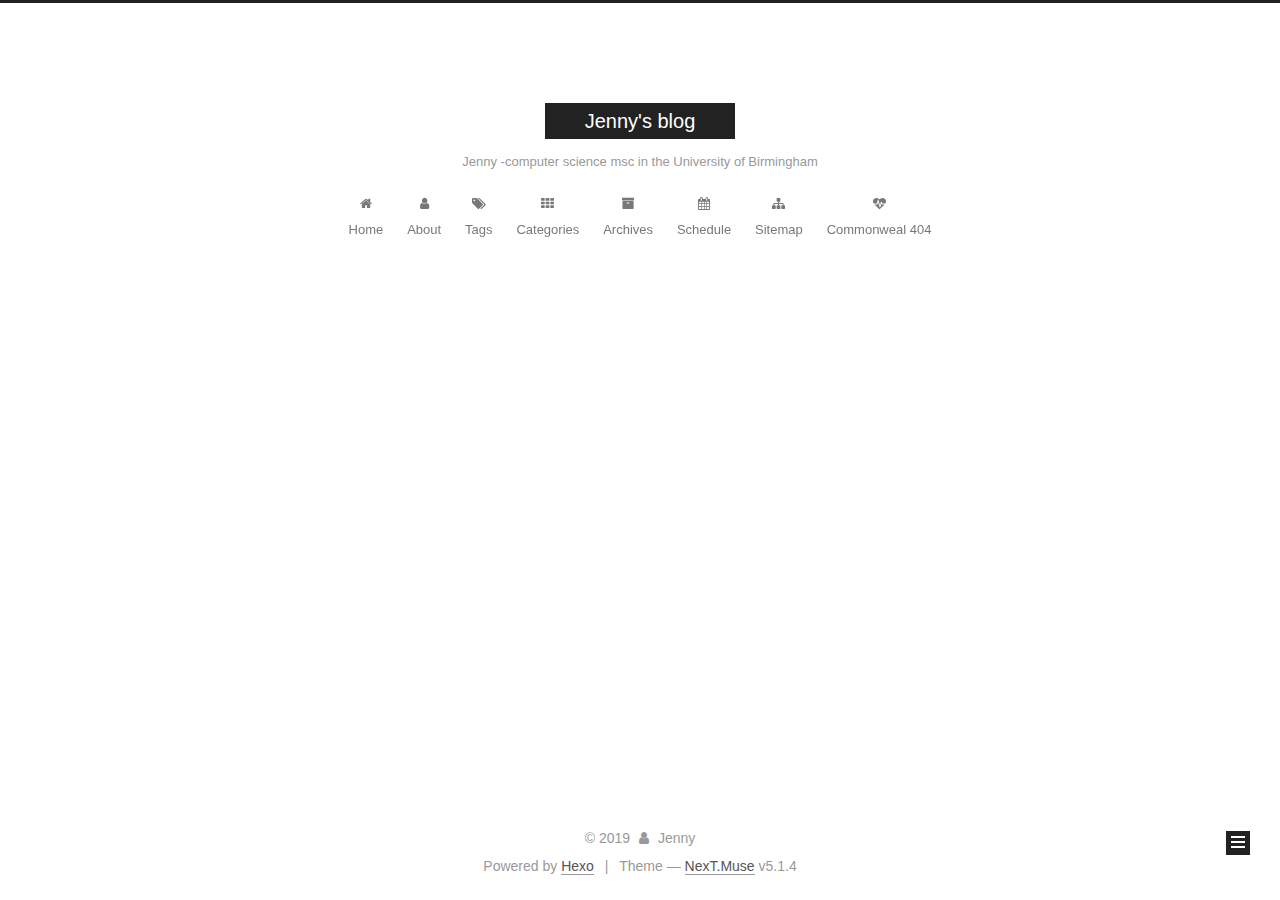
==== commit 6319bdd6: "Site updated: 2019-07-25 14:27:45" ====
--- a/archives/index.html
+++ b/archives/index.html
@@ -1,170 +1,631 @@
 <!DOCTYPE html>
-<html>
+
+
+
+  
+
+
+<html class="theme-next muse use-motion" lang>
 <head><meta name="generator" content="Hexo 3.9.0">
-  <meta charset="utf-8">
-  
-
-  
-  <title>Archives | Hexo</title>
-  <meta name="viewport" content="width=device-width, initial-scale=1, maximum-scale=1">
-  <meta property="og:type" content="website">
-<meta property="og:title" content="Hexo">
+  <meta charset="UTF-8">
+<meta http-equiv="X-UA-Compatible" content="IE=edge">
+<meta name="viewport" content="width=device-width, initial-scale=1, maximum-scale=1">
+<meta name="theme-color" content="#222">
+
+
+
+
+
+
+
+
+
+<meta http-equiv="Cache-Control" content="no-transform">
+<meta http-equiv="Cache-Control" content="no-siteapp">
+
+
+
+
+
+
+
+
+
+
+
+
+
+
+
+
+  
+  
+  <link href="/lib/fancybox/source/jquery.fancybox.css?v=2.1.5" rel="stylesheet" type="text/css">
+
+
+
+
+
+
+
+<link href="/lib/font-awesome/css/font-awesome.min.css?v=4.6.2" rel="stylesheet" type="text/css">
+
+<link href="/css/main.css?v=5.1.4" rel="stylesheet" type="text/css">
+
+
+  <link rel="apple-touch-icon" sizes="180x180" href="/images/apple-touch-icon-next.png?v=5.1.4">
+
+
+  <link rel="icon" type="image/png" sizes="32x32" href="/images/favicon-32x32-next.png?v=5.1.4">
+
+
+  <link rel="icon" type="image/png" sizes="16x16" href="/images/favicon-16x16-next.png?v=5.1.4">
+
+
+  <link rel="mask-icon" href="/images/logo.svg?v=5.1.4" color="#222">
+
+
+
+
+
+  <meta name="keywords" content="Hexo, NexT">
+
+
+
+
+
+
+
+
+
+
+<meta property="og:type" content="website">
+<meta property="og:title" content="Jenny&#39;s blog">
 <meta property="og:url" content="http://yoursite.com/archives/index.html">
-<meta property="og:site_name" content="Hexo">
+<meta property="og:site_name" content="Jenny&#39;s blog">
 <meta property="og:locale" content="default">
 <meta name="twitter:card" content="summary">
-<meta name="twitter:title" content="Hexo">
-  
-    <link rel="alternate" href="/atom.xml" title="Hexo" type="application/atom+xml">
-  
-  
-    <link rel="icon" href="/favicon.png">
-  
-  
-    <link href="//fonts.googleapis.com/css?family=Source+Code+Pro" rel="stylesheet" type="text/css">
-  
-  <link rel="stylesheet" href="/css/style.css">
+<meta name="twitter:title" content="Jenny&#39;s blog">
+
+
+
+<script type="text/javascript" id="hexo.configurations">
+  var NexT = window.NexT || {};
+  var CONFIG = {
+    root: '/',
+    scheme: 'Muse',
+    version: '5.1.4',
+    sidebar: {"position":"left","display":"always","offset":12,"b2t":false,"scrollpercent":false,"onmobile":false},
+    fancybox: true,
+    tabs: true,
+    motion: {"enable":true,"async":false,"transition":{"post_block":"fadeIn","post_header":"slideDownIn","post_body":"slideDownIn","coll_header":"slideLeftIn","sidebar":"slideUpIn"}},
+    duoshuo: {
+      userId: '0',
+      author: 'Author'
+    },
+    algolia: {
+      applicationID: '',
+      apiKey: '',
+      indexName: '',
+      hits: {"per_page":10},
+      labels: {"input_placeholder":"Search for Posts","hits_empty":"We didn't find any results for the search: ${query}","hits_stats":"${hits} results found in ${time} ms"}
+    }
+  };
+</script>
+
+
+
+  <link rel="canonical" href="http://yoursite.com/archives/">
+
+
+
+
+
+  <title>Archive | Jenny's blog</title>
+  
+
+
+
+
+
+  <script type="text/javascript">
+    var _hmt = _hmt || [];
+    (function() {
+      var hm = document.createElement("script");
+      hm.src = "https://hm.baidu.com/hm.js?f6a10da6a1ec97bca6a58c60f9327ba8";
+      var s = document.getElementsByTagName("script")[0];
+      s.parentNode.insertBefore(hm, s);
+    })();
+  </script>
+
+
+
+
 </head>
-</html>
-<body>
-  <div id="container">
-    <div id="wrap">
-      <header id="header">
-  <div id="banner"></div>
-  <div id="header-outer" class="outer">
-    <div id="header-title" class="inner">
-      <h1 id="logo-wrap">
-        <a href="/" id="logo">Hexo</a>
-      </h1>
-      
+
+<body itemscope itemtype="http://schema.org/WebPage" lang="default">
+
+  
+  
+    
+  
+
+  <div class="container sidebar-position-left page-archive">
+    <div class="headband"></div>
+
+    <header id="header" class="header" itemscope itemtype="http://schema.org/WPHeader">
+      <div class="header-inner"><div class="site-brand-wrapper">
+  <div class="site-meta ">
+    
+
+    <div class="custom-logo-site-title">
+      <a href="/" class="brand" rel="start">
+        <span class="logo-line-before"><i></i></span>
+        <span class="site-title">Jenny's blog</span>
+        <span class="logo-line-after"><i></i></span>
+      </a>
     </div>
-    <div id="header-inner" class="inner">
-      <nav id="main-nav">
-        <a id="main-nav-toggle" class="nav-icon"></a>
-        
-          <a class="main-nav-link" href="/">Home</a>
-        
-          <a class="main-nav-link" href="/archives">Archives</a>
-        
-      </nav>
-      <nav id="sub-nav">
-        
-          <a id="nav-rss-link" class="nav-icon" href="/atom.xml" title="RSS Feed"></a>
-        
-        <a id="nav-search-btn" class="nav-icon" title="Search"></a>
-      </nav>
-      <div id="search-form-wrap">
-        <form action="//google.com/search" method="get" accept-charset="UTF-8" class="search-form"><input type="search" name="q" class="search-form-input" placeholder="Search"><button type="submit" class="search-form-submit">&#xF002;</button><input type="hidden" name="sitesearch" value="http://yoursite.com"></form>
+      
+        <p class="site-subtitle">Jenny -computer science msc in the University of Birmingham</p>
+      
+  </div>
+
+  <div class="site-nav-toggle">
+    <button>
+      <span class="btn-bar"></span>
+      <span class="btn-bar"></span>
+      <span class="btn-bar"></span>
+    </button>
+  </div>
+</div>
+
+<nav class="site-nav">
+  
+
+  
+    <ul id="menu" class="menu">
+      
+        
+        <li class="menu-item menu-item-home">
+          <a href="/" rel="section">
+            
+              <i class="menu-item-icon fa fa-fw fa-home"></i> <br>
+            
+            Home
+          </a>
+        </li>
+      
+        
+        <li class="menu-item menu-item-about">
+          <a href="/about/" rel="section">
+            
+              <i class="menu-item-icon fa fa-fw fa-user"></i> <br>
+            
+            About
+          </a>
+        </li>
+      
+        
+        <li class="menu-item menu-item-tags">
+          <a href="/tags/" rel="section">
+            
+              <i class="menu-item-icon fa fa-fw fa-tags"></i> <br>
+            
+            Tags
+          </a>
+        </li>
+      
+        
+        <li class="menu-item menu-item-categories">
+          <a href="/categories/" rel="section">
+            
+              <i class="menu-item-icon fa fa-fw fa-th"></i> <br>
+            
+            Categories
+          </a>
+        </li>
+      
+        
+        <li class="menu-item menu-item-archives">
+          <a href="/archives/" rel="section">
+            
+              <i class="menu-item-icon fa fa-fw fa-archive"></i> <br>
+            
+            Archives
+          </a>
+        </li>
+      
+        
+        <li class="menu-item menu-item-schedule">
+          <a href="/schedule/" rel="section">
+            
+              <i class="menu-item-icon fa fa-fw fa-calendar"></i> <br>
+            
+            Schedule
+          </a>
+        </li>
+      
+        
+        <li class="menu-item menu-item-sitemap">
+          <a href="/sitemap.xml" rel="section">
+            
+              <i class="menu-item-icon fa fa-fw fa-sitemap"></i> <br>
+            
+            Sitemap
+          </a>
+        </li>
+      
+        
+        <li class="menu-item menu-item-commonweal">
+          <a href="/404/" rel="section">
+            
+              <i class="menu-item-icon fa fa-fw fa-heartbeat"></i> <br>
+            
+            Commonweal 404
+          </a>
+        </li>
+      
+
+      
+    </ul>
+  
+
+  
+</nav>
+
+
+
+ </div>
+    </header>
+
+    <main id="main" class="main">
+      <div class="main-inner">
+        <div class="content-wrap">
+          <div id="content" class="content">
+            
+
+  
+  
+  
+  <div class="post-block archive">
+    <div id="posts" class="posts-collapse">
+      <span class="archive-move-on"></span>
+
+      <span class="archive-page-counter">
+        
+        
+        
+          
+        
+        Um..! 1 post. Keep on posting.
+      </span>
+
+      
+
+        
+        
+        
+
+        
+          
+          <div class="collection-title">
+            <h1 class="archive-year" id="archive-year-2019">2019</h1>
+          </div>
+        
+        
+
+        
+
+  <article class="post post-type-normal" itemscope itemtype="http://schema.org/Article">
+    <header class="post-header">
+
+      <h2 class="post-title">
+        
+            <a class="post-title-link" href="/2019/07/25/hello-world/" itemprop="url">
+              
+                <span itemprop="name">Hello World</span>
+              
+            </a>
+        
+      </h2>
+
+      <div class="post-meta">
+        <time class="post-time" itemprop="dateCreated" datetime="2019-07-25T00:30:35+08:00" content="2019-07-25">
+          07-25
+        </time>
       </div>
+
+    </header>
+  </article>
+
+
+
+      
+
     </div>
   </div>
-</header>
-      <div class="outer">
-        <section id="main">
-  
-  
-    
-    
-      
-      
-      <section class="archives-wrap">
-        <div class="archive-year-wrap">
-          <a href="/archives/2019" class="archive-year">2019</a>
+  
+  
+  
+
+  
+
+
+
+          </div>
+          
+
+
+          
+
         </div>
-        <div class="archives">
-    
-    <article class="archive-article archive-type-post">
-  <div class="archive-article-inner">
-    <header class="archive-article-header">
-      <a href="/2019/07/25/hello-world/" class="archive-article-date">
-  <time datetime="2019-07-24T16:30:35.988Z" itemprop="datePublished">Jul 25</time>
-</a>
-      
-  
-    <h1 itemprop="name">
-      <a class="archive-article-title" href="/2019/07/25/hello-world/">Hello World</a>
-    </h1>
-  
-
-    </header>
-  </div>
-</article>
-  
-  
-    </div></section>
-  
-
-
-</section>
-        
-          <aside id="sidebar">
-  
-    
-
-  
-    
-
-  
-    
-  
-    
-  <div class="widget-wrap">
-    <h3 class="widget-title">Archives</h3>
-    <div class="widget">
-      <ul class="archive-list"><li class="archive-list-item"><a class="archive-list-link" href="/archives/2019/07/">July 2019</a></li></ul>
+        
+          
+  
+  <div class="sidebar-toggle">
+    <div class="sidebar-toggle-line-wrap">
+      <span class="sidebar-toggle-line sidebar-toggle-line-first"></span>
+      <span class="sidebar-toggle-line sidebar-toggle-line-middle"></span>
+      <span class="sidebar-toggle-line sidebar-toggle-line-last"></span>
     </div>
   </div>
 
-
-  
+  <aside id="sidebar" class="sidebar">
     
-  <div class="widget-wrap">
-    <h3 class="widget-title">Recent Posts</h3>
-    <div class="widget">
-      <ul>
-        
-          <li>
-            <a href="/2019/07/25/hello-world/">Hello World</a>
-          </li>
-        
-      </ul>
+    <div class="sidebar-inner">
+
+      
+
+      
+
+      <section class="site-overview-wrap sidebar-panel sidebar-panel-active">
+        <div class="site-overview">
+          <div class="site-author motion-element" itemprop="author" itemscope itemtype="http://schema.org/Person">
+            
+              <img class="site-author-image" itemprop="image" src="/images/avatar.jpg" alt="Jenny">
+            
+              <p class="site-author-name" itemprop="name">Jenny</p>
+              <p class="site-description motion-element" itemprop="description"></p>
+          </div>
+
+          <nav class="site-state motion-element">
+
+            
+              <div class="site-state-item site-state-posts">
+              
+                <a href="/archives/">
+              
+                  <span class="site-state-item-count">1</span>
+                  <span class="site-state-item-name">posts</span>
+                </a>
+              </div>
+            
+
+            
+
+            
+
+          </nav>
+
+          
+
+          
+            <div class="links-of-author motion-element">
+                
+                  <span class="links-of-author-item">
+                    <a href="https://github.com/xiaobaiwenjia" target="_blank" title="GitHub">
+                      
+                        <i class="fa fa-fw fa-github"></i>GitHub</a>
+                  </span>
+                
+            </div>
+          
+
+          
+          
+
+          
+          
+
+          
+
+        </div>
+      </section>
+
+      
+
+      
+
     </div>
+  </aside>
+
+
+        
+      </div>
+    </main>
+
+    <footer id="footer" class="footer">
+      <div class="footer-inner">
+        <div class="copyright">&copy; <span itemprop="copyrightYear">2019</span>
+  <span class="with-love">
+    <i class="fa fa-user"></i>
+  </span>
+  <span class="author" itemprop="copyrightHolder">Jenny</span>
+
+  
+</div>
+
+
+  <div class="powered-by">Powered by <a class="theme-link" target="_blank" href="https://hexo.io">Hexo</a></div>
+
+
+
+  <span class="post-meta-divider">|</span>
+
+
+
+  <div class="theme-info">Theme &mdash; <a class="theme-link" target="_blank" href="https://github.com/iissnan/hexo-theme-next">NexT.Muse</a> v5.1.4</div>
+
+
+
+
+        
+
+
+
+
+
+
+
+        
+      </div>
+    </footer>
+
+    
+      <div class="back-to-top">
+        <i class="fa fa-arrow-up"></i>
+        
+      </div>
+    
+
+    
+
   </div>
 
   
-</aside>
-        
-      </div>
-      <footer id="footer">
-  
-  <div class="outer">
-    <div id="footer-info" class="inner">
-      &copy; 2019 John Doe<br>
-      Powered by <a href="http://hexo.io/" target="_blank">Hexo</a>
-    </div>
-  </div>
-</footer>
-    </div>
-    <nav id="mobile-nav">
-  
-    <a href="/" class="mobile-nav-link">Home</a>
-  
-    <a href="/archives" class="mobile-nav-link">Archives</a>
-  
-</nav>
-    
-
-<script src="//ajax.googleapis.com/ajax/libs/jquery/2.0.3/jquery.min.js"></script>
-
-
-  <link rel="stylesheet" href="/fancybox/jquery.fancybox.css">
-  <script src="/fancybox/jquery.fancybox.pack.js"></script>
-
-
-<script src="/js/script.js"></script>
-
-
-
-  </div>
+
+<script type="text/javascript">
+  if (Object.prototype.toString.call(window.Promise) !== '[object Function]') {
+    window.Promise = null;
+  }
+</script>
+
+
+
+
+
+
+
+
+
+  
+
+
+
+
+
+
+
+
+
+
+
+
+  
+  
+    <script type="text/javascript" src="/lib/jquery/index.js?v=2.1.3"></script>
+  
+
+  
+  
+    <script type="text/javascript" src="/lib/fastclick/lib/fastclick.min.js?v=1.0.6"></script>
+  
+
+  
+  
+    <script type="text/javascript" src="/lib/jquery_lazyload/jquery.lazyload.js?v=1.9.7"></script>
+  
+
+  
+  
+    <script type="text/javascript" src="/lib/velocity/velocity.min.js?v=1.2.1"></script>
+  
+
+  
+  
+    <script type="text/javascript" src="/lib/velocity/velocity.ui.min.js?v=1.2.1"></script>
+  
+
+  
+  
+    <script type="text/javascript" src="/lib/fancybox/source/jquery.fancybox.pack.js?v=2.1.5"></script>
+  
+
+
+  
+
+
+  <script type="text/javascript" src="/js/src/utils.js?v=5.1.4"></script>
+
+  <script type="text/javascript" src="/js/src/motion.js?v=5.1.4"></script>
+
+
+
+  
+  
+
+  
+
+  
+
+
+  <script type="text/javascript" src="/js/src/bootstrap.js?v=5.1.4"></script>
+
+
+
+  
+
+
+  
+
+
+
+
+	
+
+
+
+
+
+  
+
+
+
+
+
+  
+
+
+
+
+
+
+
+
+
+
+
+
+  
+
+
+
+
+
+  
+
+  
+
+  
+
+  
+  
+
+  
+
+  
+
+  
+
 </body>
-</html>+</html>
--- a/css/main.css
+++ b/css/main.css
@@ -0,0 +1,2662 @@
+/* normalize.css v3.0.2 | MIT License | git.io/normalize */
+html {
+  font-family: sans-serif; /* 1 */
+  -ms-text-size-adjust: 100%; /* 2 */
+  -webkit-text-size-adjust: 100%; /* 2 */
+}
+body {
+  margin: 0;
+}
+article,
+aside,
+details,
+figcaption,
+figure,
+footer,
+header,
+hgroup,
+main,
+menu,
+nav,
+section,
+summary {
+  display: block;
+}
+audio,
+canvas,
+progress,
+video {
+  display: inline-block; /* 1 */
+  vertical-align: baseline; /* 2 */
+}
+audio:not([controls]) {
+  display: none;
+  height: 0;
+}
+[hidden],
+template {
+  display: none;
+}
+a {
+  background-color: transparent;
+}
+a:active,
+a:hover {
+  outline: 0;
+}
+abbr[title] {
+  border-bottom: 1px dotted;
+}
+b,
+strong {
+  font-weight: bold;
+}
+dfn {
+  font-style: italic;
+}
+h1 {
+  font-size: 2em;
+  margin: 0.67em 0;
+}
+mark {
+  background: #ff0;
+  color: #000;
+}
+small {
+  font-size: 80%;
+}
+sub,
+sup {
+  font-size: 75%;
+  line-height: 0;
+  position: relative;
+  vertical-align: baseline;
+}
+sup {
+  top: -0.5em;
+}
+sub {
+  bottom: -0.25em;
+}
+img {
+  border: 0;
+}
+svg:not(:root) {
+  overflow: hidden;
+}
+figure {
+  margin: 1em 40px;
+}
+hr {
+  -moz-box-sizing: content-box;
+  box-sizing: content-box;
+  height: 0;
+}
+pre {
+  overflow: auto;
+}
+code,
+kbd,
+pre,
+samp {
+  font-family: monospace, monospace;
+  font-size: 1em;
+}
+button,
+input,
+optgroup,
+select,
+textarea {
+  color: inherit; /* 1 */
+  font: inherit; /* 2 */
+  margin: 0; /* 3 */
+}
+button {
+  overflow: visible;
+}
+button,
+select {
+  text-transform: none;
+}
+button,
+html input[type="button"],
+input[type="reset"],
+input[type="submit"] {
+  -webkit-appearance: button; /* 2 */
+  cursor: pointer; /* 3 */
+}
+button[disabled],
+html input[disabled] {
+  cursor: default;
+}
+button::-moz-focus-inner,
+input::-moz-focus-inner {
+  border: 0;
+  padding: 0;
+}
+input {
+  line-height: normal;
+}
+input[type="checkbox"],
+input[type="radio"] {
+  box-sizing: border-box; /* 1 */
+  padding: 0; /* 2 */
+}
+input[type="number"]::-webkit-inner-spin-button,
+input[type="number"]::-webkit-outer-spin-button {
+  height: auto;
+}
+input[type="search"] {
+  -webkit-appearance: textfield; /* 1 */
+  -moz-box-sizing: content-box;
+  -webkit-box-sizing: content-box; /* 2 */
+  box-sizing: content-box;
+}
+input[type="search"]::-webkit-search-cancel-button,
+input[type="search"]::-webkit-search-decoration {
+  -webkit-appearance: none;
+}
+fieldset {
+  border: 1px solid #c0c0c0;
+  margin: 0 2px;
+  padding: 0.35em 0.625em 0.75em;
+}
+legend {
+  border: 0; /* 1 */
+  padding: 0; /* 2 */
+}
+textarea {
+  overflow: auto;
+}
+optgroup {
+  font-weight: bold;
+}
+table {
+  border-collapse: collapse;
+  border-spacing: 0;
+}
+td,
+th {
+  padding: 0;
+}
+::selection {
+  background: #262a30;
+  color: #fff;
+}
+body {
+  position: relative;
+  font-family: 'Lato', "PingFang SC", "Microsoft YaHei", sans-serif;
+  font-size: 14px;
+  line-height: 2;
+  color: #555;
+  background: #fff;
+}
+@media (max-width: 767px) {
+  body {
+    padding-right: 0 !important;
+  }
+}
+@media (min-width: 768px) and (max-width: 991px) {
+  body {
+    padding-right: 0 !important;
+  }
+}
+@media (min-width: 1600px) {
+  body {
+    font-size: 16px;
+  }
+}
+h1,
+h2,
+h3,
+h4,
+h5,
+h6 {
+  margin: 0;
+  padding: 0;
+  font-weight: bold;
+  line-height: 1.5;
+  font-family: 'Lato', "PingFang SC", "Microsoft YaHei", sans-serif;
+}
+h2,
+h3,
+h4,
+h5,
+h6 {
+  margin: 20px 0 15px;
+}
+h1 {
+  font-size: 22px;
+}
+@media (max-width: 767px) {
+  h1 {
+    font-size: 18px;
+  }
+}
+h2 {
+  font-size: 20px;
+}
+@media (max-width: 767px) {
+  h2 {
+    font-size: 16px;
+  }
+}
+h3 {
+  font-size: 18px;
+}
+@media (max-width: 767px) {
+  h3 {
+    font-size: 14px;
+  }
+}
+h4 {
+  font-size: 16px;
+}
+@media (max-width: 767px) {
+  h4 {
+    font-size: 12px;
+  }
+}
+h5 {
+  font-size: 14px;
+}
+@media (max-width: 767px) {
+  h5 {
+    font-size: 10px;
+  }
+}
+h6 {
+  font-size: 12px;
+}
+@media (max-width: 767px) {
+  h6 {
+    font-size: 8px;
+  }
+}
+p {
+  margin: 0 0 20px 0;
+}
+a {
+  color: #555;
+  text-decoration: none;
+  outline: none;
+  border-bottom: 1px solid #999;
+  word-wrap: break-word;
+}
+a:hover {
+  color: #222;
+  border-bottom-color: #222;
+}
+blockquote {
+  margin: 0;
+  padding: 0;
+}
+img {
+  display: block;
+  margin: auto;
+  max-width: 100%;
+  height: auto;
+}
+hr {
+  margin: 40px 0;
+  height: 3px;
+  border: none;
+  background-color: #ddd;
+  background-image: repeating-linear-gradient(-45deg, #fff, #fff 4px, transparent 4px, transparent 8px);
+}
+blockquote {
+  padding: 0 15px;
+  color: #666;
+  border-left: 4px solid #ddd;
+}
+blockquote cite::before {
+  content: "-";
+  padding: 0 5px;
+}
+dt {
+  font-weight: 700;
+}
+dd {
+  margin: 0;
+  padding: 0;
+}
+kbd {
+  border: 1px solid #ccc;
+  border-radius: 0.2em;
+  box-shadow: 0.1em 0.1em 0.2em rgba(0,0,0,0.1);
+  background-color: #f9f9f9;
+  font-family: inherit;
+  background-image: -webkit-linear-gradient(top, #eee, #fff, #eee);
+  padding: 0.1em 0.3em;
+  white-space: nowrap;
+}
+.text-left {
+  text-align: left;
+}
+.text-center {
+  text-align: center;
+}
+.text-right {
+  text-align: right;
+}
+.text-justify {
+  text-align: justify;
+}
+.text-nowrap {
+  white-space: nowrap;
+}
+.text-lowercase {
+  text-transform: lowercase;
+}
+.text-uppercase {
+  text-transform: uppercase;
+}
+.text-capitalize {
+  text-transform: capitalize;
+}
+.center-block {
+  display: block;
+  margin-left: auto;
+  margin-right: auto;
+}
+.clearfix:before,
+.clearfix:after {
+  content: " ";
+  display: table;
+}
+.clearfix:after {
+  clear: both;
+}
+.pullquote {
+  width: 45%;
+}
+.pullquote.left {
+  float: left;
+  margin-left: 5px;
+  margin-right: 10px;
+}
+.pullquote.right {
+  float: right;
+  margin-left: 10px;
+  margin-right: 5px;
+}
+.affix.affix.affix {
+  position: fixed;
+}
+.translation {
+  margin-top: -20px;
+  font-size: 14px;
+  color: #999;
+}
+.scrollbar-measure {
+  width: 100px;
+  height: 100px;
+  overflow: scroll;
+  position: absolute;
+  top: -9999px;
+}
+.use-motion .motion-element {
+  opacity: 0;
+}
+table {
+  margin: 20px 0;
+  width: 100%;
+  border-collapse: collapse;
+  border-spacing: 0;
+  border: 1px solid #ddd;
+  font-size: 14px;
+  table-layout: fixed;
+  word-wrap: break-all;
+}
+table>tbody>tr:nth-of-type(odd) {
+  background-color: #f9f9f9;
+}
+table>tbody>tr:hover {
+  background-color: #f5f5f5;
+}
+caption,
+th,
+td {
+  padding: 8px;
+  text-align: left;
+  vertical-align: middle;
+  font-weight: normal;
+}
+th,
+td {
+  border-bottom: 3px solid #ddd;
+  border-right: 1px solid #eee;
+}
+th {
+  padding-bottom: 10px;
+  font-weight: 700;
+}
+td {
+  border-bottom-width: 1px;
+}
+html,
+body {
+  height: 100%;
+}
+.container {
+  position: relative;
+  min-height: 100%;
+}
+.header-inner {
+  margin: 0 auto;
+  padding: 100px 0 70px;
+  width: 700px;
+}
+@media (min-width: 1600px) {
+  .container .header-inner {
+    width: 900px;
+  }
+}
+.main {
+  padding-bottom: 150px;
+}
+.main-inner {
+  margin: 0 auto;
+  width: 700px;
+}
+@media (min-width: 1600px) {
+  .container .main-inner {
+    width: 900px;
+  }
+}
+.footer {
+  position: absolute;
+  left: 0;
+  bottom: 0;
+  width: 100%;
+  min-height: 50px;
+}
+.footer-inner {
+  box-sizing: border-box;
+  margin: 20px auto;
+  width: 700px;
+}
+@media (min-width: 1600px) {
+  .container .footer-inner {
+    width: 900px;
+  }
+}
+pre,
+.highlight {
+  overflow: auto;
+  margin: 20px 0;
+  padding: 0;
+  font-size: 13px;
+  color: #4d4d4c;
+  background: #f7f7f7;
+  line-height: 1.6;
+}
+pre,
+code {
+  font-family: consolas, Menlo, "PingFang SC", "Microsoft YaHei", monospace;
+}
+code {
+  padding: 2px 4px;
+  word-wrap: break-word;
+  color: #555;
+  background: #eee;
+  border-radius: 3px;
+  font-size: 13px;
+}
+pre {
+  padding: 10px;
+}
+pre code {
+  padding: 0;
+  color: #4d4d4c;
+  background: none;
+  text-shadow: none;
+}
+.highlight {
+  border-radius: 1px;
+}
+.highlight pre {
+  border: none;
+  margin: 0;
+  padding: 10px 0;
+}
+.highlight table {
+  margin: 0;
+  width: auto;
+  border: none;
+}
+.highlight td {
+  border: none;
+  padding: 0;
+}
+.highlight figcaption {
+  font-size: 1em;
+  color: #4d4d4c;
+  line-height: 1em;
+  margin-bottom: 1em;
+}
+.highlight figcaption:before,
+.highlight figcaption:after {
+  content: " ";
+  display: table;
+}
+.highlight figcaption:after {
+  clear: both;
+}
+.highlight figcaption a {
+  float: right;
+  color: #4d4d4c;
+}
+.highlight figcaption a:hover {
+  border-bottom-color: #4d4d4c;
+}
+.highlight .gutter pre {
+  padding-left: 10px;
+  padding-right: 10px;
+  color: #869194;
+  text-align: right;
+  background-color: #eff2f3;
+}
+.highlight .code pre {
+  width: 100%;
+  padding-left: 10px;
+  padding-right: 10px;
+  background-color: #f7f7f7;
+}
+.highlight .line {
+  height: 20px;
+}
+.gutter {
+  -webkit-user-select: none;
+  -moz-user-select: none;
+  -ms-user-select: none;
+  user-select: none;
+}
+.gist table {
+  width: auto;
+}
+.gist table td {
+  border: none;
+}
+pre .deletion {
+  background: #fdd;
+}
+pre .addition {
+  background: #dfd;
+}
+pre .meta {
+  color: #8959a8;
+}
+pre .comment {
+  color: #8e908c;
+}
+pre .variable,
+pre .attribute,
+pre .tag,
+pre .regexp,
+pre .ruby .constant,
+pre .xml .tag .title,
+pre .xml .pi,
+pre .xml .doctype,
+pre .html .doctype,
+pre .css .id,
+pre .css .class,
+pre .css .pseudo {
+  color: #c82829;
+}
+pre .number,
+pre .preprocessor,
+pre .built_in,
+pre .literal,
+pre .params,
+pre .constant,
+pre .command {
+  color: #f5871f;
+}
+pre .ruby .class .title,
+pre .css .rules .attribute,
+pre .string,
+pre .value,
+pre .inheritance,
+pre .header,
+pre .ruby .symbol,
+pre .xml .cdata,
+pre .special,
+pre .number,
+pre .formula {
+  color: #718c00;
+}
+pre .title,
+pre .css .hexcolor {
+  color: #3e999f;
+}
+pre .function,
+pre .python .decorator,
+pre .python .title,
+pre .ruby .function .title,
+pre .ruby .title .keyword,
+pre .perl .sub,
+pre .javascript .title,
+pre .coffeescript .title {
+  color: #4271ae;
+}
+pre .keyword,
+pre .javascript .function {
+  color: #8959a8;
+}
+.full-image.full-image.full-image.full-image {
+  border: none;
+  max-width: 100%;
+  width: auto;
+  margin: 20px auto 25px;
+}
+@media (min-width: 992px) {
+  .full-image.full-image.full-image.full-image {
+    max-width: none;
+    width: 110%;
+    margin: 25px -5%;
+  }
+}
+.blockquote-center,
+.page-home .post-type-quote blockquote,
+.page-post-detail .post-type-quote blockquote {
+  position: relative;
+  margin: 40px 0;
+  padding: 0;
+  border-left: none;
+  text-align: center;
+}
+.blockquote-center::before,
+.page-home .post-type-quote blockquote::before,
+.page-post-detail .post-type-quote blockquote::before,
+.blockquote-center::after,
+.page-home .post-type-quote blockquote::after,
+.page-post-detail .post-type-quote blockquote::after {
+  position: absolute;
+  content: ' ';
+  display: block;
+  width: 100%;
+  height: 24px;
+  opacity: 0.2;
+  background-repeat: no-repeat;
+  background-position: 0 -6px;
+  background-size: 22px 22px;
+}
+.blockquote-center::before,
+.page-home .post-type-quote blockquote::before,
+.page-post-detail .post-type-quote blockquote::before {
+  top: -20px;
+  background-image: url("../images/quote-l.svg");
+  border-top: 1px solid #ccc;
+}
+.blockquote-center::after,
+.page-home .post-type-quote blockquote::after,
+.page-post-detail .post-type-quote blockquote::after {
+  bottom: -20px;
+  background-image: url("../images/quote-r.svg");
+  border-bottom: 1px solid #ccc;
+  background-position: 100% 8px;
+}
+.blockquote-center p,
+.page-home .post-type-quote blockquote p,
+.page-post-detail .post-type-quote blockquote p,
+.blockquote-center div,
+.page-home .post-type-quote blockquote div,
+.page-post-detail .post-type-quote blockquote div {
+  text-align: center;
+}
+.post .post-body .group-picture img {
+  box-sizing: border-box;
+  padding: 0 3px;
+  border: none;
+}
+.post .group-picture-row {
+  overflow: hidden;
+  margin-top: 6px;
+}
+.post .group-picture-row:first-child {
+  margin-top: 0;
+}
+.post .group-picture-column {
+  float: left;
+}
+.page-post-detail .post-body .group-picture-column {
+  float: none;
+  margin-top: 10px;
+  width: auto !important;
+}
+.page-post-detail .post-body .group-picture-column img {
+  margin: 0 auto;
+}
+.page-archive .group-picture-container {
+  overflow: hidden;
+}
+.page-archive .group-picture-row {
+  float: left;
+}
+.page-archive .group-picture-row:first-child {
+  margin-top: 6px;
+}
+.page-archive .group-picture-column {
+  max-width: 150px;
+  max-height: 150px;
+}
+.post-body .note {
+  position: relative;
+  padding: 15px;
+  margin-bottom: 20px;
+  border: 1px solid #eee;
+  border-left-width: 5px;
+  border-radius: 3px;
+}
+.post-body .note h2,
+.post-body .note h3,
+.post-body .note h4,
+.post-body .note h5,
+.post-body .note h6 {
+  margin-top: 0;
+  margin-bottom: 0;
+  border-bottom: initial;
+  padding-top: 0 !important;
+}
+.post-body .note p:first-child,
+.post-body .note ul:first-child,
+.post-body .note ol:first-child,
+.post-body .note table:first-child,
+.post-body .note pre:first-child,
+.post-body .note blockquote:first-child {
+  margin-top: 0;
+}
+.post-body .note p:last-child,
+.post-body .note ul:last-child,
+.post-body .note ol:last-child,
+.post-body .note table:last-child,
+.post-body .note pre:last-child,
+.post-body .note blockquote:last-child {
+  margin-bottom: 0;
+}
+.post-body .note.default {
+  border-left-color: #777;
+}
+.post-body .note.default h2,
+.post-body .note.default h3,
+.post-body .note.default h4,
+.post-body .note.default h5,
+.post-body .note.default h6 {
+  color: #777;
+}
+.post-body .note.primary {
+  border-left-color: #6f42c1;
+}
+.post-body .note.primary h2,
+.post-body .note.primary h3,
+.post-body .note.primary h4,
+.post-body .note.primary h5,
+.post-body .note.primary h6 {
+  color: #6f42c1;
+}
+.post-body .note.info {
+  border-left-color: #428bca;
+}
+.post-body .note.info h2,
+.post-body .note.info h3,
+.post-body .note.info h4,
+.post-body .note.info h5,
+.post-body .note.info h6 {
+  color: #428bca;
+}
+.post-body .note.success {
+  border-left-color: #5cb85c;
+}
+.post-body .note.success h2,
+.post-body .note.success h3,
+.post-body .note.success h4,
+.post-body .note.success h5,
+.post-body .note.success h6 {
+  color: #5cb85c;
+}
+.post-body .note.warning {
+  border-left-color: #f0ad4e;
+}
+.post-body .note.warning h2,
+.post-body .note.warning h3,
+.post-body .note.warning h4,
+.post-body .note.warning h5,
+.post-body .note.warning h6 {
+  color: #f0ad4e;
+}
+.post-body .note.danger {
+  border-left-color: #d9534f;
+}
+.post-body .note.danger h2,
+.post-body .note.danger h3,
+.post-body .note.danger h4,
+.post-body .note.danger h5,
+.post-body .note.danger h6 {
+  color: #d9534f;
+}
+.post-body .label {
+  display: inline;
+  padding: 0 2px;
+  white-space: nowrap;
+}
+.post-body .label.default {
+  background-color: #f0f0f0;
+}
+.post-body .label.primary {
+  background-color: #efe6f7;
+}
+.post-body .label.info {
+  background-color: #e5f2f8;
+}
+.post-body .label.success {
+  background-color: #e7f4e9;
+}
+.post-body .label.warning {
+  background-color: #fcf6e1;
+}
+.post-body .label.danger {
+  background-color: #fae8eb;
+}
+.post-body .tabs {
+  position: relative;
+  display: block;
+  margin-bottom: 20px;
+  padding-top: 10px;
+}
+.post-body .tabs ul.nav-tabs {
+  margin: 0;
+  padding: 0;
+  display: flex;
+  margin-bottom: -1px;
+}
+@media (max-width: 413px) {
+  .post-body .tabs ul.nav-tabs {
+    display: block;
+    margin-bottom: 5px;
+  }
+}
+.post-body .tabs ul.nav-tabs li.tab {
+  list-style-type: none !important;
+  margin: 0 0.25em 0 0;
+  border-top: 3px solid transparent;
+  border-left: 1px solid transparent;
+  border-right: 1px solid transparent;
+}
+@media (max-width: 413px) {
+  .post-body .tabs ul.nav-tabs li.tab {
+    margin: initial;
+    border-top: 1px solid transparent;
+    border-left: 3px solid transparent;
+    border-right: 1px solid transparent;
+    border-bottom: 1px solid transparent;
+  }
+}
+.post-body .tabs ul.nav-tabs li.tab a {
+  outline: 0;
+  border-bottom: initial;
+  display: block;
+  line-height: 1.8em;
+  padding: 0.25em 0.75em;
+  transition-duration: 0.2s;
+  transition-timing-function: ease-out;
+  transition-delay: 0s;
+}
+.post-body .tabs ul.nav-tabs li.tab a i {
+  width: 1.285714285714286em;
+}
+.post-body .tabs ul.nav-tabs li.tab.active {
+  border-top: 3px solid #fc6423;
+  border-left: 1px solid #ddd;
+  border-right: 1px solid #ddd;
+  background-color: #fff;
+}
+@media (max-width: 413px) {
+  .post-body .tabs ul.nav-tabs li.tab.active {
+    border-top: 1px solid #ddd;
+    border-left: 3px solid #fc6423;
+    border-right: 1px solid #ddd;
+    border-bottom: 1px solid #ddd;
+  }
+}
+.post-body .tabs ul.nav-tabs li.tab.active a {
+  cursor: default;
+  color: #555;
+}
+.post-body .tabs .tab-content {
+  background-color: #fff;
+}
+.post-body .tabs .tab-content .tab-pane {
+  border: 1px solid #ddd;
+  padding: 20px 20px 0 20px;
+}
+.post-body .tabs .tab-content .tab-pane:not(.active) {
+  display: none !important;
+}
+.post-body .tabs .tab-content .tab-pane.active {
+  display: block !important;
+}
+.btn {
+  display: inline-block;
+  padding: 0 20px;
+  font-size: 14px;
+  color: #fff;
+  background: #222;
+  border: 2px solid #222;
+  text-decoration: none;
+  border-radius: 0;
+  transition-property: background-color;
+  transition-duration: 0.2s;
+  transition-timing-function: ease-in-out;
+  transition-delay: 0s;
+  line-height: 2;
+}
+.btn:hover {
+  border-color: #222;
+  color: #222;
+  background: #fff;
+}
+.btn +.btn {
+  margin: 0 0 8px 8px;
+}
+.btn .fa-fw {
+  width: 1.285714285714286em;
+  text-align: left;
+}
+.btn-bar {
+  display: block;
+  width: 22px;
+  height: 2px;
+  background: #555;
+  border-radius: 1px;
+}
+.btn-bar+.btn-bar {
+  margin-top: 4px;
+}
+.pagination {
+  margin: 120px 0 40px;
+  text-align: center;
+  border-top: 1px solid #eee;
+}
+.page-number-basic,
+.pagination .prev,
+.pagination .next,
+.pagination .page-number,
+.pagination .space {
+  display: inline-block;
+  position: relative;
+  top: -1px;
+  margin: 0 10px;
+  padding: 0 11px;
+}
+@media (max-width: 767px) {
+  .page-number-basic,
+  .pagination .prev,
+  .pagination .next,
+  .pagination .page-number,
+  .pagination .space {
+    margin: 0 5px;
+  }
+}
+.pagination .prev,
+.pagination .next,
+.pagination .page-number {
+  border-bottom: 0;
+  border-top: 1px solid #eee;
+  transition-property: border-color;
+  transition-duration: 0.2s;
+  transition-timing-function: ease-in-out;
+  transition-delay: 0s;
+}
+.pagination .prev:hover,
+.pagination .next:hover,
+.pagination .page-number:hover {
+  border-top-color: #222;
+}
+.pagination .space {
+  padding: 0;
+  margin: 0;
+}
+.pagination .prev {
+  margin-left: 0;
+}
+.pagination .next {
+  margin-right: 0;
+}
+.pagination .page-number.current {
+  color: #fff;
+  background: #ccc;
+  border-top-color: #ccc;
+}
+@media (max-width: 767px) {
+  .pagination {
+    border-top: none;
+  }
+  .pagination .prev,
+  .pagination .next,
+  .pagination .page-number {
+    margin-bottom: 10px;
+    border-top: 0;
+    border-bottom: 1px solid #eee;
+    padding: 0 10px;
+  }
+  .pagination .prev:hover,
+  .pagination .next:hover,
+  .pagination .page-number:hover {
+    border-bottom-color: #222;
+  }
+}
+.comments {
+  margin: 60px 20px 0;
+}
+.tag-cloud {
+  text-align: center;
+}
+.tag-cloud a {
+  display: inline-block;
+  margin: 10px;
+}
+.back-to-top {
+  box-sizing: border-box;
+  position: fixed;
+  bottom: -100px;
+  right: 30px;
+  z-index: 1050;
+  padding: 0 6px;
+  width: 24px;
+  background: #222;
+  font-size: 12px;
+  opacity: 1;
+  color: #fff;
+  cursor: pointer;
+  text-align: center;
+  -webkit-transform: translateZ(0);
+  transition-property: bottom;
+  transition-duration: 0.2s;
+  transition-timing-function: ease-in-out;
+  transition-delay: 0s;
+}
+@media (min-width: 768px) and (max-width: 991px) {
+  .back-to-top {
+    display: none !important;
+  }
+}
+@media (max-width: 767px) {
+  .back-to-top {
+    display: none !important;
+  }
+}
+.back-to-top.back-to-top-on {
+  bottom: 19px;
+}
+.header {
+  background: transparent;
+}
+.header-inner {
+  position: relative;
+}
+.headband {
+  height: 3px;
+  background: #222;
+}
+.site-meta {
+  margin: 0;
+  text-align: center;
+}
+@media (max-width: 767px) {
+  .site-meta {
+    text-align: center;
+  }
+}
+.brand {
+  position: relative;
+  display: inline-block;
+  padding: 0 40px;
+  color: #fff;
+  background: #222;
+  border-bottom: none;
+}
+.brand:hover {
+  color: #fff;
+}
+.logo {
+  display: inline-block;
+  margin-right: 5px;
+  line-height: 36px;
+  vertical-align: top;
+}
+.site-title {
+  display: inline-block;
+  vertical-align: top;
+  line-height: 36px;
+  font-size: 20px;
+  font-weight: normal;
+  font-family: 'Lato', "PingFang SC", "Microsoft YaHei", sans-serif;
+}
+.site-subtitle {
+  margin-top: 10px;
+  font-size: 13px;
+  color: #999;
+}
+.use-motion .brand {
+  opacity: 0;
+}
+.use-motion .logo,
+.use-motion .site-title,
+.use-motion .site-subtitle {
+  opacity: 0;
+  position: relative;
+  top: -10px;
+}
+.site-nav-toggle {
+  display: none;
+  position: absolute;
+  top: 10px;
+  left: 10px;
+}
+@media (max-width: 767px) {
+  .site-nav-toggle {
+    display: block;
+  }
+}
+.site-nav-toggle button {
+  margin-top: 2px;
+  padding: 9px 10px;
+  background: transparent;
+  border: none;
+}
+@media (max-width: 767px) {
+  .site-nav {
+    display: none;
+    margin: 0 -10px;
+    padding: 0 10px;
+    clear: both;
+    border-top: 1px solid #ddd;
+  }
+}
+@media (min-width: 768px) and (max-width: 991px) {
+  .site-nav {
+    display: block !important;
+  }
+}
+@media (min-width: 992px) {
+  .site-nav {
+    display: block !important;
+  }
+}
+.menu {
+  margin-top: 20px;
+  padding-left: 0;
+  text-align: center;
+}
+.menu .menu-item {
+  display: inline-block;
+  margin: 0 10px;
+  list-style: none;
+}
+@media screen and (max-width: 767px) {
+  .menu .menu-item {
+    margin-top: 10px;
+  }
+}
+.menu .menu-item a {
+  display: block;
+  font-size: 13px;
+  line-height: inherit;
+  border-bottom: 1px solid transparent;
+  transition-property: border-color;
+  transition-duration: 0.2s;
+  transition-timing-function: ease-in-out;
+  transition-delay: 0s;
+}
+.menu .menu-item a:hover {
+  border-bottom-color: #222;
+}
+.menu .menu-item .fa {
+  margin-right: 5px;
+}
+.use-motion .menu-item {
+  opacity: 0;
+}
+.post-body {
+  font-family: 'Lato', "PingFang SC", "Microsoft YaHei", sans-serif;
+}
+@media (max-width: 767px) {
+  .post-body {
+    word-break: break-word;
+  }
+}
+.post-body .fancybox img {
+  display: block !important;
+  margin: 0 auto;
+  cursor: pointer;
+  cursor: zoom-in;
+  cursor: -webkit-zoom-in;
+}
+.post-body .image-caption,
+.post-body .figure .caption {
+  margin: -20px auto 15px;
+  text-align: center;
+  font-size: 14px;
+  color: #999;
+  font-weight: bold;
+  line-height: 1;
+}
+.post-sticky-flag {
+  display: inline-block;
+  font-size: 16px;
+  -ms-transform: rotate(30deg);
+  -webkit-transform: rotate(30deg);
+  -moz-transform: rotate(30deg);
+  -ms-transform: rotate(30deg);
+  -o-transform: rotate(30deg);
+  transform: rotate(30deg);
+}
+.use-motion .post-block,
+.use-motion .pagination,
+.use-motion .comments {
+  opacity: 0;
+}
+.use-motion .post-header {
+  opacity: 0;
+}
+.use-motion .post-body {
+  opacity: 0;
+}
+.use-motion .collection-title {
+  opacity: 0;
+}
+.posts-expand {
+  padding-top: 40px;
+}
+@media (max-width: 767px) {
+  .posts-expand {
+    margin: 0 20px;
+  }
+  .post-body pre .gutter pre {
+    padding-right: 10px;
+  }
+  .post-body .highlight {
+    margin-left: 0px;
+    margin-right: 0px;
+    padding: 0;
+  }
+  .post-body .highlight .gutter pre {
+    padding-right: 10px;
+  }
+}
+@media (min-width: 992px) {
+  .posts-expand .post-body {
+    text-align: justify;
+  }
+}
+.posts-expand .post-body h2,
+.posts-expand .post-body h3,
+.posts-expand .post-body h4,
+.posts-expand .post-body h5,
+.posts-expand .post-body h6 {
+  padding-top: 10px;
+}
+.posts-expand .post-body h2 .header-anchor,
+.posts-expand .post-body h3 .header-anchor,
+.posts-expand .post-body h4 .header-anchor,
+.posts-expand .post-body h5 .header-anchor,
+.posts-expand .post-body h6 .header-anchor {
+  float: right;
+  margin-left: 10px;
+  color: #ccc;
+  border-bottom-style: none;
+  visibility: hidden;
+}
+.posts-expand .post-body h2 .header-anchor:hover,
+.posts-expand .post-body h3 .header-anchor:hover,
+.posts-expand .post-body h4 .header-anchor:hover,
+.posts-expand .post-body h5 .header-anchor:hover,
+.posts-expand .post-body h6 .header-anchor:hover {
+  color: inherit;
+}
+.posts-expand .post-body h2:hover .header-anchor,
+.posts-expand .post-body h3:hover .header-anchor,
+.posts-expand .post-body h4:hover .header-anchor,
+.posts-expand .post-body h5:hover .header-anchor,
+.posts-expand .post-body h6:hover .header-anchor {
+  visibility: visible;
+}
+.posts-expand .post-body ul li {
+  list-style: circle;
+}
+.posts-expand .post-body img {
+  box-sizing: border-box;
+  margin: auto;
+  padding: 3px;
+  border: 1px solid #ddd;
+}
+.posts-expand .post-body .fancybox img {
+  margin: 0 auto 25px;
+}
+@media (max-width: 767px) {
+  .posts-collapse {
+    margin: 0 20px;
+  }
+  .posts-collapse .post-title,
+  .posts-collapse .post-meta {
+    display: block;
+    width: auto;
+    text-align: left;
+  }
+}
+.posts-collapse {
+  position: relative;
+  z-index: 1010;
+  margin-left: 55px;
+}
+.posts-collapse::after {
+  content: " ";
+  position: absolute;
+  top: 20px;
+  left: 0;
+  margin-left: -2px;
+  width: 4px;
+  height: 100%;
+  background: #f5f5f5;
+  z-index: -1;
+}
+@media (max-width: 767px) {
+  .posts-collapse {
+    margin: 0 20px;
+  }
+}
+.posts-collapse .collection-title {
+  position: relative;
+  margin: 60px 0;
+}
+.posts-collapse .collection-title h1,
+.posts-collapse .collection-title h2 {
+  margin-left: 20px;
+}
+.posts-collapse .collection-title small {
+  color: #bbb;
+  margin-left: 5px;
+}
+.posts-collapse .collection-title::before {
+  content: " ";
+  position: absolute;
+  left: 0;
+  top: 50%;
+  margin-left: -4px;
+  margin-top: -4px;
+  width: 8px;
+  height: 8px;
+  background: #bbb;
+  border-radius: 50%;
+}
+.posts-collapse .post {
+  margin: 30px 0;
+}
+.posts-collapse .post-header {
+  position: relative;
+  transition-duration: 0.2s;
+  transition-timing-function: ease-in-out;
+  transition-delay: 0s;
+  transition-property: border;
+  border-bottom: 1px dashed #ccc;
+}
+.posts-collapse .post-header::before {
+  content: " ";
+  position: absolute;
+  left: 0;
+  top: 12px;
+  width: 6px;
+  height: 6px;
+  margin-left: -4px;
+  background: #bbb;
+  border-radius: 50%;
+  border: 1px solid #fff;
+  transition-duration: 0.2s;
+  transition-timing-function: ease-in-out;
+  transition-delay: 0s;
+  transition-property: background;
+}
+.posts-collapse .post-header:hover {
+  border-bottom-color: #666;
+}
+.posts-collapse .post-header:hover::before {
+  background: #222;
+}
+.posts-collapse .post-meta {
+  position: absolute;
+  font-size: 12px;
+  left: 20px;
+  top: 5px;
+}
+.posts-collapse .post-comments-count {
+  display: none;
+}
+.posts-collapse .post-title {
+  margin-left: 60px;
+  font-size: 16px;
+  font-weight: normal;
+  line-height: inherit;
+}
+.posts-collapse .post-title::after {
+  margin-left: 3px;
+  opacity: 0.6;
+}
+.posts-collapse .post-title a {
+  color: #666;
+  border-bottom: none;
+}
+.page-home .post-type-quote .post-header,
+.page-post-detail .post-type-quote .post-header,
+.page-home .post-type-quote .post-tags,
+.page-post-detail .post-type-quote .post-tags {
+  display: none;
+}
+.posts-expand .post-title {
+  text-align: center;
+  word-break: break-word;
+  font-weight: 400;
+}
+.posts-expand .post-title-link {
+  display: inline-block;
+  position: relative;
+  color: #555;
+  border-bottom: none;
+  line-height: 1.2;
+  vertical-align: top;
+}
+.posts-expand .post-title-link::before {
+  content: "";
+  position: absolute;
+  width: 100%;
+  height: 2px;
+  bottom: 0;
+  left: 0;
+  background-color: #000;
+  visibility: hidden;
+  -webkit-transform: scaleX(0);
+  -moz-transform: scaleX(0);
+  -ms-transform: scaleX(0);
+  -o-transform: scaleX(0);
+  transform: scaleX(0);
+  transition-duration: 0.2s;
+  transition-timing-function: ease-in-out;
+  transition-delay: 0s;
+}
+.posts-expand .post-title-link:hover::before {
+  visibility: visible;
+  -webkit-transform: scaleX(1);
+  -moz-transform: scaleX(1);
+  -ms-transform: scaleX(1);
+  -o-transform: scaleX(1);
+  transform: scaleX(1);
+}
+.posts-expand .post-title-link .fa {
+  font-size: 16px;
+}
+.posts-expand .post-meta {
+  margin: 3px 0 60px 0;
+  color: #999;
+  font-family: 'Lato', "PingFang SC", "Microsoft YaHei", sans-serif;
+  font-size: 12px;
+  text-align: center;
+}
+.posts-expand .post-meta .post-category-list {
+  display: inline-block;
+  margin: 0;
+  padding: 3px;
+}
+.posts-expand .post-meta .post-category-list-link {
+  color: #999;
+}
+.posts-expand .post-meta .post-description {
+  font-size: 14px;
+  margin-top: 2px;
+}
+.post-meta-divider {
+  margin: 0 0.5em;
+}
+.post-meta-item-icon {
+  margin-right: 3px;
+}
+@media (min-width: 768px) and (max-width: 991px) {
+  .post-meta-item-icon {
+    display: inline-block;
+  }
+}
+@media (max-width: 767px) {
+  .post-meta-item-icon {
+    display: inline-block;
+  }
+}
+@media (min-width: 768px) and (max-width: 991px) {
+  .post-meta-item-text {
+    display: none;
+  }
+}
+@media (max-width: 767px) {
+  .post-meta-item-text {
+    display: none;
+  }
+}
+@media (max-width: 767px) {
+  .posts-expand .post-comments-count {
+    display: none;
+  }
+}
+.post-button {
+  margin-top: 40px;
+}
+.posts-expand .post-tags {
+  margin-top: 40px;
+  text-align: center;
+}
+.posts-expand .post-tags a {
+  display: inline-block;
+  margin-right: 10px;
+  font-size: 13px;
+}
+.post-nav {
+  display: table;
+  margin-top: 15px;
+  width: 100%;
+  border-top: 1px solid #eee;
+}
+.post-nav-divider {
+  display: table-cell;
+  width: 10%;
+}
+.post-nav-item {
+  display: table-cell;
+  padding: 10px 0 0 0;
+  width: 45%;
+  vertical-align: top;
+}
+.post-nav-item a {
+  position: relative;
+  display: block;
+  line-height: 25px;
+  font-size: 14px;
+  color: #555;
+  border-bottom: none;
+}
+.post-nav-item a:hover {
+  color: #222;
+  border-bottom: none;
+}
+.post-nav-item a:active {
+  top: 2px;
+}
+.post-nav-item .fa {
+  position: absolute;
+  top: 8px;
+  left: 0;
+  font-size: 12px;
+}
+.post-nav-next a {
+  padding-left: 15px;
+}
+.post-nav-prev {
+  text-align: right;
+}
+.post-nav-prev a {
+  padding-right: 15px;
+}
+.post-nav-prev .fa {
+  right: 0;
+  left: auto;
+}
+.posts-expand .post-eof {
+  display: block;
+  margin: 80px auto 60px;
+  width: 8%;
+  height: 1px;
+  background: #ccc;
+  text-align: center;
+}
+.post:last-child .post-eof.post-eof.post-eof {
+  display: none;
+}
+.post-gallery {
+  display: table;
+  table-layout: fixed;
+  width: 100%;
+  border-collapse: separate;
+}
+.post-gallery-row {
+  display: table-row;
+}
+.post-gallery .post-gallery-img {
+  display: table-cell;
+  text-align: center;
+  vertical-align: middle;
+  border: none;
+}
+.post-gallery .post-gallery-img img {
+  max-width: 100%;
+  max-height: 100%;
+  border: none;
+}
+.fancybox-close,
+.fancybox-close:hover {
+  border: none;
+}
+.rtl.post-body p,
+.rtl.post-body a,
+.rtl.post-body h1,
+.rtl.post-body h2,
+.rtl.post-body h3,
+.rtl.post-body h4,
+.rtl.post-body h5,
+.rtl.post-body h6,
+.rtl.post-body li,
+.rtl.post-body ul,
+.rtl.post-body ol {
+  direction: rtl;
+  font-family: UKIJ Ekran;
+}
+.rtl.post-title {
+  font-family: UKIJ Ekran;
+}
+.sidebar {
+  position: fixed;
+  right: 0;
+  top: 0;
+  bottom: 0;
+  width: 0;
+  z-index: 1040;
+  box-shadow: inset 0 2px 6px #000;
+  background: #222;
+  -webkit-transform: translateZ(0);
+}
+.sidebar a {
+  color: #999;
+  border-bottom-color: #555;
+}
+.sidebar a:hover {
+  color: #eee;
+}
+@media (min-width: 768px) and (max-width: 991px) {
+  .sidebar {
+    display: none !important;
+  }
+}
+@media (max-width: 767px) {
+  .sidebar {
+    display: none !important;
+  }
+}
+.sidebar-inner {
+  position: relative;
+  padding: 20px 10px;
+  color: #999;
+  text-align: center;
+}
+.site-overview-wrap {
+  overflow: hidden;
+}
+.site-overview {
+  overflow-y: auto;
+  overflow-x: hidden;
+}
+.sidebar-toggle {
+  position: fixed;
+  right: 30px;
+  bottom: 45px;
+  width: 14px;
+  height: 14px;
+  padding: 5px;
+  background: #222;
+  line-height: 0;
+  z-index: 1050;
+  cursor: pointer;
+  -webkit-transform: translateZ(0);
+}
+@media (min-width: 768px) and (max-width: 991px) {
+  .sidebar-toggle {
+    display: none !important;
+  }
+}
+@media (max-width: 767px) {
+  .sidebar-toggle {
+    display: none !important;
+  }
+}
+.sidebar-toggle-line {
+  position: relative;
+  display: inline-block;
+  vertical-align: top;
+  height: 2px;
+  width: 100%;
+  background: #fff;
+  margin-top: 3px;
+}
+.sidebar-toggle-line:first-child {
+  margin-top: 0;
+}
+.site-author-image {
+  display: block;
+  margin: 0 auto;
+  padding: 2px;
+  max-width: 96px;
+  height: auto;
+  border: 2px solid #333;
+}
+.site-author-name {
+  margin: 5px 0 0;
+  text-align: center;
+  color: #f5f5f5;
+  font-weight: normal;
+}
+.site-description {
+  margin-top: 5px;
+  text-align: center;
+  font-size: 14px;
+  color: #999;
+}
+.site-state {
+  overflow: hidden;
+  line-height: 1.4;
+  white-space: nowrap;
+  text-align: center;
+}
+.site-state-item {
+  display: inline-block;
+  padding: 0 15px;
+  border-left: 1px solid #333;
+}
+.site-state-item:first-child {
+  border-left: none;
+}
+.site-state-item a {
+  border-bottom: none;
+}
+.site-state-item-count {
+  display: block;
+  text-align: center;
+  color: inherit;
+  font-weight: 600;
+  font-size: 18px;
+}
+.site-state-item-name {
+  font-size: 13px;
+  color: inherit;
+}
+.feed-link {
+  margin-top: 20px;
+}
+.feed-link a {
+  display: inline-block;
+  padding: 0 15px;
+  color: #fc6423;
+  border: 1px solid #fc6423;
+  border-radius: 4px;
+}
+.feed-link a i {
+  color: #fc6423;
+  font-size: 14px;
+}
+.feed-link a:hover {
+  color: #fff;
+  background: #fc6423;
+}
+.feed-link a:hover i {
+  color: #fff;
+}
+.links-of-author {
+  margin-top: 20px;
+}
+.links-of-author a {
+  display: inline-block;
+  vertical-align: middle;
+  margin-right: 10px;
+  margin-bottom: 10px;
+  border-bottom-color: #555;
+  font-size: 13px;
+}
+.links-of-author a:before {
+  display: inline-block;
+  vertical-align: middle;
+  margin-right: 3px;
+  content: " ";
+  width: 4px;
+  height: 4px;
+  border-radius: 50%;
+  background: #9e5ecc;
+}
+.links-of-blogroll {
+  font-size: 13px;
+}
+.links-of-blogroll-title {
+  margin-top: 20px;
+  font-size: 14px;
+  font-weight: 600;
+}
+.links-of-blogroll-list {
+  margin: 0;
+  padding: 0;
+  list-style: none;
+}
+.links-of-blogroll-item {
+  padding: 2px 10px;
+}
+.links-of-blogroll-item a {
+  max-width: 280px;
+  box-sizing: border-box;
+  display: inline-block;
+  overflow: hidden;
+  white-space: nowrap;
+  text-overflow: ellipsis;
+}
+.sidebar-nav {
+  margin: 0 0 20px;
+  padding-left: 0;
+}
+.sidebar-nav li {
+  display: inline-block;
+  cursor: pointer;
+  border-bottom: 1px solid transparent;
+  font-size: 14px;
+  color: #555;
+}
+.sidebar-nav li:hover {
+  color: #f5f5f5;
+}
+.page-post-detail .sidebar-nav-toc {
+  padding: 0 5px;
+}
+.page-post-detail .sidebar-nav-overview {
+  margin-left: 10px;
+}
+.sidebar-nav .sidebar-nav-active {
+  color: #87daff;
+  border-bottom-color: #87daff;
+}
+.sidebar-nav .sidebar-nav-active:hover {
+  color: #87daff;
+}
+.sidebar-panel {
+  display: none;
+}
+.sidebar-panel-active {
+  display: block;
+}
+.post-toc-empty {
+  font-size: 14px;
+  color: #666;
+}
+.post-toc-wrap {
+  overflow: hidden;
+}
+.post-toc {
+  overflow: auto;
+}
+.post-toc ol {
+  margin: 0;
+  padding: 0 2px 5px 10px;
+  text-align: left;
+  list-style: none;
+  font-size: 14px;
+}
+.post-toc ol > ol {
+  padding-left: 0;
+}
+.post-toc ol a {
+  transition-duration: 0.2s;
+  transition-timing-function: ease-in-out;
+  transition-delay: 0s;
+  transition-property: all;
+  color: #999;
+  border-bottom-color: #555;
+}
+.post-toc ol a:hover {
+  color: #ccc;
+  border-bottom-color: #ccc;
+}
+.post-toc .nav-item {
+  overflow: hidden;
+  text-overflow: ellipsis;
+  text-align: justify;
+  white-space: nowrap;
+  line-height: 1.8;
+}
+.post-toc .nav .nav-child {
+  display: none;
+}
+.post-toc .nav .active > .nav-child {
+  display: block;
+}
+.post-toc .nav .active-current > .nav-child {
+  display: block;
+}
+.post-toc .nav .active-current > .nav-child > .nav-item {
+  display: block;
+}
+.post-toc .nav .active > a {
+  color: #87daff;
+  border-bottom-color: #87daff;
+}
+.post-toc .nav .active-current > a {
+  color: #87daff;
+}
+.post-toc .nav .active-current > a:hover {
+  color: #87daff;
+}
+.footer {
+  font-size: 14px;
+  color: #999;
+}
+.footer img {
+  border: none;
+}
+.footer-inner {
+  text-align: center;
+}
+.with-love {
+  display: inline-block;
+  margin: 0 5px;
+}
+.powered-by,
+.theme-info {
+  display: inline-block;
+}
+.cc-license {
+  margin-top: 10px;
+  text-align: center;
+}
+.cc-license .cc-opacity {
+  opacity: 0.7;
+  border-bottom: none;
+}
+.cc-license .cc-opacity:hover {
+  opacity: 0.9;
+}
+.cc-license img {
+  display: inline-block;
+}
+.theme-next #ds-thread #ds-reset {
+  color: #555;
+}
+.theme-next #ds-thread #ds-reset .ds-replybox {
+  margin-bottom: 30px;
+}
+.theme-next #ds-thread #ds-reset .ds-replybox .ds-avatar,
+.theme-next #ds-reset .ds-avatar img {
+  box-shadow: none;
+}
+.theme-next #ds-thread #ds-reset .ds-textarea-wrapper {
+  border-color: #c7d4e1;
+  background: none;
+  border-top-right-radius: 3px;
+  border-top-left-radius: 3px;
+}
+.theme-next #ds-thread #ds-reset .ds-textarea-wrapper textarea {
+  height: 60px;
+}
+.theme-next #ds-reset .ds-rounded-top {
+  border-radius: 0;
+}
+.theme-next #ds-thread #ds-reset .ds-post-toolbar {
+  box-sizing: border-box;
+  border: 1px solid #c7d4e1;
+  background: #f6f8fa;
+}
+.theme-next #ds-thread #ds-reset .ds-post-options {
+  height: 40px;
+  border: none;
+  background: none;
+}
+.theme-next #ds-thread #ds-reset .ds-toolbar-buttons {
+  top: 11px;
+}
+.theme-next #ds-thread #ds-reset .ds-sync {
+  top: 5px;
+}
+.theme-next #ds-thread #ds-reset .ds-post-button {
+  top: 4px;
+  right: 5px;
+  width: 90px;
+  height: 30px;
+  border: 1px solid #c5ced7;
+  border-radius: 3px;
+  background-image: linear-gradient(#fbfbfc, #f5f7f9);
+  color: #60676d;
+}
+.theme-next #ds-thread #ds-reset .ds-post-button:hover {
+  background-position: 0 -30px;
+  color: #60676d;
+}
+.theme-next #ds-thread #ds-reset .ds-comments-info {
+  padding: 10px 0;
+}
+.theme-next #ds-thread #ds-reset .ds-sort {
+  display: none;
+}
+.theme-next #ds-thread #ds-reset li.ds-tab a.ds-current {
+  border: none;
+  background: #f6f8fa;
+  color: #60676d;
+}
+.theme-next #ds-thread #ds-reset li.ds-tab a.ds-current:hover {
+  background-color: #e9f0f7;
+  color: #60676d;
+}
+.theme-next #ds-thread #ds-reset li.ds-tab a {
+  border-radius: 2px;
+  padding: 5px;
+}
+.theme-next #ds-thread #ds-reset .ds-login-buttons p {
+  color: #999;
+  line-height: 36px;
+}
+.theme-next #ds-thread #ds-reset .ds-login-buttons .ds-service-list li {
+  height: 28px;
+}
+.theme-next #ds-thread #ds-reset .ds-service-list a {
+  background: none;
+  padding: 5px;
+  border: 1px solid;
+  border-radius: 3px;
+  text-align: center;
+}
+.theme-next #ds-thread #ds-reset .ds-service-list a:hover {
+  color: #fff;
+  background: #666;
+}
+.theme-next #ds-thread #ds-reset .ds-service-list .ds-weibo {
+  color: #fc9b00;
+  border-color: #fc9b00;
+}
+.theme-next #ds-thread #ds-reset .ds-service-list .ds-weibo:hover {
+  background: #fc9b00;
+}
+.theme-next #ds-thread #ds-reset .ds-service-list .ds-qq {
+  color: #60a3ec;
+  border-color: #60a3ec;
+}
+.theme-next #ds-thread #ds-reset .ds-service-list .ds-qq:hover {
+  background: #60a3ec;
+}
+.theme-next #ds-thread #ds-reset .ds-service-list .ds-renren {
+  color: #2e7ac4;
+  border-color: #2e7ac4;
+}
+.theme-next #ds-thread #ds-reset .ds-service-list .ds-renren:hover {
+  background: #2e7ac4;
+}
+.theme-next #ds-thread #ds-reset .ds-service-list .ds-douban {
+  color: #37994c;
+  border-color: #37994c;
+}
+.theme-next #ds-thread #ds-reset .ds-service-list .ds-douban:hover {
+  background: #37994c;
+}
+.theme-next #ds-thread #ds-reset .ds-service-list .ds-kaixin {
+  color: #fef20d;
+  border-color: #fef20d;
+}
+.theme-next #ds-thread #ds-reset .ds-service-list .ds-kaixin:hover {
+  background: #fef20d;
+}
+.theme-next #ds-thread #ds-reset .ds-service-list .ds-netease {
+  color: #f00;
+  border-color: #f00;
+}
+.theme-next #ds-thread #ds-reset .ds-service-list .ds-netease:hover {
+  background: #f00;
+}
+.theme-next #ds-thread #ds-reset .ds-service-list .ds-sohu {
+  color: #ffcb05;
+  border-color: #ffcb05;
+}
+.theme-next #ds-thread #ds-reset .ds-service-list .ds-sohu:hover {
+  background: #ffcb05;
+}
+.theme-next #ds-thread #ds-reset .ds-service-list .ds-baidu {
+  color: #2831e0;
+  border-color: #2831e0;
+}
+.theme-next #ds-thread #ds-reset .ds-service-list .ds-baidu:hover {
+  background: #2831e0;
+}
+.theme-next #ds-thread #ds-reset .ds-service-list .ds-google {
+  color: #166bec;
+  border-color: #166bec;
+}
+.theme-next #ds-thread #ds-reset .ds-service-list .ds-google:hover {
+  background: #166bec;
+}
+.theme-next #ds-thread #ds-reset .ds-service-list .ds-weixin {
+  color: #00ce0d;
+  border-color: #00ce0d;
+}
+.theme-next #ds-thread #ds-reset .ds-service-list .ds-weixin:hover {
+  background: #00ce0d;
+}
+.theme-next #ds-thread #ds-reset .ds-service-list .ds-more-services {
+  border: none;
+}
+.theme-next #ds-thread #ds-reset .ds-service-list .ds-more-services:hover {
+  background: none;
+}
+.theme-next #ds-reset .duoshuo-ua-admin {
+  display: inline-block;
+  color: #f00;
+}
+.theme-next #ds-reset .duoshuo-ua-platform,
+.theme-next #ds-reset .duoshuo-ua-browser {
+  color: #ccc;
+}
+.theme-next #ds-reset .duoshuo-ua-platform .fa,
+.theme-next #ds-reset .duoshuo-ua-browser .fa {
+  display: inline-block;
+  margin-right: 3px;
+}
+.theme-next #ds-reset .duoshuo-ua-separator {
+  display: inline-block;
+  margin-left: 5px;
+}
+.theme-next .this_ua {
+  background-color: #ccc !important;
+  border-radius: 4px;
+  padding: 0 5px !important;
+  margin: 1px 1px !important;
+  border: 1px solid #bbb !important;
+  color: #fff;
+  display: inline-block !important;
+}
+.theme-next .this_ua.admin {
+  background-color: #d9534f !important;
+  border-color: #d9534f !important;
+}
+.theme-next .this_ua.platform.iOS,
+.theme-next .this_ua.platform.Mac,
+.theme-next .this_ua.platform.Windows {
+  background-color: #39b3d7 !important;
+  border-color: #46b8da !important;
+}
+.theme-next .this_ua.platform.Linux {
+  background-color: #3a3a3a !important;
+  border-color: #1f1f1f !important;
+}
+.theme-next .this_ua.platform.Android {
+  background-color: #00c47d !important;
+  border-color: #01b171 !important;
+}
+.theme-next .this_ua.browser.Mobile,
+.theme-next .this_ua.browser.Chrome {
+  background-color: #5cb85c !important;
+  border-color: #4cae4c !important;
+}
+.theme-next .this_ua.browser.Firefox {
+  background-color: #f0ad4e !important;
+  border-color: #eea236 !important;
+}
+.theme-next .this_ua.browser.Maxthon,
+.theme-next .this_ua.browser.IE {
+  background-color: #428bca !important;
+  border-color: #357ebd !important;
+}
+.theme-next .this_ua.browser.baidu,
+.theme-next .this_ua.browser.UCBrowser,
+.theme-next .this_ua.browser.Opera {
+  background-color: #d9534f !important;
+  border-color: #d43f3a !important;
+}
+.theme-next .this_ua.browser.Android,
+.theme-next .this_ua.browser.QQBrowser {
+  background-color: #78ace9 !important;
+  border-color: #4cae4c !important;
+}
+.post-spread {
+  margin-top: 20px;
+  text-align: center;
+}
+.jiathis_style {
+  display: inline-block;
+}
+.jiathis_style a {
+  border: none;
+}
+.fa {
+  font-family: FontAwesome !important;
+}
+.post-spread {
+  margin-top: 20px;
+  text-align: center;
+}
+.bdshare-slide-button-box a {
+  border: none;
+}
+.bdsharebuttonbox {
+  display: inline-block;
+}
+.bdsharebuttonbox a {
+  border: none;
+}
+.local-search-pop-overlay {
+  position: fixed;
+  width: 100%;
+  height: 100%;
+  top: 0;
+  left: 0;
+  z-index: 2080;
+  background-color: rgba(0,0,0,0.3);
+}
+.local-search-popup {
+  display: none;
+  position: fixed;
+  top: 10%;
+  left: 50%;
+  margin-left: -350px;
+  width: 700px;
+  height: 80%;
+  padding: 0;
+  background: #fff;
+  color: #333;
+  z-index: 9999;
+  border-radius: 5px;
+}
+@media (max-width: 767px) {
+  .local-search-popup {
+    padding: 0;
+    top: 0;
+    left: 0;
+    margin: 0;
+    width: 100%;
+    height: 100%;
+    border-radius: 0;
+  }
+}
+.local-search-popup ul.search-result-list {
+  padding: 0;
+  margin: 0 5px;
+}
+.local-search-popup p.search-result {
+  border-bottom: 1px dashed #ccc;
+  padding: 5px 0;
+}
+.local-search-popup a.search-result-title {
+  font-weight: bold;
+  font-size: 16px;
+}
+.local-search-popup .search-keyword {
+  border-bottom: 1px dashed #f00;
+  font-weight: bold;
+  color: #f00;
+}
+.local-search-popup .local-search-header {
+  padding: 5px;
+  height: 36px;
+  background: #f5f5f5;
+  border-top-left-radius: 5px;
+  border-top-right-radius: 5px;
+}
+.local-search-popup #local-search-result {
+  overflow: auto;
+  position: relative;
+  padding: 5px 25px;
+  height: calc(100% - 55px);
+}
+.local-search-popup .local-search-input-wrapper {
+  display: inline-block;
+  width: calc(100% - 90px);
+  height: 36px;
+  line-height: 36px;
+  padding: 0 5px;
+}
+.local-search-popup .local-search-input-wrapper input {
+  padding: 8px 0;
+  height: 20px;
+  display: block;
+  width: 100%;
+  outline: none;
+  border: none;
+  background: transparent;
+  vertical-align: middle;
+}
+.local-search-popup .search-icon,
+.local-search-popup .popup-btn-close {
+  display: inline-block;
+  font-size: 18px;
+  color: #999;
+  height: 36px;
+  width: 18px;
+  padding-left: 10px;
+  padding-right: 10px;
+}
+.local-search-popup .search-icon {
+  float: left;
+}
+.local-search-popup .popup-btn-close {
+  border-left: 1px solid #eee;
+  float: right;
+  cursor: pointer;
+}
+.local-search-popup #no-result {
+  position: absolute;
+  left: 50%;
+  top: 50%;
+  -webkit-transform: translate(-50%, -50%);
+  -webkit-transform: translate(-50%, -50%);
+  -moz-transform: translate(-50%, -50%);
+  -ms-transform: translate(-50%, -50%);
+  -o-transform: translate(-50%, -50%);
+  transform: translate(-50%, -50%);
+  color: #ccc;
+}
+.site-uv,
+.site-pv,
+.page-pv {
+  display: inline-block;
+}
+.site-uv .busuanzi-value,
+.site-pv .busuanzi-value,
+.page-pv .busuanzi-value {
+  margin: 0 5px;
+}
+.site-uv {
+  margin-right: 10px;
+}
+.site-uv::after {
+  content: "|";
+  padding-left: 10px;
+}
+.page-archive .archive-page-counter {
+  position: relative;
+  top: 3px;
+  left: 20px;
+}
+@media (max-width: 767px) {
+  .page-archive .archive-page-counter {
+    top: 5px;
+  }
+}
+.page-archive .posts-collapse .archive-move-on {
+  position: absolute;
+  top: 11px;
+  left: 0;
+  margin-left: -6px;
+  width: 10px;
+  height: 10px;
+  opacity: 0.5;
+  background: #555;
+  border: 1px solid #fff;
+  border-radius: 50%;
+}
+.category-all-page .category-all-title {
+  text-align: center;
+}
+.category-all-page .category-all {
+  margin-top: 20px;
+}
+.category-all-page .category-list {
+  margin: 0;
+  padding: 0;
+  list-style: none;
+}
+.category-all-page .category-list-item {
+  margin: 5px 10px;
+}
+.category-all-page .category-list-count {
+  color: #bbb;
+}
+.category-all-page .category-list-count:before {
+  display: inline;
+  content: " (";
+}
+.category-all-page .category-list-count:after {
+  display: inline;
+  content: ") ";
+}
+.category-all-page .category-list-child {
+  padding-left: 10px;
+}
+#schedule ul#event-list {
+  padding-left: 30px;
+}
+#schedule ul#event-list hr {
+  margin: 20px 0 45px 0 !important;
+  background: #222;
+}
+#schedule ul#event-list hr:after {
+  display: inline-block;
+  content: 'NOW';
+  background: #222;
+  color: #fff;
+  font-weight: bold;
+  text-align: right;
+  padding: 0 5px;
+}
+#schedule ul#event-list li.event {
+  margin: 20px 0px;
+  background: #f9f9f9;
+  padding-left: 10px;
+  min-height: 40px;
+}
+#schedule ul#event-list li.event h2.event-summary {
+  margin: 0;
+  padding-bottom: 3px;
+}
+#schedule ul#event-list li.event h2.event-summary:before {
+  display: inline-block;
+  font-family: FontAwesome;
+  font-size: 8px;
+  content: '\f111';
+  vertical-align: middle;
+  margin-right: 25px;
+  color: #bbb;
+}
+#schedule ul#event-list li.event span.event-relative-time {
+  display: inline-block;
+  font-size: 12px;
+  font-weight: 400;
+  padding-left: 12px;
+  color: #bbb;
+}
+#schedule ul#event-list li.event span.event-details {
+  display: block;
+  color: #bbb;
+  margin-left: 56px;
+  padding-top: 3px;
+  padding-bottom: 6px;
+  text-indent: -24px;
+  line-height: 18px;
+}
+#schedule ul#event-list li.event span.event-details:before {
+  text-indent: 0;
+  display: inline-block;
+  width: 14px;
+  font-family: FontAwesome;
+  text-align: center;
+  margin-right: 9px;
+  color: #bbb;
+}
+#schedule ul#event-list li.event span.event-details.event-location:before {
+  content: '\f041';
+}
+#schedule ul#event-list li.event span.event-details.event-duration:before {
+  content: '\f017';
+}
+#schedule ul#event-list li.event-past {
+  background: #fcfcfc;
+}
+#schedule ul#event-list li.event-past > * {
+  opacity: 0.6;
+}
+#schedule ul#event-list li.event-past h2.event-summary {
+  color: #bbb;
+}
+#schedule ul#event-list li.event-past h2.event-summary:before {
+  color: #dfdfdf;
+}
+#schedule ul#event-list li.event-now {
+  background: #222;
+  color: #fff;
+  padding: 15px 0 15px 10px;
+}
+#schedule ul#event-list li.event-now h2.event-summary:before {
+  -webkit-transform: scale(1.2);
+  -moz-transform: scale(1.2);
+  -ms-transform: scale(1.2);
+  -o-transform: scale(1.2);
+  transform: scale(1.2);
+  color: #fff;
+  animation: dot-flash 1s alternate infinite ease-in-out;
+}
+#schedule ul#event-list li.event-now * {
+  color: #fff !important;
+}
+@-moz-keyframes dot-flash {
+  from {
+    opacity: 1;
+    -webkit-transform: scale(1.1);
+    -moz-transform: scale(1.1);
+    -ms-transform: scale(1.1);
+    -o-transform: scale(1.1);
+    transform: scale(1.1);
+  }
+  to {
+    opacity: 0;
+    -webkit-transform: scale(1);
+    -moz-transform: scale(1);
+    -ms-transform: scale(1);
+    -o-transform: scale(1);
+    transform: scale(1);
+  }
+}
+@-webkit-keyframes dot-flash {
+  from {
+    opacity: 1;
+    -webkit-transform: scale(1.1);
+    -moz-transform: scale(1.1);
+    -ms-transform: scale(1.1);
+    -o-transform: scale(1.1);
+    transform: scale(1.1);
+  }
+  to {
+    opacity: 0;
+    -webkit-transform: scale(1);
+    -moz-transform: scale(1);
+    -ms-transform: scale(1);
+    -o-transform: scale(1);
+    transform: scale(1);
+  }
+}
+@-o-keyframes dot-flash {
+  from {
+    opacity: 1;
+    -webkit-transform: scale(1.1);
+    -moz-transform: scale(1.1);
+    -ms-transform: scale(1.1);
+    -o-transform: scale(1.1);
+    transform: scale(1.1);
+  }
+  to {
+    opacity: 0;
+    -webkit-transform: scale(1);
+    -moz-transform: scale(1);
+    -ms-transform: scale(1);
+    -o-transform: scale(1);
+    transform: scale(1);
+  }
+}
+@keyframes dot-flash {
+  from {
+    opacity: 1;
+    -webkit-transform: scale(1.1);
+    -moz-transform: scale(1.1);
+    -ms-transform: scale(1.1);
+    -o-transform: scale(1.1);
+    transform: scale(1.1);
+  }
+  to {
+    opacity: 0;
+    -webkit-transform: scale(1);
+    -moz-transform: scale(1);
+    -ms-transform: scale(1);
+    -o-transform: scale(1);
+    transform: scale(1);
+  }
+}
+.page-post-detail .sidebar-toggle-line {
+  background: #87daff;
+}
+.page-post-detail .comments {
+  overflow: hidden;
+}
+@media (max-width: 767px) {
+  .header-inner,
+  .container .main-inner,
+  .footer-inner {
+    width: auto;
+  }
+}
+embed {
+  display: block;
+  margin: 0px auto 25px auto;
+}
+.custom-logo .site-meta-headline {
+  text-align: center;
+}
+.custom-logo .brand {
+  background: none;
+}
+.custom-logo .site-title {
+  margin: 10px auto 0;
+  font-size: 24px;
+  color: #222;
+}
+.custom-logo .site-title a {
+  border: none;
+}
+.custom-logo-image {
+  margin: 0 auto;
+  padding: 5px;
+  max-width: 150px;
+  background: #fff;
+}
+@media (max-width: 767px) {
+  .site-nav {
+    position: absolute;
+    left: 0;
+    top: 52px;
+    margin: 0;
+    width: 100%;
+    padding: 0;
+    background: #fff;
+    border-bottom: 1px solid #ddd;
+    z-index: 1030;
+  }
+}
+@media (max-width: 767px) {
+  .menu {
+    text-align: left;
+  }
+}
+@media (max-width: 767px) {
+  .menu .menu-item {
+    display: block;
+    margin: 0 10px;
+    vertical-align: top;
+  }
+}
+@media (max-width: 767px) {
+  .menu .menu-item br {
+    display: none;
+  }
+}
+@media (max-width: 767px) {
+  .menu .menu-item a {
+    padding: 5px 10px;
+  }
+}
+.menu .menu-item .fa {
+  margin-right: 0;
+}
+.site-search form {
+  display: none;
+}
+.links-of-blogroll-inline .links-of-blogroll-item {
+  display: inline-block;
+}
